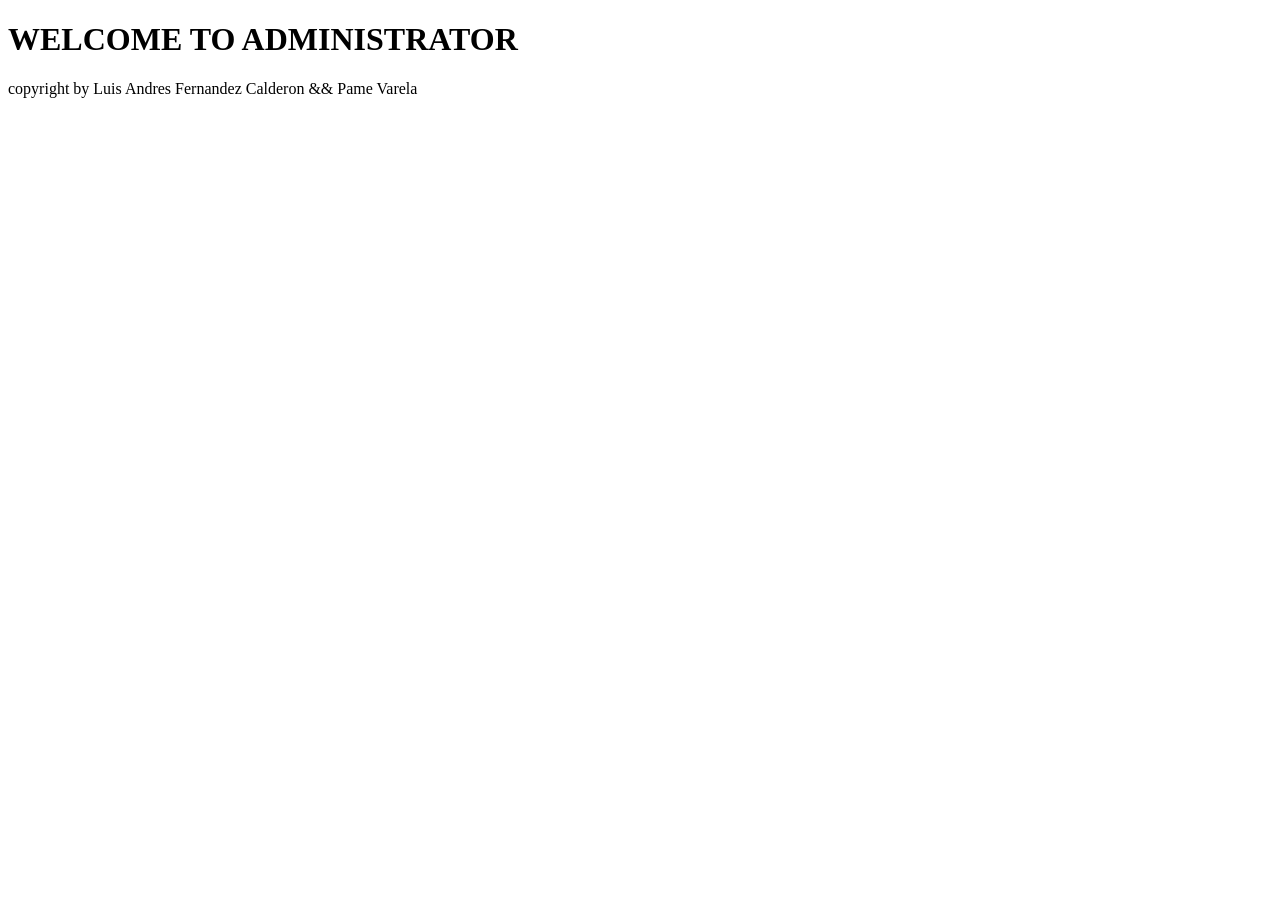
==== JogosPizza/app/components/administrador/administrador.html @ 9626ec50 "Registro y Login" ====
<!DOCTYPE html>
<html lang="en" ng-app="userModule">
<head>
    <!-- JavaScript -->
    <meta charset="UTF-8">
</head>
<body>
<header>

</header>
<h1>WELCOME TO ADMINISTRATOR</h1>

<footer>
    <p>copyright by Luis Andres Fernandez Calderon && Pame Varela</p>
</footer>
</body>
</html>
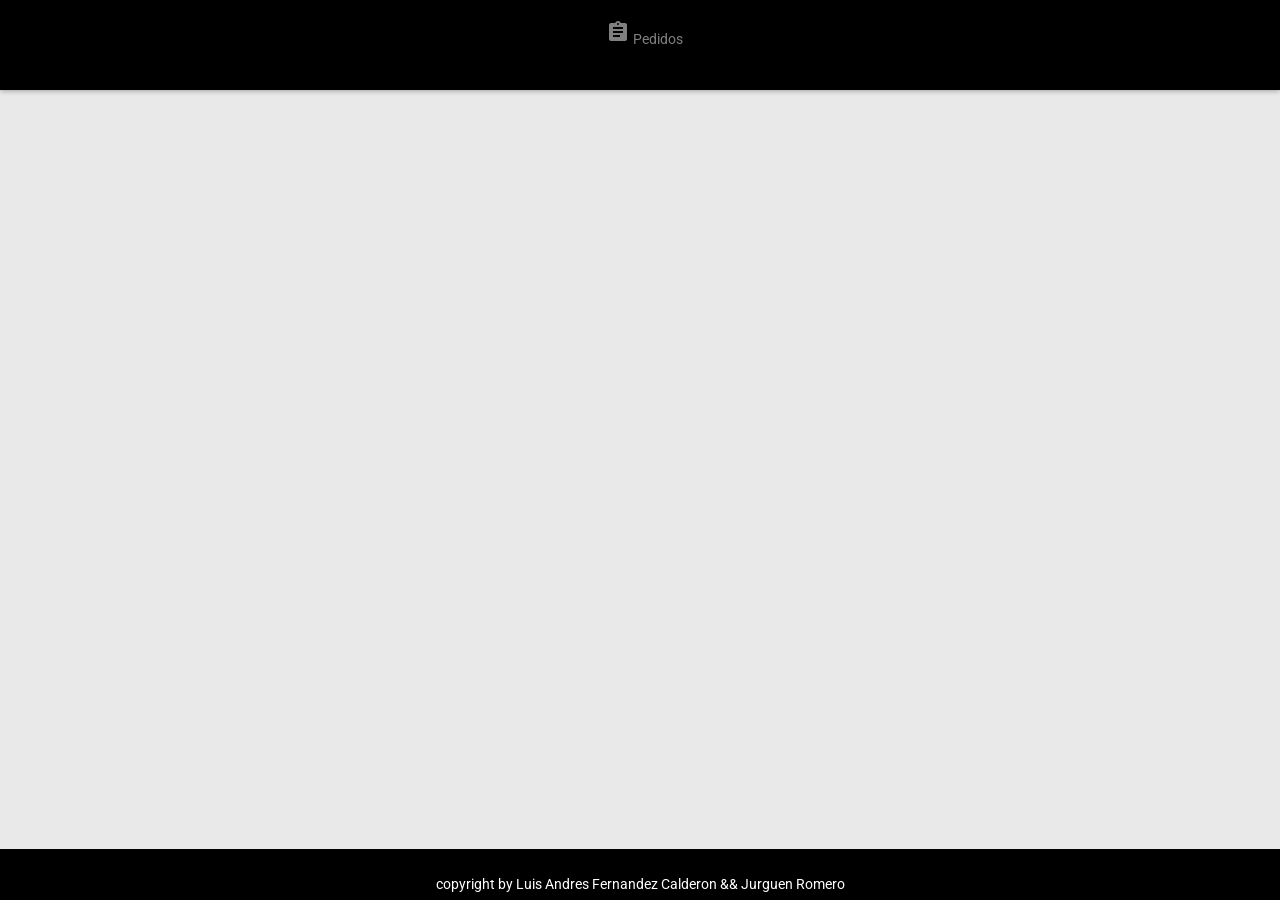
==== commit 8afc4524: "Modulo de pedidos(Obtener los pedidos)" ====
--- a/JogosPizza/app/components/administrador/administrador.html
+++ b/JogosPizza/app/components/administrador/administrador.html
@@ -1,17 +1,116 @@
 <!DOCTYPE html>
-<html lang="en" ng-app="userModule">
+<html ng-app="userModule">
+
 <head>
-    <!-- JavaScript -->
     <meta charset="UTF-8">
+    <meta http-equiv="X-UA-Compatible" content="IE=Edge">
+    <meta content="width=device-width, initial-scale=1, maximum-scale=1, user-scalable=no" name="viewport">
+    <title>Jogos Pizza</title>
+    <link rel="stylesheet" type="text/css" href="../../../css/style.css">
+    <!-- Favicon-->
+
+    <link rel="icon" href="../favicon.ico" type="image/x-icon">
+    <!-- Google Fonts -->
+    <link href="https://fonts.googleapis.com/css?family=Roboto:400,700&subset=latin,cyrillic-ext" rel="stylesheet" type="text/css">
+    <link href="https://fonts.googleapis.com/icon?family=Material+Icons" rel="stylesheet" type="text/css">
+    <!-- Compiled and minified CSS -->
+    <link rel='stylesheet prefetch' href='http://maxcdn.bootstrapcdn.com/font-awesome/4.2.0/css/font-awesome.min.css'>
+    <!-- Bootstrap Core Css -->
+    <link href="../../../plugins/bootstrap/css/bootstrap.css" rel="stylesheet">
+    <!-- Waves Effect Css -->
+    <link href="../../../plugins/node-waves/waves.css" rel="stylesheet" />
+    <!-- Animation Css -->
+    <link href="../../../plugins/animate-css/animate.css" rel="stylesheet" />
+
+    <!-- Preloader Css -->
+    <link href="../../../plugins/material-design-preloader/md-preloader.css" rel="stylesheet" />
+    <link href="../../../bower_components/sweetalert/dist/sweetalert.css" rel="stylesheet" />
+    <!-- Custom Css -->
+    <link href="../../../assets/css/style.css" rel="stylesheet">
+
+    <!-- AdminBSB Themes. You can choose a theme from css/themes instead of get all themes -->
+    <link href="../../../assets/css/themes/theme-blue.css" rel="stylesheet" />
+    <link rel="stylesheet" href="assets/css/mediaQueries.css">
 </head>
-<body>
-<header>
+<body class="theme-blue">
+<!-- Page Loader -->
+<div class="page-loader-wrapper">
+    <div class="loader">
+        <div class="md-preloader pl-size-md">
+            <svg viewbox="0 0 75 75">
+                <circle cx="37.5" cy="37.5" r="33.5" class="pl-red" stroke-width="4" />
+            </svg>
+        </div>
+        <p>Please wait...</p>
+    </div>
+</div>
+<!-- Overlay For Sidebars -->
+<div class="overlay"></div>
+<!-- #END# Overlay For Sidebars -->
+<!-- Search Bar -->
+<!-- #END# Search Bar -->
+<!-- Top Bar -->
+<nav class="navbar">
+    <div class="container-fluid">
+        <div class="navbar-header">
+            <a href="javascript:void(0);" class="navbar-toggle collapsed" data-toggle="collapse" data-target="#navbar-collapse" aria-expanded="false"></a>
+            <a href="javascript:void(0);" class="bars"></a>
+            <a class="navbar-brand">
+            </a>
+        </div>
+        <ul style="text-align: center">
+                <li class="tecTitles">
+                    <a href="#/pedidos">
+                        <i class="material-icons">assignment</i>
+                        <span>Pedidos</span>
+                    </a>
+                </li>
+        </ul>
+    </div>
+</nav>
+<!-- #Top Bar -->
+<!-- Se enlaza el controller al sidebar -->
+<!-- en el se encuentran los datos de usuario que aparecen en el sidebar -->
 
-</header>
-<h1>WELCOME TO ADMINISTRATOR</h1>
+<!-- Contenedor en el que se insertaran las vistas del ng-route -->
+<section class="content" ng-view>
+    <!--Los templates que se cargan aqui son los que se declaran en el archivo app.js -->
+</section>
 
+<!-- Dependencias de angular
+<script src="https://ajax.googleapis.com/ajax/libs/angularjs/1.5.8/angular.min.js" ></script>
+-->
+<script type="text/javascript" src="../../../bower_components/angular/angular.min.js"></script>
+<script type="text/javascript" src="../../../bower_components/angular-route/angular-route.min.js"></script>
+
+
+<!-- Funciones y variables compartidas entre madulos  -->
+<script src="../../../app.js"></script>
+<script src="pedidos/pedidosController.js"></script>
+<script src="pedidos/pedidosServices.js"></script>
+
+<script src="../../../plugins/jquery/jquery.min.js"></script>
+<!-- Bootstrap Core Js -->
+<script src="../../../plugins/bootstrap/js/bootstrap.js"></script>
+<script type="text/javascript" src="../../../bower_components/sweetalert/dist/sweetalert.min.js"></script>
+<script type="text/javascript" src="../../../assets/js/sweetAlert.js"> </script>
+<!-- Select Plugin Js -->
+<script src="../../../plugins/bootstrap-select/js/bootstrap-select.js"></script>
+<!-- Slimscroll Plugin Js -->
+<script src="../../../plugins/jquery-slimscroll/jquery.slimscroll.js"></script>
+
+<!-- JQuery Steps Plugin Js -->
+
+<script src="../../../assets/js/pages/forms/form-wizard.js"></script>
+
+<!-- Waves Effect Plugin Js -->
+<script src="../../../plugins/node-waves/waves.js"></script>
+
+<!-- Custom Js -->
+<script src="../../../assets/js/admin.js"></script>
+<!--<script src="https://unpkg.com/sweetalert/dist/sweetalert.min.js"></script>-->
+</body>
 <footer>
-    <p>copyright by Luis Andres Fernandez Calderon && Pame Varela</p>
+    <p>copyright by Luis Andres Fernandez Calderon && Jurguen Romero</p>
 </footer>
-</body>
 </html>
--- a/JogosPizza/css/style.css
+++ b/JogosPizza/css/style.css
@@ -0,0 +1,176 @@
+body{
+    background-color:#fff;
+    webkit-font-smoothing: antialiased;
+    font: normal 14px Roboto,arial,sans-serif;
+}
+.thumb {
+     height: 75px;
+     border: 1px solid #000;
+     margin: 10px 5px 0 0;
+ }
+ul li{
+    background: black;
+    color:white;
+    display: inline;
+    padding: 0px;
+    width: 100%;
+    height: 3%;
+}
+li{
+    background:black;
+    padding: 10px;
+    text-align: center;
+    color: white;
+}
+ul{
+    background:black;
+    padding: 20px;
+    text-align: center;
+    color: white;
+}
+footer{
+    text-align: center;
+    padding: 2%;
+    color: white;
+    background: black;
+    position: fixed;
+    bottom: 0;
+    left: 0;
+    height: 5%;
+    width: 100%;
+
+}
+header{
+    text-align: center;
+    padding: 2%;
+    color: white;
+    background: black;
+    position: fixed;
+    top: 0;
+    left: 0;
+    right: auto;
+    width: 100%;
+    height: 15%;
+    margin-bottom: 2%;
+    position: fixed;
+    background-image:url('../img/icon.png');
+    background-repeat: no-repeat;
+    z-index: 1;
+}
+a:link{
+    color:gray;
+    background-color: transparent;
+    text-decoration: none;
+
+}
+a:visited{
+    color:purple;
+    background-color: gray;
+    text-decoration: none;
+}
+a:hover{
+    color:transparent;
+    background-color: transparent;
+    text-decoration: none;
+
+}
+a:active{
+    color:blue;
+    background-color: transparent;
+    text-decoration: none;
+
+}
+.container {
+    margin-top: 10%;
+    padding: 25px;
+    position: fixed;
+}
+.form-login {
+    background-color: #EDEDED;
+    padding-top: 10px;
+    padding-bottom: 20px;
+    padding-left: 20px;
+    padding-right: 20px;
+    border-radius: 15px;
+    border-color:#d2d2d2;
+    border-width: 5px;
+    box-shadow:0 1px 0 #cfcfcf;
+}
+.form-control {
+    border-radius: 10px;
+}
+.wrapper {
+    text-align: center;
+}
+.producto{
+    text-align: center;
+    margin-top: 15%;
+    height: 5%;
+    display: inline-block;
+    border: 1px solid black;
+    width: 50%;
+    color: black;
+    margin-left: 25%;
+}
+.btn_products{
+    background: black;
+}
+.bloque{
+    color: black;
+    display: inline-block;
+    float: left;
+}
+.t_products{
+    margin-bottom: 10%;
+}
+.menu_products{
+    float: left;
+    margin-top: 15%;
+    height: 10%;
+    display: inline-block;
+    width: 100%;
+    margin-left: 5%;
+    color: black;
+}
+.menu_products_c{
+    float: left;
+    margin-top: 8%;
+    height: 10%;
+    display: inline-block;
+    width: 100%;
+    margin-left: 5%;
+    margin-bottom: 10%;
+    color: black;
+    position: fixed;
+}
+.contenedorEquipos{
+    margin-top: 10%;
+    margin-left: 30%;
+    margin-bottom: 5%;
+    text-align: center;
+    overflow:scroll;
+    /*position: fixed;*/
+}
+.s_categorias{
+    margin-top: 25%;
+}
+.bombo{
+    background-image: url("../img/clasificado.jpg");
+    width: 50px;
+    height: 50px;
+}
+.anfitrion{
+    background-image: url("../img/anfitrion.jpg");
+    width: 50px;
+    height: 50px;
+}
+.elegido{
+     background-image: url("../img/seleccionado.jpg");
+     width: 50px;
+     height: 50px;
+ }
+.aelegido{
+    background-image: url("../img/anfitrionseleccionado.jpg");
+    width: 50px;
+    height: 50px;
+}
--- a/JogosPizza/plugins/node-waves/waves.css
+++ b/JogosPizza/plugins/node-waves/waves.css
@@ -0,0 +1,136 @@
+/*!
+ * Waves v0.7.5
+ * http://fian.my.id/Waves 
+ * 
+ * Copyright 2014-2016 Alfiana E. Sibuea and other contributors 
+ * Released under the MIT license 
+ * https://github.com/fians/Waves/blob/master/LICENSE 
+ */
+.waves-effect {
+  position: relative;
+  cursor: pointer;
+  display: inline-block;
+  overflow: hidden;
+  -webkit-user-select: none;
+  -moz-user-select: none;
+  -ms-user-select: none;
+  user-select: none;
+  -webkit-tap-highlight-color: transparent;
+}
+.waves-effect .waves-ripple {
+  position: absolute;
+  border-radius: 50%;
+  width: 100px;
+  height: 100px;
+  margin-top: -50px;
+  margin-left: -50px;
+  opacity: 0;
+  background: rgba(0, 0, 0, 0.2);
+  background: -webkit-radial-gradient(rgba(0, 0, 0, 0.2) 0, rgba(0, 0, 0, 0.3) 40%, rgba(0, 0, 0, 0.4) 50%, rgba(0, 0, 0, 0.5) 60%, rgba(255, 255, 255, 0) 70%);
+  background: -o-radial-gradient(rgba(0, 0, 0, 0.2) 0, rgba(0, 0, 0, 0.3) 40%, rgba(0, 0, 0, 0.4) 50%, rgba(0, 0, 0, 0.5) 60%, rgba(255, 255, 255, 0) 70%);
+  background: -moz-radial-gradient(rgba(0, 0, 0, 0.2) 0, rgba(0, 0, 0, 0.3) 40%, rgba(0, 0, 0, 0.4) 50%, rgba(0, 0, 0, 0.5) 60%, rgba(255, 255, 255, 0) 70%);
+  background: radial-gradient(rgba(0, 0, 0, 0.2) 0, rgba(0, 0, 0, 0.3) 40%, rgba(0, 0, 0, 0.4) 50%, rgba(0, 0, 0, 0.5) 60%, rgba(255, 255, 255, 0) 70%);
+  -webkit-transition: all 0.5s ease-out;
+  -moz-transition: all 0.5s ease-out;
+  -o-transition: all 0.5s ease-out;
+  transition: all 0.5s ease-out;
+  -webkit-transition-property: -webkit-transform, opacity;
+  -moz-transition-property: -moz-transform, opacity;
+  -o-transition-property: -o-transform, opacity;
+  transition-property: transform, opacity;
+  -webkit-transform: scale(0) translate(0, 0);
+  -moz-transform: scale(0) translate(0, 0);
+  -ms-transform: scale(0) translate(0, 0);
+  -o-transform: scale(0) translate(0, 0);
+  transform: scale(0) translate(0, 0);
+  pointer-events: none;
+}
+.waves-effect.waves-light .waves-ripple {
+  background: rgba(255, 255, 255, 0.4);
+  background: -webkit-radial-gradient(rgba(255, 255, 255, 0.2) 0, rgba(255, 255, 255, 0.3) 40%, rgba(255, 255, 255, 0.4) 50%, rgba(255, 255, 255, 0.5) 60%, rgba(255, 255, 255, 0) 70%);
+  background: -o-radial-gradient(rgba(255, 255, 255, 0.2) 0, rgba(255, 255, 255, 0.3) 40%, rgba(255, 255, 255, 0.4) 50%, rgba(255, 255, 255, 0.5) 60%, rgba(255, 255, 255, 0) 70%);
+  background: -moz-radial-gradient(rgba(255, 255, 255, 0.2) 0, rgba(255, 255, 255, 0.3) 40%, rgba(255, 255, 255, 0.4) 50%, rgba(255, 255, 255, 0.5) 60%, rgba(255, 255, 255, 0) 70%);
+  background: radial-gradient(rgba(255, 255, 255, 0.2) 0, rgba(255, 255, 255, 0.3) 40%, rgba(255, 255, 255, 0.4) 50%, rgba(255, 255, 255, 0.5) 60%, rgba(255, 255, 255, 0) 70%);
+}
+.waves-effect.waves-classic .waves-ripple {
+  background: rgba(0, 0, 0, 0.2);
+}
+.waves-effect.waves-classic.waves-light .waves-ripple {
+  background: rgba(255, 255, 255, 0.4);
+}
+.waves-notransition {
+  -webkit-transition: none !important;
+  -moz-transition: none !important;
+  -o-transition: none !important;
+  transition: none !important;
+}
+.waves-button,
+.waves-circle {
+  -webkit-transform: translateZ(0);
+  -moz-transform: translateZ(0);
+  -ms-transform: translateZ(0);
+  -o-transform: translateZ(0);
+  transform: translateZ(0);
+  -webkit-mask-image: -webkit-radial-gradient(circle, #ffffff 100%, #000000 100%);
+}
+.waves-button,
+.waves-button:hover,
+.waves-button:visited,
+.waves-button-input {
+  white-space: nowrap;
+  vertical-align: middle;
+  cursor: pointer;
+  border: none;
+  outline: none;
+  color: inherit;
+  background-color: rgba(0, 0, 0, 0);
+  font-size: 1em;
+  line-height: 1em;
+  text-align: center;
+  text-decoration: none;
+  z-index: 1;
+}
+.waves-button {
+  padding: 0.85em 1.1em;
+  border-radius: 0.2em;
+}
+.waves-button-input {
+  margin: 0;
+  padding: 0.85em 1.1em;
+}
+.waves-input-wrapper {
+  border-radius: 0.2em;
+  vertical-align: bottom;
+}
+.waves-input-wrapper.waves-button {
+  padding: 0;
+}
+.waves-input-wrapper .waves-button-input {
+  position: relative;
+  top: 0;
+  left: 0;
+  z-index: 1;
+}
+.waves-circle {
+  text-align: center;
+  width: 2.5em;
+  height: 2.5em;
+  line-height: 2.5em;
+  border-radius: 50%;
+}
+.waves-float {
+  -webkit-mask-image: none;
+  -webkit-box-shadow: 0px 1px 1.5px 1px rgba(0, 0, 0, 0.12);
+  box-shadow: 0px 1px 1.5px 1px rgba(0, 0, 0, 0.12);
+  -webkit-transition: all 300ms;
+  -moz-transition: all 300ms;
+  -o-transition: all 300ms;
+  transition: all 300ms;
+}
+.waves-float:active {
+  -webkit-box-shadow: 0px 8px 20px 1px rgba(0, 0, 0, 0.3);
+  box-shadow: 0px 8px 20px 1px rgba(0, 0, 0, 0.3);
+}
+.waves-block {
+  display: block;
+}
--- a/JogosPizza/plugins/material-design-preloader/md-preloader.css
+++ b/JogosPizza/plugins/material-design-preloader/md-preloader.css
@@ -0,0 +1,91 @@
+.md-preloader {
+    font-size: 0;
+    display: inline-block;
+}
+
+.md-preloader svg {
+    -webkit-animation: inner 1320ms linear infinite;
+    animation: inner 1320ms linear infinite
+}
+
+.md-preloader svg circle {
+    fill: none;
+    stroke: #448aff;
+    stroke-linecap: square;
+    -webkit-animation: arc 1320ms cubic-bezier(.8, 0, .4, .8) infinite;
+    animation: arc 1320ms cubic-bezier(.8, 0, .4, .8) infinite
+}
+
+@-webkit-keyframes outer {
+    0% {
+        -webkit-transform: rotate(0);
+        transform: rotate(0)
+    }
+    100% {
+        -webkit-transform: rotate(360deg);
+        transform: rotate(360deg)
+    }
+}
+
+@keyframes outer {
+    0% {
+        -webkit-transform: rotate(0);
+        transform: rotate(0)
+    }
+    100% {
+        -webkit-transform: rotate(360deg);
+        transform: rotate(360deg)
+    }
+}
+
+@-webkit-keyframes inner {
+    0% {
+        -webkit-transform: rotate(-100.8deg);
+        transform: rotate(-100.8deg)
+    }
+    100% {
+        -webkit-transform: rotate(0);
+        transform: rotate(0)
+    }
+}
+
+@keyframes inner {
+    0% {
+        -webkit-transform: rotate(-100.8deg);
+        transform: rotate(-100.8deg)
+    }
+    100% {
+        -webkit-transform: rotate(0);
+        transform: rotate(0)
+    }
+}
+
+@-webkit-keyframes arc {
+    0% {
+        stroke-dasharray: 1 210.48670779px;
+        stroke-dashoffset: 0
+    }
+    40% {
+        stroke-dasharray: 151.55042961px, 210.48670779px;
+        stroke-dashoffset: 0
+    }
+    100% {
+        stroke-dasharray: 1 210.48670779px;
+        stroke-dashoffset: -151.55042961px
+    }
+}
+
+@keyframes arc {
+    0% {
+        stroke-dasharray: 1 210.48670779px;
+        stroke-dashoffset: 0
+    }
+    40% {
+        stroke-dasharray: 151.55042961px, 210.48670779px;
+        stroke-dashoffset: 0
+    }
+    100% {
+        stroke-dasharray: 1 210.48670779px;
+        stroke-dashoffset: -151.55042961px
+    }
+}
--- a/JogosPizza/assets/css/style.css
+++ b/JogosPizza/assets/css/style.css
@@ -0,0 +1,7735 @@
+﻿/* Navbar ====================================== */
+
+@import url(materialize.css);
+@import url('https://fonts.googleapis.com/css?family=Felipa');
+.font-Romanesco{
+  font-family: 'Felipa', cursive;
+  font-size: 3em;
+}
+
+.navbar {
+  font-family: "Roboto", sans-serif;
+  -webkit-border-radius: 0;
+  -moz-border-radius: 0;
+  -ms-border-radius: 0;
+  border-radius: 0;
+  -webkit-box-shadow: 0 1px 5px rgba(0, 0, 0, 0.3);
+  -moz-box-shadow: 0 1px 5px rgba(0, 0, 0, 0.3);
+  -ms-box-shadow: 0 1px 5px rgba(0, 0, 0, 0.3);
+  box-shadow: 0 1px 5px rgba(0, 0, 0, 0.3);
+  border: none;
+  position: fixed;
+  top: 0;
+  left: 0;
+  z-index: 12;
+  width: 100%; }
+  .navbar .navbar-brand {
+    white-space: nowrap;
+    -ms-text-overflow: ellipsis;
+    -o-text-overflow: ellipsis;
+    text-overflow: ellipsis;
+    overflow: hidden; }
+  .navbar .navbar-custom-right-menu {
+    float: right; }
+  .navbar .navbar-toggle {
+    text-decoration: none;
+    color: #fff;
+    width: 20px;
+    height: 20px;
+    margin-top: -4px;
+    margin-right: 17px; }
+    .navbar .navbar-toggle:before {
+      content: '\E8D5';
+      font-family: 'Material Icons';
+      font-size: 26px; }
+  .navbar .navbar-collapse.in {
+    overflow: visible; }
+
+.ls-closed .sidebar {
+  margin-left: -300px; }
+
+.ls-closed section.content {
+  margin-left: 15px; }
+
+.ls-closed .bars:after, .ls-closed .bars:before {
+  font-family: 'Material Icons';
+  font-size: 24px;
+  position: absolute;
+  top: 18px;
+  left: 20px;
+  margin-right: 10px;
+  -moz-transform: scale(0);
+  -ms-transform: scale(0);
+  -o-transform: scale(0);
+  -webkit-transform: scale(0);
+  transform: scale(0);
+  -moz-transition: all 0.3s;
+  -o-transition: all 0.3s;
+  -webkit-transition: all 0.3s;
+  transition: all 0.3s; }
+
+.ls-closed .bars:before {
+  content: '\E5D2';
+  -moz-transform: scale(1);
+  -ms-transform: scale(1);
+  -o-transform: scale(1);
+  -webkit-transform: scale(1);
+  transform: scale(1); }
+
+.ls-closed .bars:after {
+  content: '\E5C4';
+  -moz-transform: scale(0);
+  -ms-transform: scale(0);
+  -o-transform: scale(0);
+  -webkit-transform: scale(0);
+  transform: scale(0); }
+
+.ls-closed .navbar-brand {
+  margin-left: 30px; }
+
+.overlay-open .bars:before {
+  -moz-transform: scale(0);
+  -ms-transform: scale(0);
+  -o-transform: scale(0);
+  -webkit-transform: scale(0);
+  transform: scale(0); }
+
+.overlay-open .bars:after {
+  -moz-transform: scale(1);
+  -ms-transform: scale(1);
+  -o-transform: scale(1);
+  -webkit-transform: scale(1);
+  transform: scale(1); }
+
+.navbar-header {
+  padding: 10px 7px; }
+  .navbar-header .bars {
+    float: left;
+    text-decoration: none; }
+
+.navbar-nav > li > a {
+  padding: 7px 7px 2px 7px;
+  margin-top: 17px;
+  margin-left: 5px; }
+
+.navbar-nav .dropdown-menu {
+  margin-top: -40px !important; }
+
+.label-count {
+  position: absolute;
+  top: 2px;
+  right: 6px;
+  font-size: 10px;
+  line-height: 15px;
+  background-color: #000;
+  padding: 0 4px;
+  -webkit-border-radius: 3px;
+  -moz-border-radius: 3px;
+  -ms-border-radius: 3px;
+  border-radius: 3px; }
+
+.col-red .navbar .navbar-brand,
+.col-red .navbar .navbar-brand:hover,
+.col-red .navbar .navbar-brand:active,
+.col-red .navbar .navbar-brand:focus {
+  color: #fff; }
+
+.col-red .navbar .nav > li > a:hover,
+.col-red .navbar .nav > li > a:focus,
+.col-red .navbar .nav .open > a,
+.col-red .navbar .nav .open > a:hover,
+.col-red .navbar .nav .open > a:focus {
+  background-color: rgba(0, 0, 0, 0.05); }
+
+.col-red .navbar .nav > li > a {
+  color: #fff; }
+
+.col-red .navbar .bars {
+  float: left;
+  padding: 10px 20px;
+  font-size: 22px;
+  color: #fff;
+  margin-right: 10px;
+  margin-left: -10px;
+  margin-top: 4px; }
+
+.col-red .navbar .bars:hover {
+  background-color: rgba(0, 0, 0, 0.08); }
+
+.col-pink .navbar .navbar-brand,
+.col-pink .navbar .navbar-brand:hover,
+.col-pink .navbar .navbar-brand:active,
+.col-pink .navbar .navbar-brand:focus {
+  color: #fff; }
+
+.col-pink .navbar .nav > li > a:hover,
+.col-pink .navbar .nav > li > a:focus,
+.col-pink .navbar .nav .open > a,
+.col-pink .navbar .nav .open > a:hover,
+.col-pink .navbar .nav .open > a:focus {
+  background-color: rgba(0, 0, 0, 0.05); }
+
+.col-pink .navbar .nav > li > a {
+  color: #fff; }
+
+.col-pink .navbar .bars {
+  float: left;
+  padding: 10px 20px;
+  font-size: 22px;
+  color: #fff;
+  margin-right: 10px;
+  margin-left: -10px;
+  margin-top: 4px; }
+
+.col-pink .navbar .bars:hover {
+  background-color: rgba(0, 0, 0, 0.08); }
+
+.col-purple .navbar .navbar-brand,
+.col-purple .navbar .navbar-brand:hover,
+.col-purple .navbar .navbar-brand:active,
+.col-purple .navbar .navbar-brand:focus {
+  color: #fff; }
+
+.col-purple .navbar .nav > li > a:hover,
+.col-purple .navbar .nav > li > a:focus,
+.col-purple .navbar .nav .open > a,
+.col-purple .navbar .nav .open > a:hover,
+.col-purple .navbar .nav .open > a:focus {
+  background-color: rgba(0, 0, 0, 0.05); }
+
+.col-purple .navbar .nav > li > a {
+  color: #fff; }
+
+.col-purple .navbar .bars {
+  float: left;
+  padding: 10px 20px;
+  font-size: 22px;
+  color: #fff;
+  margin-right: 10px;
+  margin-left: -10px;
+  margin-top: 4px; }
+
+.col-purple .navbar .bars:hover {
+  background-color: rgba(0, 0, 0, 0.08); }
+
+.col-deep-purple .navbar .navbar-brand,
+.col-deep-purple .navbar .navbar-brand:hover,
+.col-deep-purple .navbar .navbar-brand:active,
+.col-deep-purple .navbar .navbar-brand:focus {
+  color: #fff; }
+
+.col-deep-purple .navbar .nav > li > a:hover,
+.col-deep-purple .navbar .nav > li > a:focus,
+.col-deep-purple .navbar .nav .open > a,
+.col-deep-purple .navbar .nav .open > a:hover,
+.col-deep-purple .navbar .nav .open > a:focus {
+  background-color: rgba(0, 0, 0, 0.05); }
+
+.col-deep-purple .navbar .nav > li > a {
+  color: #fff; }
+
+.col-deep-purple .navbar .bars {
+  float: left;
+  padding: 10px 20px;
+  font-size: 22px;
+  color: #fff;
+  margin-right: 10px;
+  margin-left: -10px;
+  margin-top: 4px; }
+
+.col-deep-purple .navbar .bars:hover {
+  background-color: rgba(0, 0, 0, 0.08); }
+
+.col-indigo .navbar .navbar-brand,
+.col-indigo .navbar .navbar-brand:hover,
+.col-indigo .navbar .navbar-brand:active,
+.col-indigo .navbar .navbar-brand:focus {
+  color: #fff; }
+
+.col-indigo .navbar .nav > li > a:hover,
+.col-indigo .navbar .nav > li > a:focus,
+.col-indigo .navbar .nav .open > a,
+.col-indigo .navbar .nav .open > a:hover,
+.col-indigo .navbar .nav .open > a:focus {
+  background-color: rgba(0, 0, 0, 0.05); }
+
+.col-indigo .navbar .nav > li > a {
+  color: #fff; }
+
+.col-indigo .navbar .bars {
+  float: left;
+  padding: 10px 20px;
+  font-size: 22px;
+  color: #fff;
+  margin-right: 10px;
+  margin-left: -10px;
+  margin-top: 4px; }
+
+.col-indigo .navbar .bars:hover {
+  background-color: rgba(0, 0, 0, 0.08); }
+
+.col-blue .navbar .navbar-brand,
+.col-blue .navbar .navbar-brand:hover,
+.col-blue .navbar .navbar-brand:active,
+.col-blue .navbar .navbar-brand:focus {
+  color: #fff; }
+
+.col-blue .navbar .nav > li > a:hover,
+.col-blue .navbar .nav > li > a:focus,
+.col-blue .navbar .nav .open > a,
+.col-blue .navbar .nav .open > a:hover,
+.col-blue .navbar .nav .open > a:focus {
+  background-color: rgba(0, 0, 0, 0.05); }
+
+.col-blue .navbar .nav > li > a {
+  color: #fff; }
+
+.col-blue .navbar .bars {
+  float: left;
+  padding: 10px 20px;
+  font-size: 22px;
+  color: #fff;
+  margin-right: 10px;
+  margin-left: -10px;
+  margin-top: 4px; }
+
+.col-blue .navbar .bars:hover {
+  background-color: rgba(0, 0, 0, 0.08); }
+
+.col-light-blue .navbar .navbar-brand,
+.col-light-blue .navbar .navbar-brand:hover,
+.col-light-blue .navbar .navbar-brand:active,
+.col-light-blue .navbar .navbar-brand:focus {
+  color: #fff; }
+
+.col-light-blue .navbar .nav > li > a:hover,
+.col-light-blue .navbar .nav > li > a:focus,
+.col-light-blue .navbar .nav .open > a,
+.col-light-blue .navbar .nav .open > a:hover,
+.col-light-blue .navbar .nav .open > a:focus {
+  background-color: rgba(0, 0, 0, 0.05); }
+
+.col-light-blue .navbar .nav > li > a {
+  color: #fff; }
+
+.col-light-blue .navbar .bars {
+  float: left;
+  padding: 10px 20px;
+  font-size: 22px;
+  color: #fff;
+  margin-right: 10px;
+  margin-left: -10px;
+  margin-top: 4px; }
+
+.col-light-blue .navbar .bars:hover {
+  background-color: rgba(0, 0, 0, 0.08); }
+
+.col-cyan .navbar .navbar-brand,
+.col-cyan .navbar .navbar-brand:hover,
+.col-cyan .navbar .navbar-brand:active,
+.col-cyan .navbar .navbar-brand:focus {
+  color: #fff; }
+
+.col-cyan .navbar .nav > li > a:hover,
+.col-cyan .navbar .nav > li > a:focus,
+.col-cyan .navbar .nav .open > a,
+.col-cyan .navbar .nav .open > a:hover,
+.col-cyan .navbar .nav .open > a:focus {
+  background-color: rgba(0, 0, 0, 0.05); }
+
+.col-cyan .navbar .nav > li > a {
+  color: #fff; }
+
+.col-cyan .navbar .bars {
+  float: left;
+  padding: 10px 20px;
+  font-size: 22px;
+  color: #fff;
+  margin-right: 10px;
+  margin-left: -10px;
+  margin-top: 4px; }
+
+.col-cyan .navbar .bars:hover {
+  background-color: rgba(0, 0, 0, 0.08); }
+
+.col-teal .navbar .navbar-brand,
+.col-teal .navbar .navbar-brand:hover,
+.col-teal .navbar .navbar-brand:active,
+.col-teal .navbar .navbar-brand:focus {
+  color: #fff; }
+
+.col-teal .navbar .nav > li > a:hover,
+.col-teal .navbar .nav > li > a:focus,
+.col-teal .navbar .nav .open > a,
+.col-teal .navbar .nav .open > a:hover,
+.col-teal .navbar .nav .open > a:focus {
+  background-color: rgba(0, 0, 0, 0.05); }
+
+.col-teal .navbar .nav > li > a {
+  color: #fff; }
+
+.col-teal .navbar .bars {
+  float: left;
+  padding: 10px 20px;
+  font-size: 22px;
+  color: #fff;
+  margin-right: 10px;
+  margin-left: -10px;
+  margin-top: 4px; }
+
+.col-teal .navbar .bars:hover {
+  background-color: rgba(0, 0, 0, 0.08); }
+
+.col-green .navbar .navbar-brand,
+.col-green .navbar .navbar-brand:hover,
+.col-green .navbar .navbar-brand:active,
+.col-green .navbar .navbar-brand:focus {
+  color: #fff; }
+
+.col-green .navbar .nav > li > a:hover,
+.col-green .navbar .nav > li > a:focus,
+.col-green .navbar .nav .open > a,
+.col-green .navbar .nav .open > a:hover,
+.col-green .navbar .nav .open > a:focus {
+  background-color: rgba(0, 0, 0, 0.05); }
+
+.col-green .navbar .nav > li > a {
+  color: #fff; }
+
+.col-green .navbar .bars {
+  float: left;
+  padding: 10px 20px;
+  font-size: 22px;
+  color: #fff;
+  margin-right: 10px;
+  margin-left: -10px;
+  margin-top: 4px; }
+
+.col-green .navbar .bars:hover {
+  background-color: rgba(0, 0, 0, 0.08); }
+
+.col-light-green .navbar .navbar-brand,
+.col-light-green .navbar .navbar-brand:hover,
+.col-light-green .navbar .navbar-brand:active,
+.col-light-green .navbar .navbar-brand:focus {
+  color: #fff; }
+
+.col-light-green .navbar .nav > li > a:hover,
+.col-light-green .navbar .nav > li > a:focus,
+.col-light-green .navbar .nav .open > a,
+.col-light-green .navbar .nav .open > a:hover,
+.col-light-green .navbar .nav .open > a:focus {
+  background-color: rgba(0, 0, 0, 0.05); }
+
+.col-light-green .navbar .nav > li > a {
+  color: #fff; }
+
+.col-light-green .navbar .bars {
+  float: left;
+  padding: 10px 20px;
+  font-size: 22px;
+  color: #fff;
+  margin-right: 10px;
+  margin-left: -10px;
+  margin-top: 4px; }
+
+.col-light-green .navbar .bars:hover {
+  background-color: rgba(0, 0, 0, 0.08); }
+
+.col-lime .navbar .navbar-brand,
+.col-lime .navbar .navbar-brand:hover,
+.col-lime .navbar .navbar-brand:active,
+.col-lime .navbar .navbar-brand:focus {
+  color: #fff; }
+
+.col-lime .navbar .nav > li > a:hover,
+.col-lime .navbar .nav > li > a:focus,
+.col-lime .navbar .nav .open > a,
+.col-lime .navbar .nav .open > a:hover,
+.col-lime .navbar .nav .open > a:focus {
+  background-color: rgba(0, 0, 0, 0.05); }
+
+.col-lime .navbar .nav > li > a {
+  color: #fff; }
+
+.col-lime .navbar .bars {
+  float: left;
+  padding: 10px 20px;
+  font-size: 22px;
+  color: #fff;
+  margin-right: 10px;
+  margin-left: -10px;
+  margin-top: 4px; }
+
+.col-lime .navbar .bars:hover {
+  background-color: rgba(0, 0, 0, 0.08); }
+
+.col-yellow .navbar .navbar-brand,
+.col-yellow .navbar .navbar-brand:hover,
+.col-yellow .navbar .navbar-brand:active,
+.col-yellow .navbar .navbar-brand:focus {
+  color: #fff; }
+
+.col-yellow .navbar .nav > li > a:hover,
+.col-yellow .navbar .nav > li > a:focus,
+.col-yellow .navbar .nav .open > a,
+.col-yellow .navbar .nav .open > a:hover,
+.col-yellow .navbar .nav .open > a:focus {
+  background-color: rgba(0, 0, 0, 0.05); }
+
+.col-yellow .navbar .nav > li > a {
+  color: #fff; }
+
+.col-yellow .navbar .bars {
+  float: left;
+  padding: 10px 20px;
+  font-size: 22px;
+  color: #fff;
+  margin-right: 10px;
+  margin-left: -10px;
+  margin-top: 4px; }
+
+.col-yellow .navbar .bars:hover {
+  background-color: rgba(0, 0, 0, 0.08); }
+
+.col-amber .navbar .navbar-brand,
+.col-amber .navbar .navbar-brand:hover,
+.col-amber .navbar .navbar-brand:active,
+.col-amber .navbar .navbar-brand:focus {
+  color: #fff; }
+
+.col-amber .navbar .nav > li > a:hover,
+.col-amber .navbar .nav > li > a:focus,
+.col-amber .navbar .nav .open > a,
+.col-amber .navbar .nav .open > a:hover,
+.col-amber .navbar .nav .open > a:focus {
+  background-color: rgba(0, 0, 0, 0.05); }
+
+.col-amber .navbar .nav > li > a {
+  color: #fff; }
+
+.col-amber .navbar .bars {
+  float: left;
+  padding: 10px 20px;
+  font-size: 22px;
+  color: #fff;
+  margin-right: 10px;
+  margin-left: -10px;
+  margin-top: 4px; }
+
+.col-amber .navbar .bars:hover {
+  background-color: rgba(0, 0, 0, 0.08); }
+
+.col-orange .navbar .navbar-brand,
+.col-orange .navbar .navbar-brand:hover,
+.col-orange .navbar .navbar-brand:active,
+.col-orange .navbar .navbar-brand:focus {
+  color: #fff; }
+
+.col-orange .navbar .nav > li > a:hover,
+.col-orange .navbar .nav > li > a:focus,
+.col-orange .navbar .nav .open > a,
+.col-orange .navbar .nav .open > a:hover,
+.col-orange .navbar .nav .open > a:focus {
+  background-color: rgba(0, 0, 0, 0.05); }
+
+.col-orange .navbar .nav > li > a {
+  color: #fff; }
+
+.col-orange .navbar .bars {
+  float: left;
+  padding: 10px 20px;
+  font-size: 22px;
+  color: #fff;
+  margin-right: 10px;
+  margin-left: -10px;
+  margin-top: 4px; }
+
+.col-orange .navbar .bars:hover {
+  background-color: rgba(0, 0, 0, 0.08); }
+
+.col-deep-orange .navbar .navbar-brand,
+.col-deep-orange .navbar .navbar-brand:hover,
+.col-deep-orange .navbar .navbar-brand:active,
+.col-deep-orange .navbar .navbar-brand:focus {
+  color: #fff; }
+
+.col-deep-orange .navbar .nav > li > a:hover,
+.col-deep-orange .navbar .nav > li > a:focus,
+.col-deep-orange .navbar .nav .open > a,
+.col-deep-orange .navbar .nav .open > a:hover,
+.col-deep-orange .navbar .nav .open > a:focus {
+  background-color: rgba(0, 0, 0, 0.05); }
+
+.col-deep-orange .navbar .nav > li > a {
+  color: #fff; }
+
+.col-deep-orange .navbar .bars {
+  float: left;
+  padding: 10px 20px;
+  font-size: 22px;
+  color: #fff;
+  margin-right: 10px;
+  margin-left: -10px;
+  margin-top: 4px; }
+
+.col-deep-orange .navbar .bars:hover {
+  background-color: rgba(0, 0, 0, 0.08); }
+
+.col-brown .navbar .navbar-brand,
+.col-brown .navbar .navbar-brand:hover,
+.col-brown .navbar .navbar-brand:active,
+.col-brown .navbar .navbar-brand:focus {
+  color: #fff; }
+
+.col-brown .navbar .nav > li > a:hover,
+.col-brown .navbar .nav > li > a:focus,
+.col-brown .navbar .nav .open > a,
+.col-brown .navbar .nav .open > a:hover,
+.col-brown .navbar .nav .open > a:focus {
+  background-color: rgba(0, 0, 0, 0.05); }
+
+.col-brown .navbar .nav > li > a {
+  color: #fff; }
+
+.col-brown .navbar .bars {
+  float: left;
+  padding: 10px 20px;
+  font-size: 22px;
+  color: #fff;
+  margin-right: 10px;
+  margin-left: -10px;
+  margin-top: 4px; }
+
+.col-brown .navbar .bars:hover {
+  background-color: rgba(0, 0, 0, 0.08); }
+
+.col-grey .navbar .navbar-brand,
+.col-grey .navbar .navbar-brand:hover,
+.col-grey .navbar .navbar-brand:active,
+.col-grey .navbar .navbar-brand:focus {
+  color: #fff; }
+
+.col-grey .navbar .nav > li > a:hover,
+.col-grey .navbar .nav > li > a:focus,
+.col-grey .navbar .nav .open > a,
+.col-grey .navbar .nav .open > a:hover,
+.col-grey .navbar .nav .open > a:focus {
+  background-color: rgba(0, 0, 0, 0.05); }
+
+.col-grey .navbar .nav > li > a {
+  color: #fff; }
+
+.col-grey .navbar .bars {
+  float: left;
+  padding: 10px 20px;
+  font-size: 22px;
+  color: #fff;
+  margin-right: 10px;
+  margin-left: -10px;
+  margin-top: 4px; }
+
+.col-grey .navbar .bars:hover {
+  background-color: rgba(0, 0, 0, 0.08); }
+
+.col-blue-grey .navbar .navbar-brand,
+.col-blue-grey .navbar .navbar-brand:hover,
+.col-blue-grey .navbar .navbar-brand:active,
+.col-blue-grey .navbar .navbar-brand:focus {
+  color: #fff; }
+
+.col-blue-grey .navbar .nav > li > a:hover,
+.col-blue-grey .navbar .nav > li > a:focus,
+.col-blue-grey .navbar .nav .open > a,
+.col-blue-grey .navbar .nav .open > a:hover,
+.col-blue-grey .navbar .nav .open > a:focus {
+  background-color: rgba(0, 0, 0, 0.05); }
+
+.col-blue-grey .navbar .nav > li > a {
+  color: #fff; }
+
+.col-blue-grey .navbar .bars {
+  float: left;
+  padding: 10px 20px;
+  font-size: 22px;
+  color: #fff;
+  margin-right: 10px;
+  margin-left: -10px;
+  margin-top: 4px; }
+
+.col-blue-grey .navbar .bars:hover {
+  background-color: rgba(0, 0, 0, 0.08); }
+
+.col-black .navbar .navbar-brand,
+.col-black .navbar .navbar-brand:hover,
+.col-black .navbar .navbar-brand:active,
+.col-black .navbar .navbar-brand:focus {
+  color: #fff; }
+
+.col-black .navbar .nav > li > a:hover,
+.col-black .navbar .nav > li > a:focus,
+.col-black .navbar .nav .open > a,
+.col-black .navbar .nav .open > a:hover,
+.col-black .navbar .nav .open > a:focus {
+  background-color: rgba(0, 0, 0, 0.05); }
+
+.col-black .navbar .nav > li > a {
+  color: #fff; }
+
+.col-black .navbar .bars {
+  float: left;
+  padding: 10px 20px;
+  font-size: 22px;
+  color: #fff;
+  margin-right: 10px;
+  margin-left: -10px;
+  margin-top: 4px; }
+
+.col-black .navbar .bars:hover {
+  background-color: rgba(0, 0, 0, 0.08); }
+
+.col-white .navbar .navbar-brand,
+.col-white .navbar .navbar-brand:hover,
+.col-white .navbar .navbar-brand:active,
+.col-white .navbar .navbar-brand:focus {
+  color: #fff; }
+
+.col-white .navbar .nav > li > a:hover,
+.col-white .navbar .nav > li > a:focus,
+.col-white .navbar .nav .open > a,
+.col-white .navbar .nav .open > a:hover,
+.col-white .navbar .nav .open > a:focus {
+  background-color: rgba(0, 0, 0, 0.05); }
+
+.col-white .navbar .nav > li > a {
+  color: #fff; }
+
+.col-white .navbar .bars {
+  float: left;
+  padding: 10px 20px;
+  font-size: 22px;
+  color: #fff;
+  margin-right: 10px;
+  margin-left: -10px;
+  margin-top: 4px; }
+
+.col-white .navbar .bars:hover {
+  background-color: rgba(0, 0, 0, 0.08); }
+
+/* Material Icons ============================== */
+.material-icons.md-18 {
+  font-size: 18px; }
+
+.material-icons.md-24 {
+  font-size: 24px; }
+
+.material-icons.md-26 {
+  font-size: 26px; }
+
+.material-icons.md-28 {
+  font-size: 28px; }
+
+.material-icons.md-30 {
+  font-size: 30px; }
+
+.material-icons.md-32 {
+  font-size: 32px; }
+
+.material-icons.md-36 {
+  font-size: 36px; }
+
+.material-icons.md-48 {
+  font-size: 48px; }
+
+/* Helpers ===================================== */
+.m-l--125 {
+  margin-left: -125px; }
+
+.m-t--125 {
+  margin-top: -125px; }
+
+.m-r--125 {
+  margin-right: -125px; }
+
+.m-b--125 {
+  margin-bottom: -125px; }
+
+.m-l--120 {
+  margin-left: -120px; }
+
+.m-t--120 {
+  margin-top: -120px; }
+
+.m-r--120 {
+  margin-right: -120px; }
+
+.m-b--120 {
+  margin-bottom: -120px; }
+
+.m-l--115 {
+  margin-left: -115px; }
+
+.m-t--115 {
+  margin-top: -115px; }
+
+.m-r--115 {
+  margin-right: -115px; }
+
+.m-b--115 {
+  margin-bottom: -115px; }
+
+.m-l--110 {
+  margin-left: -110px; }
+
+.m-t--110 {
+  margin-top: -110px; }
+
+.m-r--110 {
+  margin-right: -110px; }
+
+.m-b--110 {
+  margin-bottom: -110px; }
+
+.m-l--105 {
+  margin-left: -105px; }
+
+.m-t--105 {
+  margin-top: -105px; }
+
+.m-r--105 {
+  margin-right: -105px; }
+
+.m-b--105 {
+  margin-bottom: -105px; }
+
+.m-l--100 {
+  margin-left: -100px; }
+
+.m-t--100 {
+  margin-top: -100px; }
+
+.m-r--100 {
+  margin-right: -100px; }
+
+.m-b--100 {
+  margin-bottom: -100px; }
+
+.m-l--95 {
+  margin-left: -95px; }
+
+.m-t--95 {
+  margin-top: -95px; }
+
+.m-r--95 {
+  margin-right: -95px; }
+
+.m-b--95 {
+  margin-bottom: -95px; }
+
+.m-l--90 {
+  margin-left: -90px; }
+
+.m-t--90 {
+  margin-top: -90px; }
+
+.m-r--90 {
+  margin-right: -90px; }
+
+.m-b--90 {
+  margin-bottom: -90px; }
+
+.m-l--85 {
+  margin-left: -85px; }
+
+.m-t--85 {
+  margin-top: -85px; }
+
+.m-r--85 {
+  margin-right: -85px; }
+
+.m-b--85 {
+  margin-bottom: -85px; }
+
+.m-l--80 {
+  margin-left: -80px; }
+
+.m-t--80 {
+  margin-top: -80px; }
+
+.m-r--80 {
+  margin-right: -80px; }
+
+.m-b--80 {
+  margin-bottom: -80px; }
+
+.m-l--75 {
+  margin-left: -75px; }
+
+.m-t--75 {
+  margin-top: -75px; }
+
+.m-r--75 {
+  margin-right: -75px; }
+
+.m-b--75 {
+  margin-bottom: -75px; }
+
+.m-l--70 {
+  margin-left: -70px; }
+
+.m-t--70 {
+  margin-top: -70px; }
+
+.m-r--70 {
+  margin-right: -70px; }
+
+.m-b--70 {
+  margin-bottom: -70px; }
+
+.m-l--65 {
+  margin-left: -65px; }
+
+.m-t--65 {
+  margin-top: -65px; }
+
+.m-r--65 {
+  margin-right: -65px; }
+
+.m-b--65 {
+  margin-bottom: -65px; }
+
+.m-l--60 {
+  margin-left: -60px; }
+
+.m-t--60 {
+  margin-top: -60px; }
+
+.m-r--60 {
+  margin-right: -60px; }
+
+.m-b--60 {
+  margin-bottom: -60px; }
+
+.m-l--55 {
+  margin-left: -55px; }
+
+.m-t--55 {
+  margin-top: -55px; }
+
+.m-r--55 {
+  margin-right: -55px; }
+
+.m-b--55 {
+  margin-bottom: -55px; }
+
+.m-l--50 {
+  margin-left: -50px; }
+
+.m-t--50 {
+  margin-top: -50px; }
+
+.m-r--50 {
+  margin-right: -50px; }
+
+.m-b--50 {
+  margin-bottom: -50px; }
+
+.m-l--45 {
+  margin-left: -45px; }
+
+.m-t--45 {
+  margin-top: -45px; }
+
+.m-r--45 {
+  margin-right: -45px; }
+
+.m-b--45 {
+  margin-bottom: -45px; }
+
+.m-l--40 {
+  margin-left: -40px; }
+
+.m-t--40 {
+  margin-top: -40px; }
+
+.m-r--40 {
+  margin-right: -40px; }
+
+.m-b--40 {
+  margin-bottom: -40px; }
+
+.m-l--35 {
+  margin-left: -35px; }
+
+.m-t--35 {
+  margin-top: -35px; }
+
+.m-r--35 {
+  margin-right: -35px; }
+
+.m-b--35 {
+  margin-bottom: -35px; }
+
+.m-l--30 {
+  margin-left: -30px; }
+
+.m-t--30 {
+  margin-top: -30px; }
+
+.m-r--30 {
+  margin-right: -30px; }
+
+.m-b--30 {
+  margin-bottom: -30px; }
+
+.m-l--25 {
+  margin-left: -25px; }
+
+.m-t--25 {
+  margin-top: -25px; }
+
+.m-r--25 {
+  margin-right: -25px; }
+
+.m-b--25 {
+  margin-bottom: -25px; }
+
+.m-l--20 {
+  margin-left: -20px; }
+
+.m-t--20 {
+  margin-top: -20px; }
+
+.m-r--20 {
+  margin-right: -20px; }
+
+.m-b--20 {
+  margin-bottom: -20px; }
+
+.m-l--15 {
+  margin-left: -15px; }
+
+.m-t--15 {
+  margin-top: -15px; }
+
+.m-r--15 {
+  margin-right: -15px; }
+
+.m-b--15 {
+  margin-bottom: -15px; }
+
+.m-l--10 {
+  margin-left: -10px; }
+
+.m-t--10 {
+  margin-top: -10px; }
+
+.m-r--10 {
+  margin-right: -10px; }
+
+.m-b--10 {
+  margin-bottom: -10px; }
+
+.m-l--5 {
+  margin-left: -5px; }
+
+.m-t--5 {
+  margin-top: -5px; }
+
+.m-r--5 {
+  margin-right: -5px; }
+
+.m-b--5 {
+  margin-bottom: -5px; }
+
+.m-l-0 {
+  margin-left: 0px; }
+
+.m-t-0 {
+  margin-top: 0px; }
+
+.m-r-0 {
+  margin-right: 0px; }
+
+.m-b-0 {
+  margin-bottom: 0px; }
+
+.m-l-5 {
+  margin-left: 5px; }
+
+.m-t-5 {
+  margin-top: 5px; }
+
+.m-r-5 {
+  margin-right: 5px; }
+
+.m-b-5 {
+  margin-bottom: 5px; }
+
+.m-l-10 {
+  margin-left: 10px; }
+
+.m-t-10 {
+  margin-top: 10px; }
+
+.m-r-10 {
+  margin-right: 10px; }
+
+.m-b-10 {
+  margin-bottom: 10px; }
+
+.m-l-15 {
+  margin-left: 15px; }
+
+.m-t-15 {
+  margin-top: 15px; }
+
+.m-r-15 {
+  margin-right: 15px; }
+
+.m-b-15 {
+  margin-bottom: 15px; }
+
+.m-l-20 {
+  margin-left: 20px; }
+
+.m-t-20 {
+  margin-top: 20px; }
+
+.m-r-20 {
+  margin-right: 20px; }
+
+.m-b-20 {
+  margin-bottom: 20px; }
+
+.m-l-25 {
+  margin-left: 25px; }
+
+.m-t-25 {
+  margin-top: 25px; }
+
+.m-r-25 {
+  margin-right: 25px; }
+
+.m-b-25 {
+  margin-bottom: 25px; }
+
+.m-l-30 {
+  margin-left: 30px; }
+
+.m-t-30 {
+  margin-top: 30px; }
+
+.m-r-30 {
+  margin-right: 30px; }
+
+.m-b-30 {
+  margin-bottom: 30px; }
+
+.m-l-35 {
+  margin-left: 35px; }
+
+.m-t-35 {
+  margin-top: 35px; }
+
+.m-r-35 {
+  margin-right: 35px; }
+
+.m-b-35 {
+  margin-bottom: 35px; }
+
+.m-l-40 {
+  margin-left: 40px; }
+
+.m-t-40 {
+  margin-top: 40px; }
+
+.m-r-40 {
+  margin-right: 40px; }
+
+.m-b-40 {
+  margin-bottom: 40px; }
+
+.m-l-45 {
+  margin-left: 45px; }
+
+.m-t-45 {
+  margin-top: 45px; }
+
+.m-r-45 {
+  margin-right: 45px; }
+
+.m-b-45 {
+  margin-bottom: 45px; }
+
+.m-l-50 {
+  margin-left: 50px; }
+
+.m-t-50 {
+  margin-top: 50px; }
+
+.m-r-50 {
+  margin-right: 50px; }
+
+.m-b-50 {
+  margin-bottom: 50px; }
+
+.m-l-55 {
+  margin-left: 55px; }
+
+.m-t-55 {
+  margin-top: 55px; }
+
+.m-r-55 {
+  margin-right: 55px; }
+
+.m-b-55 {
+  margin-bottom: 55px; }
+
+.m-l-60 {
+  margin-left: 60px; }
+
+.m-t-60 {
+  margin-top: 60px; }
+
+.m-r-60 {
+  margin-right: 60px; }
+
+.m-b-60 {
+  margin-bottom: 60px; }
+
+.m-l-65 {
+  margin-left: 65px; }
+
+.m-t-65 {
+  margin-top: 65px; }
+
+.m-r-65 {
+  margin-right: 65px; }
+
+.m-b-65 {
+  margin-bottom: 65px; }
+
+.m-l-70 {
+  margin-left: 70px; }
+
+.m-t-70 {
+  margin-top: 70px; }
+
+.m-r-70 {
+  margin-right: 70px; }
+
+.m-b-70 {
+  margin-bottom: 70px; }
+
+.m-l-75 {
+  margin-left: 75px; }
+
+.m-t-75 {
+  margin-top: 75px; }
+
+.m-r-75 {
+  margin-right: 75px; }
+
+.m-b-75 {
+  margin-bottom: 75px; }
+
+.m-l-80 {
+  margin-left: 80px; }
+
+.m-t-80 {
+  margin-top: 80px; }
+
+.m-r-80 {
+  margin-right: 80px; }
+
+.m-b-80 {
+  margin-bottom: 80px; }
+
+.m-l-85 {
+  margin-left: 85px; }
+
+.m-t-85 {
+  margin-top: 85px; }
+
+.m-r-85 {
+  margin-right: 85px; }
+
+.m-b-85 {
+  margin-bottom: 85px; }
+
+.m-l-90 {
+  margin-left: 90px; }
+
+.m-t-90 {
+  margin-top: 90px; }
+
+.m-r-90 {
+  margin-right: 90px; }
+
+.m-b-90 {
+  margin-bottom: 90px; }
+
+.m-l-95 {
+  margin-left: 95px; }
+
+.m-t-95 {
+  margin-top: 95px; }
+
+.m-r-95 {
+  margin-right: 95px; }
+
+.m-b-95 {
+  margin-bottom: 95px; }
+
+.m-l-100 {
+  margin-left: 100px; }
+
+.m-t-100 {
+  margin-top: 100px; }
+
+.m-r-100 {
+  margin-right: 100px; }
+
+.m-b-100 {
+  margin-bottom: 100px; }
+
+.m-l-105 {
+  margin-left: 105px; }
+
+.m-t-105 {
+  margin-top: 105px; }
+
+.m-r-105 {
+  margin-right: 105px; }
+
+.m-b-105 {
+  margin-bottom: 105px; }
+
+.m-l-110 {
+  margin-left: 110px; }
+
+.m-t-110 {
+  margin-top: 110px; }
+
+.m-r-110 {
+  margin-right: 110px; }
+
+.m-b-110 {
+  margin-bottom: 110px; }
+
+.m-l-115 {
+  margin-left: 115px; }
+
+.m-t-115 {
+  margin-top: 115px; }
+
+.m-r-115 {
+  margin-right: 115px; }
+
+.m-b-115 {
+  margin-bottom: 115px; }
+
+.m-l-120 {
+  margin-left: 120px; }
+
+.m-t-120 {
+  margin-top: 120px; }
+
+.m-r-120 {
+  margin-right: 120px; }
+
+.m-b-120 {
+  margin-bottom: 120px; }
+
+.m-l-125 {
+  margin-left: 125px; }
+
+.m-t-125 {
+  margin-top: 125px; }
+
+.m-r-125 {
+  margin-right: 125px; }
+
+.m-b-125 {
+  margin-bottom: 125px; }
+
+.margin-0 {
+  margin: 0; }
+
+.p-l-0 {
+  padding-left: 0px; }
+
+.p-t-0 {
+  padding-top: 0px; }
+
+.p-r-0 {
+  padding-right: 0px; }
+
+.p-b-0 {
+  padding-bottom: 0px; }
+
+.p-l-5 {
+  padding-left: 5px; }
+
+.p-t-5 {
+  padding-top: 5px; }
+
+.p-r-5 {
+  padding-right: 5px; }
+
+.p-b-5 {
+  padding-bottom: 5px; }
+
+.p-l-10 {
+  padding-left: 10px; }
+
+.p-t-10 {
+  padding-top: 10px; }
+
+.p-r-10 {
+  padding-right: 10px; }
+
+.p-b-10 {
+  padding-bottom: 10px; }
+
+.p-l-15 {
+  padding-left: 15px; }
+
+.p-t-15 {
+  padding-top: 15px; }
+
+.p-r-15 {
+  padding-right: 15px; }
+
+.p-b-15 {
+  padding-bottom: 15px; }
+
+.p-l-20 {
+  padding-left: 20px; }
+
+.p-t-20 {
+  padding-top: 20px; }
+
+.p-r-20 {
+  padding-right: 20px; }
+
+.p-b-20 {
+  padding-bottom: 20px; }
+
+.p-l-25 {
+  padding-left: 25px; }
+
+.p-t-25 {
+  padding-top: 25px; }
+
+.p-r-25 {
+  padding-right: 25px; }
+
+.p-b-25 {
+  padding-bottom: 25px; }
+
+.p-l-30 {
+  padding-left: 30px; }
+
+.p-t-30 {
+  padding-top: 30px; }
+
+.p-r-30 {
+  padding-right: 30px; }
+
+.p-b-30 {
+  padding-bottom: 30px; }
+
+.p-l-35 {
+  padding-left: 35px; }
+
+.p-t-35 {
+  padding-top: 35px; }
+
+.p-r-35 {
+  padding-right: 35px; }
+
+.p-b-35 {
+  padding-bottom: 35px; }
+
+.p-l-40 {
+  padding-left: 40px; }
+
+.p-t-40 {
+  padding-top: 40px; }
+
+.p-r-40 {
+  padding-right: 40px; }
+
+.p-b-40 {
+  padding-bottom: 40px; }
+
+.p-l-45 {
+  padding-left: 45px; }
+
+.p-t-45 {
+  padding-top: 45px; }
+
+.p-r-45 {
+  padding-right: 45px; }
+
+.p-b-45 {
+  padding-bottom: 45px; }
+
+.p-l-50 {
+  padding-left: 50px; }
+
+.p-t-50 {
+  padding-top: 50px; }
+
+.p-r-50 {
+  padding-right: 50px; }
+
+.p-b-50 {
+  padding-bottom: 50px; }
+
+.p-l-55 {
+  padding-left: 55px; }
+
+.p-t-55 {
+  padding-top: 55px; }
+
+.p-r-55 {
+  padding-right: 55px; }
+
+.p-b-55 {
+  padding-bottom: 55px; }
+
+.p-l-60 {
+  padding-left: 60px; }
+
+.p-t-60 {
+  padding-top: 60px; }
+
+.p-r-60 {
+  padding-right: 60px; }
+
+.p-b-60 {
+  padding-bottom: 60px; }
+
+.p-l-65 {
+  padding-left: 65px; }
+
+.p-t-65 {
+  padding-top: 65px; }
+
+.p-r-65 {
+  padding-right: 65px; }
+
+.p-b-65 {
+  padding-bottom: 65px; }
+
+.p-l-70 {
+  padding-left: 70px; }
+
+.p-t-70 {
+  padding-top: 70px; }
+
+.p-r-70 {
+  padding-right: 70px; }
+
+.p-b-70 {
+  padding-bottom: 70px; }
+
+.p-l-75 {
+  padding-left: 75px; }
+
+.p-t-75 {
+  padding-top: 75px; }
+
+.p-r-75 {
+  padding-right: 75px; }
+
+.p-b-75 {
+  padding-bottom: 75px; }
+
+.p-l-80 {
+  padding-left: 80px; }
+
+.p-t-80 {
+  padding-top: 80px; }
+
+.p-r-80 {
+  padding-right: 80px; }
+
+.p-b-80 {
+  padding-bottom: 80px; }
+
+.p-l-85 {
+  padding-left: 85px; }
+
+.p-t-85 {
+  padding-top: 85px; }
+
+.p-r-85 {
+  padding-right: 85px; }
+
+.p-b-85 {
+  padding-bottom: 85px; }
+
+.p-l-90 {
+  padding-left: 90px; }
+
+.p-t-90 {
+  padding-top: 90px; }
+
+.p-r-90 {
+  padding-right: 90px; }
+
+.p-b-90 {
+  padding-bottom: 90px; }
+
+.p-l-95 {
+  padding-left: 95px; }
+
+.p-t-95 {
+  padding-top: 95px; }
+
+.p-r-95 {
+  padding-right: 95px; }
+
+.p-b-95 {
+  padding-bottom: 95px; }
+
+.p-l-100 {
+  padding-left: 100px; }
+
+.p-t-100 {
+  padding-top: 100px; }
+
+.p-r-100 {
+  padding-right: 100px; }
+
+.p-b-100 {
+  padding-bottom: 100px; }
+
+.p-l-105 {
+  padding-left: 105px; }
+
+.p-t-105 {
+  padding-top: 105px; }
+
+.p-r-105 {
+  padding-right: 105px; }
+
+.p-b-105 {
+  padding-bottom: 105px; }
+
+.p-l-110 {
+  padding-left: 110px; }
+
+.p-t-110 {
+  padding-top: 110px; }
+
+.p-r-110 {
+  padding-right: 110px; }
+
+.p-b-110 {
+  padding-bottom: 110px; }
+
+.p-l-115 {
+  padding-left: 115px; }
+
+.p-t-115 {
+  padding-top: 115px; }
+
+.p-r-115 {
+  padding-right: 115px; }
+
+.p-b-115 {
+  padding-bottom: 115px; }
+
+.p-l-120 {
+  padding-left: 120px; }
+
+.p-t-120 {
+  padding-top: 120px; }
+
+.p-r-120 {
+  padding-right: 120px; }
+
+.p-b-120 {
+  padding-bottom: 120px; }
+
+.p-l-125 {
+  padding-left: 125px; }
+
+.p-t-125 {
+  padding-top: 125px; }
+
+.p-r-125 {
+  padding-right: 125px; }
+
+.p-b-125 {
+  padding-bottom: 125px; }
+
+.padding-0 {
+  padding: 0; }
+
+.font-6 {
+  font-size: 6px; }
+
+.font-7 {
+  font-size: 7px; }
+
+.font-8 {
+  font-size: 8px; }
+
+.font-9 {
+  font-size: 9px; }
+
+.font-10 {
+  font-size: 10px; }
+
+.font-11 {
+  font-size: 11px; }
+
+.font-12 {
+  font-size: 12px; }
+
+.font-13 {
+  font-size: 13px; }
+
+.font-14 {
+  font-size: 14px; }
+
+.font-15 {
+  font-size: 15px; }
+
+.font-16 {
+  font-size: 16px; }
+
+.font-17 {
+  font-size: 17px; }
+
+.font-18 {
+  font-size: 18px; }
+
+.font-19 {
+  font-size: 19px; }
+
+.font-20 {
+  font-size: 20px; }
+
+.font-21 {
+  font-size: 21px; }
+
+.font-22 {
+  font-size: 22px; }
+
+.font-23 {
+  font-size: 23px; }
+
+.font-24 {
+  font-size: 24px; }
+
+.font-25 {
+  font-size: 25px; }
+
+.font-26 {
+  font-size: 26px; }
+
+.font-27 {
+  font-size: 27px; }
+
+.font-28 {
+  font-size: 28px; }
+
+.font-29 {
+  font-size: 29px; }
+
+.font-30 {
+  font-size: 30px; }
+
+.font-31 {
+  font-size: 31px; }
+
+.font-32 {
+  font-size: 32px; }
+
+.font-33 {
+  font-size: 33px; }
+
+.font-34 {
+  font-size: 34px; }
+
+.font-35 {
+  font-size: 35px; }
+
+.font-36 {
+  font-size: 36px; }
+
+.font-37 {
+  font-size: 37px; }
+
+.font-38 {
+  font-size: 38px; }
+
+.font-39 {
+  font-size: 39px; }
+
+.font-40 {
+  font-size: 40px; }
+
+.font-41 {
+  font-size: 41px; }
+
+.font-42 {
+  font-size: 42px; }
+
+.font-43 {
+  font-size: 43px; }
+
+.font-44 {
+  font-size: 44px; }
+
+.font-45 {
+  font-size: 45px; }
+
+.font-46 {
+  font-size: 46px; }
+
+.font-47 {
+  font-size: 47px; }
+
+.font-48 {
+  font-size: 48px; }
+
+.font-49 {
+  font-size: 49px; }
+
+.font-50 {
+  font-size: 50px; }
+
+.align-left {
+  text-align: left; }
+
+.align-center {
+  text-align: center; }
+
+.align-right {
+  text-align: right; }
+
+.align-justify {
+  text-align: justify; }
+
+.no-resize {
+  resize: none; }
+
+.font-bold {
+  font-weight: bold; }
+
+.font-italic {
+  font-style: italic; }
+
+.font-underline {
+  text-decoration: underline; }
+
+.font-line-through {
+  text-decoration: line-through; }
+
+.font-overline {
+  text-decoration: overline; }
+
+.block-header {
+  margin-bottom: 15px; }
+  .block-header h2 {
+    margin: 0 !important;
+    color: #666 !important;
+    font-weight: normal;
+    font-size: 16px; }
+    .block-header h2 small {
+      display: block;
+      font-size: 12px;
+      margin-top: 8px;
+      color: #888; }
+      .block-header h2 small a {
+        font-weight: bold;
+        color: #777; }
+
+.bg-red {
+  background-color: #F44336 !important;
+  color: #fff; }
+  .bg-red .content .text,
+  .bg-red .content .number {
+    color: #fff !important; }
+
+.bg-pink {
+  background-color: #E91E63 !important;
+  color: #fff; }
+  .bg-pink .content .text,
+  .bg-pink .content .number {
+    color: #fff !important; }
+
+.bg-purple {
+  background-color: #9C27B0 !important;
+  color: #fff; }
+  .bg-purple .content .text,
+  .bg-purple .content .number {
+    color: #fff !important; }
+
+.bg-deep-purple {
+  background-color: #673AB7 !important;
+  color: #fff; }
+  .bg-deep-purple .content .text,
+  .bg-deep-purple .content .number {
+    color: #fff !important; }
+
+.bg-indigo {
+  background-color: #3F51B5 !important;
+  color: #fff; }
+  .bg-indigo .content .text,
+  .bg-indigo .content .number {
+    color: #fff !important; }
+
+.bg-blue {
+  background-color: #2196F3 !important;
+  color: #fff; }
+  .bg-blue .content .text,
+  .bg-blue .content .number {
+    color: #fff !important; }
+
+.bg-light-blue {
+  background-color: #03A9F4 !important;
+  color: #fff; }
+  .bg-light-blue .content .text,
+  .bg-light-blue .content .number {
+    color: #fff !important; }
+
+.bg-cyan {
+  background-color: #00BCD4 !important;
+  color: #fff; }
+  .bg-cyan .content .text,
+  .bg-cyan .content .number {
+    color: #fff !important; }
+
+.bg-teal {
+  background-color: #009688 !important;
+  color: #fff; }
+  .bg-teal .content .text,
+  .bg-teal .content .number {
+    color: #fff !important; }
+
+.bg-green {
+  background-color: #4CAF50 !important;
+  color: #fff; }
+  .bg-green .content .text,
+  .bg-green .content .number {
+    color: #fff !important; }
+
+.bg-light-green {
+  background-color: #8BC34A !important;
+  color: #fff; }
+  .bg-light-green .content .text,
+  .bg-light-green .content .number {
+    color: #fff !important; }
+
+.bg-lime {
+  background-color: #CDDC39 !important;
+  color: #fff; }
+  .bg-lime .content .text,
+  .bg-lime .content .number {
+    color: #fff !important; }
+
+.bg-yellow {
+  background-color: #ffe821 !important;
+  color: #fff; }
+  .bg-yellow .content .text,
+  .bg-yellow .content .number {
+    color: #fff !important; }
+
+.bg-amber {
+  background-color: #FFC107 !important;
+  color: #fff; }
+  .bg-amber .content .text,
+  .bg-amber .content .number {
+    color: #fff !important; }
+
+.bg-orange {
+  background-color: #FF9800 !important;
+  color: #fff; }
+  .bg-orange .content .text,
+  .bg-orange .content .number {
+    color: #fff !important; }
+
+.bg-deep-orange {
+  background-color: #FF5722 !important;
+  color: #fff; }
+  .bg-deep-orange .content .text,
+  .bg-deep-orange .content .number {
+    color: #fff !important; }
+
+.bg-brown {
+  background-color: #795548 !important;
+  color: #fff; }
+  .bg-brown .content .text,
+  .bg-brown .content .number {
+    color: #fff !important; }
+
+.bg-grey {
+  background-color: #9E9E9E !important;
+  color: #fff; }
+  .bg-grey .content .text,
+  .bg-grey .content .number {
+    color: #fff !important; }
+
+.bg-blue-grey {
+  background-color: #607D8B !important;
+  color: #fff; }
+  .bg-blue-grey .content .text,
+  .bg-blue-grey .content .number {
+    color: #fff !important; }
+
+.bg-black {
+  background-color: #000000 !important;
+  color: #fff; }
+  .bg-black .content .text,
+  .bg-black .content .number {
+    color: #fff !important; }
+
+.bg-white {
+  background-color: #ffffff !important;
+  color: #fff; }
+  .bg-white .content .text,
+  .bg-white .content .number {
+    color: #fff !important; }
+
+.col-red {
+  color: #F44336 !important; }
+
+.col-pink {
+  color: #E91E63 !important; }
+
+.col-purple {
+  color: #9C27B0 !important; }
+
+.col-deep-purple {
+  color: #673AB7 !important; }
+
+.col-indigo {
+  color: #3F51B5 !important; }
+
+.col-blue {
+  color: #2196F3 !important; }
+
+.col-light-blue {
+  color: #03A9F4 !important; }
+
+.col-cyan {
+  color: #00BCD4 !important; }
+
+.col-teal {
+  color: #009688 !important; }
+
+.col-green {
+  color: #4CAF50 !important; }
+
+.col-light-green {
+  color: #8BC34A !important; }
+
+.col-lime {
+  color: #CDDC39 !important; }
+
+.col-yellow {
+  color: #ffe821 !important; }
+
+.col-amber {
+  color: #FFC107 !important; }
+
+.col-orange {
+  color: #FF9800 !important; }
+
+.col-deep-orange {
+  color: #FF5722 !important; }
+
+.col-brown {
+  color: #795548 !important; }
+
+.col-grey {
+  color: #9E9E9E !important; }
+
+.col-blue-grey {
+  color: #607D8B !important; }
+
+.col-black {
+  color: #000000 !important; }
+
+.col-white {
+  color: #ffffff !important; }
+
+/* Custom Animate ============================== */
+@-ms-keyframes spin {
+  from {
+    -ms-transform: rotate(0deg);
+    -moz-transform: rotate(0deg);
+    -o-transform: rotate(0deg);
+    -webkit-transform: rotate(0deg);
+    transform: rotate(0deg); }
+  to {
+    -ms-transform: rotate(360deg);
+    -moz-transform: rotate(360deg);
+    -o-transform: rotate(360deg);
+    -webkit-transform: rotate(360deg);
+    transform: rotate(360deg); } }
+
+@-moz-keyframes spin {
+  from {
+    -moz-transform: rotate(0deg);
+    -ms-transform: rotate(0deg);
+    -o-transform: rotate(0deg);
+    -webkit-transform: rotate(0deg);
+    transform: rotate(0deg); }
+  to {
+    -moz-transform: rotate(360deg);
+    -ms-transform: rotate(360deg);
+    -o-transform: rotate(360deg);
+    -webkit-transform: rotate(360deg);
+    transform: rotate(360deg); } }
+
+@-webkit-keyframes spin {
+  from {
+    -webkit-transform: rotate(0deg);
+    -moz-transform: rotate(0deg);
+    -ms-transform: rotate(0deg);
+    -o-transform: rotate(0deg);
+    transform: rotate(0deg); }
+  to {
+    -webkit-transform: rotate(360deg);
+    -moz-transform: rotate(360deg);
+    -ms-transform: rotate(360deg);
+    -o-transform: rotate(360deg);
+    transform: rotate(360deg); } }
+
+@keyframes spin {
+  from {
+    -moz-transform: rotate(0deg);
+    -ms-transform: rotate(0deg);
+    -o-transform: rotate(0deg);
+    -webkit-transform: rotate(0deg);
+    transform: rotate(0deg); }
+  to {
+    -moz-transform: rotate(360deg);
+    -ms-transform: rotate(360deg);
+    -o-transform: rotate(360deg);
+    -webkit-transform: rotate(360deg);
+    transform: rotate(360deg); } }
+
+/* Demo ======================================== */
+.demo-button-sizes .btn {
+  margin-bottom: 5px; }
+
+.icon-button-demo button {
+  margin-right: 5px;
+  margin-bottom: 12px; }
+
+.button-demo ul {
+  padding-left: 0; }
+  .button-demo ul li {
+    list-style: none;
+    padding-left: 0;
+    display: inline-block;
+    margin-right: 7px; }
+    .button-demo ul li .btn {
+      display: block;
+      min-width: 175px; }
+
+.button-demo .btn {
+  margin-right: 8px;
+  margin-bottom: 13px;
+  min-width: 120px; }
+
+.demo-button-groups .btn-group {
+  margin-right: 10px; }
+
+.demo-button-toolbar .btn-toolbar {
+  float: left;
+  margin-right: 25px; }
+
+.demo-button-nesting > .btn-group {
+  margin-right: 15px; }
+
+.demo-single-button-dropdowns > .btn-group {
+  margin-right: 10px; }
+
+.demo-splite-button-dropdowns > .btn-group {
+  margin-right: 10px; }
+
+.demo-dropup .dropup {
+  margin-right: 10px; }
+
+.demo-checkbox label,
+.demo-radio-button label {
+  min-width: 150px; }
+
+.demo-knob-chart div {
+  margin-right: 15px; }
+
+.demo-switch .switch {
+  display: inline-block;
+  min-width: 170px; }
+
+.demo-switch .demo-switch-title {
+  min-width: 95px;
+  display: inline-block; }
+
+.demo-color-box {
+  padding: 15px 0;
+  text-align: center;
+  margin-bottom: 20px;
+  -webkit-border-radius: 3px;
+  -moz-border-radius: 3px;
+  -ms-border-radius: 3px;
+  border-radius: 3px; }
+  .demo-color-box .color-name {
+    font-size: 16px;
+    margin-bottom: 5px; }
+  .demo-color-box .color-code,
+  .demo-color-box .color-class-name {
+    font-size: 13px; }
+
+.demo-image-copyright {
+  text-align: right;
+  font-style: italic;
+  font-size: 12px;
+  color: #777;
+  margin: 5px 0 10px 0; }
+  .demo-image-copyright a {
+    font-weight: bold;
+    color: #555 !important; }
+
+.demo-tagsinput-area {
+  margin-bottom: 50px !important; }
+
+.demo-icon-container .demo-google-material-icon {
+  margin-bottom: 5px;
+  text-align: left; }
+  .demo-icon-container .demo-google-material-icon .icon-name {
+    position: relative;
+    top: -8px;
+    left: 7px; }
+  .demo-icon-container .demo-google-material-icon .material-icons {
+    width: 24px; }
+
+.demo-preloader .md-preloader {
+  margin-right: 5px; }
+
+.irs-demo {
+  margin-bottom: 40px; }
+  .irs-demo .irs {
+    margin-top: 15px; }
+
+.right-sidebar .nav-tabs + .tab-content {
+  padding: 0; }
+
+.right-sidebar p {
+  margin: 20px 15px 15px 15px;
+  font-weight: bold;
+  text-align: center; }
+
+.right-sidebar #settings .setting-list {
+  list-style: none;
+  padding-left: 0;
+  margin-bottom: 20px; }
+  .right-sidebar #settings .setting-list li {
+    padding: 15px;
+    position: relative;
+    border-top: 1px solid #eee; }
+    .right-sidebar #settings .setting-list li .switch {
+      position: absolute;
+      top: 15px;
+      right: 5px; }
+
+.demo-choose-skin {
+  list-style: none;
+  padding-left: 0;
+  overflow-y: hidden; }
+  .demo-choose-skin li {
+    border-bottom: 1px solid #eee;
+    padding: 10px 10px 4px 10px;
+    position: relative;
+    cursor: pointer; }
+    .demo-choose-skin li.active {
+      background-color: #eee; }
+      .demo-choose-skin li.active:after {
+        font-family: 'Material Icons';
+        position: absolute;
+        top: 10px;
+        right: 10px;
+        content: '\E876';
+        font-size: 18px;
+        font-weight: bold; }
+    .demo-choose-skin li:hover {
+      background-color: #eee; }
+    .demo-choose-skin li div {
+      width: 24px;
+      height: 24px;
+      display: inline-block;
+      -webkit-border-radius: 3px;
+      -moz-border-radius: 3px;
+      -ms-border-radius: 3px;
+      border-radius: 3px; }
+    .demo-choose-skin li span {
+      position: relative;
+      bottom: 7px;
+      left: 5px; }
+  .demo-choose-skin .red {
+    background-color: #F44336; }
+  .demo-choose-skin .pink {
+    background-color: #E91E63; }
+  .demo-choose-skin .purple {
+    background-color: #9C27B0; }
+  .demo-choose-skin .deep-purple {
+    background-color: #673AB7; }
+  .demo-choose-skin .indigo {
+    background-color: #3F51B5; }
+  .demo-choose-skin .blue {
+    background-color: #2196F3; }
+  .demo-choose-skin .light-blue {
+    background-color: #03A9F4; }
+  .demo-choose-skin .cyan {
+    background-color: #00BCD4; }
+  .demo-choose-skin .teal {
+    background-color: #009688; }
+  .demo-choose-skin .green {
+    background-color: #4CAF50; }
+  .demo-choose-skin .light-green {
+    background-color: #8BC34A; }
+  .demo-choose-skin .lime {
+    background-color: #CDDC39; }
+  .demo-choose-skin .yellow {
+    background-color: #ffe821; }
+  .demo-choose-skin .amber {
+    background-color: #FFC107; }
+  .demo-choose-skin .orange {
+    background-color: #FF9800; }
+  .demo-choose-skin .deep-orange {
+    background-color: #FF5722; }
+  .demo-choose-skin .brown {
+    background-color: #795548; }
+  .demo-choose-skin .grey {
+    background-color: #9E9E9E; }
+  .demo-choose-skin .blue-grey {
+    background-color: #607D8B; }
+  .demo-choose-skin .black {
+    background-color: #000000; }
+  .demo-choose-skin .white {
+    background-color: #ffffff; }
+
+/* Materialize Css | Taken from www.materializecss.com */
+/* Media ======================================= */
+@media (max-width: 767px) {
+
+  .navbar > .container .navbar-brand,
+  .navbar > .container-fluid .navbar-brand {
+    margin-left: 35px;
+    width: 73%; }
+  .navbar .navbar-header {
+    display: inline-block;
+    margin-bottom: -6px;
+    width: calc(100% + 30px); }
+  .navbar .nav > li {
+    display: inline-block; }
+  .navbar .navbar-nav {
+    margin-top: -10px;
+    margin-bottom: 1px;
+    margin-left: -7px; }
+    .navbar .navbar-nav .open .dropdown-menu {
+      background-color: #fff;
+      position: absolute; }
+  .navbar .dropdown-menu {
+    margin-left: -50px; }
+  .navbar .js-right-sidebar {
+    margin-top: 15px; } }
+
+@media (min-width: 768px) and (max-width: 991px) {
+  .navbar > .container .navbar-brand,
+  .navbar > .container-fluid .navbar-brand {
+    margin-left: 20px; } }
+
+@media (min-width: 992px) and (max-width: 1169px) {
+  .navbar > .container .navbar-brand,
+  .navbar > .container-fluid .navbar-brand {
+    margin-left: 20px; } }
+
+/* General ===================================== */
+body {
+  background-color: #e9e9e9;
+  -moz-transition: all 0.5s;
+  -o-transition: all 0.5s;
+  -webkit-transition: all 0.5s;
+  transition: all 0.5s;
+  font-family: 'Roboto', Arial, Tahoma, sans-serif; }
+
+h1,
+h2,
+h3,
+h4,
+h5,
+h6 {
+  font-weight: bold; }
+
+button,
+input,
+select,
+a {
+  outline: none !important; }
+
+.no-animate {
+  -o-transition-property: none !important;
+  -moz-transition-property: none !important;
+  -ms-transition-property: none !important;
+  -webkit-transition-property: none !important;
+  transition-property: none !important;
+  -o-transform: none !important;
+  -moz-transform: none !important;
+  -ms-transform: none !important;
+  -webkit-transform: none !important;
+  transform: none !important;
+  -webkit-animation: none !important;
+  -moz-animation: none !important;
+  -o-animation: none !important;
+  -ms-animation: none !important;
+  animation: none !important; }
+section.content {
+  margin: 100px 15px 0 0px;
+  -moz-transition: 0.5s;
+  -o-transition: 0.5s;
+  -webkit-transition: 0.5s;
+  transition: 0.5s; }
+
+/* Dashboard =================================== */
+.dashboard-flot-chart {
+  height: 275px; }
+
+.dashboard-donut-chart {
+  height: 265px; }
+
+.dashboard-line-chart {
+  height: 250px; }
+
+.dashboard-stat-list {
+  list-style: none;
+  padding-left: 0;
+  margin-top: 40px; }
+  .dashboard-stat-list li {
+    padding: 16px 0 0 0; }
+    .dashboard-stat-list li small {
+      font-size: 8px; }
+
+.dashboard-task-infos .progress {
+  height: 10px;
+  margin-bottom: 0;
+  position: relative;
+  top: 6px; }
+
+/* Buttons ===================================== */
+.btn:focus {
+  outline: none !important; }
+
+.btn-circle {
+  border: none;
+  outline: none !important;
+  overflow: hidden;
+  width: 40px;
+  height: 40px;
+  -webkit-border-radius: 50%;
+  -moz-border-radius: 50%;
+  -ms-border-radius: 50%;
+  border-radius: 50%; }
+  .btn-circle i {
+    font-size: 18px;
+    position: relative;
+    left: -1px; }
+
+.btn-link {
+  font-weight: bold;
+  color: #333;
+  -moz-transition: 0.5s;
+  -o-transition: 0.5s;
+  -webkit-transition: 0.5s;
+  transition: 0.5s; }
+  .btn-link:active, .btn-link:focus {
+    text-decoration: none;
+    color: #333; }
+  .btn-link:hover {
+    text-decoration: none;
+    color: #333;
+    background-color: #ddd; }
+
+.btn-circle-lg {
+  border: none;
+  outline: none !important;
+  overflow: hidden;
+  width: 50px;
+  height: 50px;
+  -webkit-border-radius: 50% !important;
+  -moz-border-radius: 50% !important;
+  -ms-border-radius: 50% !important;
+  border-radius: 50% !important; }
+  .btn-circle-lg i {
+    font-size: 26px !important;
+    position: relative !important;
+    left: 0px !important;
+    top: 6px !important; }
+
+.btn:not(.btn-link):not(.btn-circle) {
+  box-shadow: 0 2px 5px rgba(0, 0, 0, 0.16), 0 2px 10px rgba(0, 0, 0, 0.12);
+  -webkit-border-radius: 2px;
+  -moz-border-radius: 2px;
+  -ms-border-radius: 2px;
+  border-radius: 2px;
+  border: none;
+  font-size: 13px;
+  outline: none; }
+  .btn:not(.btn-link):not(.btn-circle):hover {
+    outline: none; }
+  .btn:not(.btn-link):not(.btn-circle) i {
+    font-size: 20px;
+    position: relative;
+    top: 3px; }
+
+.btn-warning,
+.btn-warning:hover,
+.btn-warning:active,
+.btn-warning:focus {
+  background-color: #ff9600 !important; }
+
+.btn-danger,
+.btn-danger:hover,
+.btn-danger:active,
+.btn-danger:focus {
+  background-color: #fb483a !important; }
+
+.btn-info,
+.btn-info:hover,
+.btn-info:active,
+.btn-info:focus {
+  background-color: #00b0e4 !important; }
+
+.btn-success,
+.btn-success:hover,
+.btn-success:active,
+.btn-success:focus {
+  background-color: #2b982b !important;
+  padding: 0px;
+ }
+
+.btn-primary,
+.btn-primary:hover,
+.btn-primary:active,
+.btn-primary:focus {
+  background-color: #1f91f3 !important; }
+
+.btn-default,
+.btn-default:hover,
+.btn-default:active,
+.btn-default:focus {
+  background-color: #fff !important; 
+  }
+
+.btn-group,
+.btn-group-vertical {
+  box-shadow: 0 2px 5px rgba(0, 0, 0, 0.16), 0 2px 10px rgba(0, 0, 0, 0.12); }
+  .btn-group .btn,
+  .btn-group-vertical .btn {
+    box-shadow: none !important;
+    -webkit-border-radius: 0;
+    -moz-border-radius: 0;
+    -ms-border-radius: 0;
+    border-radius: 0; }
+    .btn-group .btn .caret,
+    .btn-group-vertical .btn .caret {
+      position: relative;
+      bottom: 1px; }
+  .btn-group .btn-group,
+  .btn-group-vertical .btn-group {
+    box-shadow: none !important; }
+  .btn-group .btn + .dropdown-toggle,
+  .btn-group-vertical .btn + .dropdown-toggle {
+    border-left: 1px solid rgba(0, 0, 0, 0.08) !important; }
+
+/* Bootstrap Tags Input ======================== */
+.bootstrap-tagsinput {
+  -webkit-box-shadow: none !important;
+  -moz-box-shadow: none !important;
+  -ms-box-shadow: none !important;
+  box-shadow: none !important;
+  border: none !important; }
+
+/* noUISlider ================================== */
+.noUi-target {
+  -webkit-touch-callout: none;
+  -webkit-user-select: none;
+  -ms-touch-action: none;
+  touch-action: none;
+  -ms-user-select: none;
+  -moz-user-select: none;
+  user-select: none;
+  -moz-box-sizing: border-box;
+  box-sizing: border-box;
+  position: relative;
+  direction: ltr; }
+  .noUi-target * {
+    -webkit-touch-callout: none;
+    -webkit-user-select: none;
+    -ms-touch-action: none;
+    touch-action: none;
+    -ms-user-select: none;
+    -moz-user-select: none;
+    user-select: none;
+    -moz-box-sizing: border-box;
+    box-sizing: border-box; }
+
+.noUi-base {
+  width: 100%;
+  height: 100%;
+  position: relative;
+  z-index: 1; }
+
+.noUi-origin {
+  position: absolute;
+  right: 0;
+  top: 6px;
+  left: 0;
+  bottom: 0; }
+
+.noUi-handle {
+  position: relative;
+  z-index: 1; }
+
+.noUi-stacking .noUi-handle {
+  z-index: 10; }
+
+.noUi-state-tap .noUi-origin {
+  -webkit-transition: left 0.25s, top 0.25s;
+  transition: left 0.25s, top 0.25s; }
+
+.noUi-state-drag * {
+  cursor: inherit !important; }
+
+.noUi-base {
+  -webkit-transform: translate3d(0, 0, 0);
+  transform: translate3d(0, 0, 0); }
+
+.noUi-horizontal {
+  height: 18px; }
+  .noUi-horizontal .noUi-handle {
+    width: 34px;
+    height: 28px;
+    left: -17px;
+    top: -6px; }
+
+.noUi-vertical {
+  width: 18px; }
+  .noUi-vertical .noUi-handle {
+    width: 28px;
+    height: 34px;
+    left: -6px;
+    top: -17px; }
+
+.noUi-background {
+  background: #FAFAFA;
+  box-shadow: inset 0 1px 1px #f0f0f0; }
+
+.noUi-connect {
+  background: #3FB8AF;
+  box-shadow: inset 0 0 3px rgba(51, 51, 51, 0.45);
+  -webkit-transition: background 450ms;
+  transition: background 450ms; }
+
+.noUi-origin {
+  border-radius: 2px; }
+
+.noUi-target {
+  border-radius: 4px;
+  border: 1px solid #D3D3D3;
+  box-shadow: inset 0 1px 1px #F0F0F0, 0 3px 6px -5px #BBB; }
+  .noUi-target.noUi-connect {
+    box-shadow: inset 0 0 3px rgba(51, 51, 51, 0.45), 0 3px 6px -5px #BBB; }
+
+.noUi-dragable {
+  cursor: w-resize; }
+
+.noUi-vertical .noUi-dragable {
+  cursor: n-resize; }
+
+.noUi-handle {
+  border: 1px solid #D9D9D9;
+  border-radius: 3px;
+  background: #FFF;
+  cursor: default;
+  box-shadow: inset 0 0 1px #FFF, inset 0 1px 7px #EBEBEB, 0 3px 6px -3px #BBB; }
+
+.noUi-active {
+  box-shadow: inset 0 0 1px #FFF, inset 0 1px 7px #DDD, 0 3px 6px -3px #BBB; }
+
+.noUi-handle:before {
+  content: "";
+  display: block;
+  position: absolute;
+  height: 14px;
+  width: 1px;
+  background: #E8E7E6;
+  left: 14px;
+  top: 6px; }
+
+.noUi-handle:after {
+  content: "";
+  display: block;
+  position: absolute;
+  height: 14px;
+  width: 1px;
+  background: #E8E7E6;
+  left: 14px;
+  top: 6px;
+  left: 17px; }
+
+.noUi-vertical .noUi-handle:before {
+  width: 14px;
+  height: 1px;
+  left: 6px;
+  top: 14px; }
+
+.noUi-vertical .noUi-handle:after {
+  width: 14px;
+  height: 1px;
+  left: 6px;
+  top: 14px;
+  top: 17px; }
+
+[disabled].noUi-connect, [disabled] .noUi-connect {
+  background: #B8B8B8; }
+
+[disabled].noUi-origin, [disabled] .noUi-handle {
+  cursor: not-allowed; }
+
+.noUi-target {
+  box-shadow: none;
+  border: none; }
+
+.noUi-base {
+  height: 15px;
+  top: -6px; }
+
+.noUi-background {
+  height: 3px;
+  top: 6px;
+  background-color: #bfbfbf;
+  box-shadow: none; }
+
+.noUi-horizontal {
+  height: 3px; }
+
+.noUi-connect {
+  height: 3px;
+  top: 6px;
+  background-color: #26A69A;
+  box-shadow: none; }
+
+.noUi-horizontal .noUi-handle {
+  width: 15px;
+  height: 15px;
+  border-radius: 50%;
+  box-shadow: none;
+  background-color: #26A69A;
+  border: none;
+  left: -5px;
+  top: -6px;
+  transition: width 0.2s cubic-bezier(0.215, 0.61, 0.355, 1), height 0.2s cubic-bezier(0.215, 0.61, 0.355, 1), left 0.2s cubic-bezier(0.215, 0.61, 0.355, 1), top 0.2s cubic-bezier(0.215, 0.61, 0.355, 1); }
+
+.noUi-handle:before, .noUi-handle:after {
+  content: none; }
+
+.noUi-target .noUi-active.noUi-handle {
+  -webkit-box-shadow: 0 0 20px rgba(0, 0, 0, 0.5);
+  -moz-box-shadow: 0 0 20px rgba(0, 0, 0, 0.5);
+  -ms-box-shadow: 0 0 20px rgba(0, 0, 0, 0.5);
+  box-shadow: 0 0 20px rgba(0, 0, 0, 0.5); }
+
+.noUi-target .range-label {
+  position: absolute;
+  height: 30px;
+  width: 30px;
+  top: -17px;
+  left: -2px;
+  background-color: #26A69A;
+  border-radius: 50%;
+  transition: border-radius 0.25s cubic-bezier(0.215, 0.61, 0.355, 1), transform 0.25s cubic-bezier(0.215, 0.61, 0.355, 1);
+  transform: scale(0.5) rotate(-45deg);
+  transform-origin: 50% 100%; }
+
+.noUi-target .noUi-active .range-label {
+  border-radius: 15px 15px 15px 0;
+  transform: rotate(-45deg) translate(23px, -25px); }
+
+.range-label span {
+  width: 100%;
+  text-align: center;
+  color: #fff;
+  font-size: 12px;
+  transform: rotate(45deg);
+  opacity: 0;
+  position: absolute;
+  top: 7px;
+  left: -1px;
+  transition: opacity 0.25s cubic-bezier(0.215, 0.61, 0.355, 1); }
+
+.noUi-active .range-label span {
+  opacity: 1; }
+
+/* Multi Select ================================ */
+.ms-container {
+  width: auto !important; }
+  .ms-container .ms-list {
+    -webkit-box-shadow: none !important;
+    -moz-box-shadow: none !important;
+    -ms-box-shadow: none !important;
+    box-shadow: none !important;
+    -webkit-border-radius: 0 !important;
+    -moz-border-radius: 0 !important;
+    -ms-border-radius: 0 !important;
+    border-radius: 0 !important; }
+  .ms-container .ms-list.ms-focus {
+    -webkit-box-shadow: none !important;
+    -moz-box-shadow: none !important;
+    -ms-box-shadow: none !important;
+    box-shadow: none !important; }
+  .ms-container .ms-selectable,
+  .ms-container .ms-selection {
+    min-width: 250px !important; }
+    .ms-container .ms-selectable li.ms-hover,
+    .ms-container .ms-selection li.ms-hover {
+      color: #000000 !important;
+      background-color: #e6e6e6 !important; }
+    .ms-container .ms-selectable li.ms-elem-selectable,
+    .ms-container .ms-selectable li.ms-elem-selection,
+    .ms-container .ms-selection li.ms-elem-selectable,
+    .ms-container .ms-selection li.ms-elem-selection {
+      padding: 9px 15px 6px 15px !important; }
+  .ms-container .ms-optgroup-label {
+    padding: 5px 0 0 8px !important; }
+
+/* Card ======================================== */
+.card {
+  background: #fff;
+  min-height: 50px;
+  box-shadow: 0 2px 10px rgba(0, 0, 0, 0.2);
+  position: relative;
+  margin-bottom: 30px; }
+  .card .card-inside-title {
+    margin-top: 25px;
+    margin-bottom: 15px;
+    display: block;
+    font-size: 15px;
+    color: #000; }
+    .card .card-inside-title small {
+      color: #999;
+      display: block;
+      font-size: 11px;
+      margin-top: 5px; }
+      .card .card-inside-title small a {
+        color: #777;
+        font-weight: bold; }
+  .card .card-inside-title:first-child {
+    margin-top: 0; }
+  .card .bg-red,
+  .card .bg-pink,
+  .card .bg-purple,
+  .card .bg-deep-purple,
+  .card .bg-indigo,
+  .card .bg-blue,
+  .card .bg-light-blue,
+  .card .bg-cyan,
+  .card .bg-teal,
+  .card .bg-green,
+  .card .bg-light-green,
+  .card .bg-lime,
+  .card .bg-yellow,
+  .card .bg-amber,
+  .card .bg-orange,
+  .card .bg-deep-orange,
+  .card .bg-brown,
+  .card .bg-grey,
+  .card .bg-blue-grey,
+  .card .bg-black {
+    border-bottom: none !important;
+    color: #fff !important; }
+    .card .bg-red h2, .card .bg-red small, .card .bg-red .material-icons,
+    .card .bg-pink h2,
+    .card .bg-pink small,
+    .card .bg-pink .material-icons,
+    .card .bg-purple h2,
+    .card .bg-purple small,
+    .card .bg-purple .material-icons,
+    .card .bg-deep-purple h2,
+    .card .bg-deep-purple small,
+    .card .bg-deep-purple .material-icons,
+    .card .bg-indigo h2,
+    .card .bg-indigo small,
+    .card .bg-indigo .material-icons,
+    .card .bg-blue h2,
+    .card .bg-blue small,
+    .card .bg-blue .material-icons,
+    .card .bg-light-blue h2,
+    .card .bg-light-blue small,
+    .card .bg-light-blue .material-icons,
+    .card .bg-cyan h2,
+    .card .bg-cyan small,
+    .card .bg-cyan .material-icons,
+    .card .bg-teal h2,
+    .card .bg-teal small,
+    .card .bg-teal .material-icons,
+    .card .bg-green h2,
+    .card .bg-green small,
+    .card .bg-green .material-icons,
+    .card .bg-light-green h2,
+    .card .bg-light-green small,
+    .card .bg-light-green .material-icons,
+    .card .bg-lime h2,
+    .card .bg-lime small,
+    .card .bg-lime .material-icons,
+    .card .bg-yellow h2,
+    .card .bg-yellow small,
+    .card .bg-yellow .material-icons,
+    .card .bg-amber h2,
+    .card .bg-amber small,
+    .card .bg-amber .material-icons,
+    .card .bg-orange h2,
+    .card .bg-orange small,
+    .card .bg-orange .material-icons,
+    .card .bg-deep-orange h2,
+    .card .bg-deep-orange small,
+    .card .bg-deep-orange .material-icons,
+    .card .bg-brown h2,
+    .card .bg-brown small,
+    .card .bg-brown .material-icons,
+    .card .bg-grey h2,
+    .card .bg-grey small,
+    .card .bg-grey .material-icons,
+    .card .bg-blue-grey h2,
+    .card .bg-blue-grey small,
+    .card .bg-blue-grey .material-icons,
+    .card .bg-black h2,
+    .card .bg-black small,
+    .card .bg-black .material-icons {
+      color: #fff !important; }
+    .card .bg-red .badge,
+    .card .bg-pink .badge,
+    .card .bg-purple .badge,
+    .card .bg-deep-purple .badge,
+    .card .bg-indigo .badge,
+    .card .bg-blue .badge,
+    .card .bg-light-blue .badge,
+    .card .bg-cyan .badge,
+    .card .bg-teal .badge,
+    .card .bg-green .badge,
+    .card .bg-light-green .badge,
+    .card .bg-lime .badge,
+    .card .bg-yellow .badge,
+    .card .bg-amber .badge,
+    .card .bg-orange .badge,
+    .card .bg-deep-orange .badge,
+    .card .bg-brown .badge,
+    .card .bg-grey .badge,
+    .card .bg-blue-grey .badge,
+    .card .bg-black .badge {
+      background-color: #fff;
+      color: #555; }
+  .card .header {
+    color: #ffffff;
+    padding: 20px;
+    position: relative;
+    background-color: #140e39;
+    border-bottom: 1px solid rgba(204, 204, 204, 0.35); }
+
+    .card .header .header-dropdown {
+      position: absolute;
+      top: 20px;
+      right: 15px;
+      list-style: none; }
+      .card .header .header-dropdown .dropdown-menu li {
+        display: block !important; }
+      .card .header .header-dropdown li {
+        display: inline-block; }
+      .card .header .header-dropdown i {
+        font-size: 20px;
+        color: #999;
+        -moz-transition: all 0.5s;
+        -o-transition: all 0.5s;
+        -webkit-transition: all 0.5s;
+        transition: all 0.5s; }
+        .card .header .header-dropdown i:hover {
+          color: #000; }
+    .card .header h2 {
+      margin: 0;
+      font-size: 18px;
+      font-weight: normal;
+      color: #fff; }
+      .card .header h2 small {
+        display: block;
+        font-size: 12px;
+        margin-top: 5px;
+        color: #999;
+        line-height: 15px; }
+        .card .header h2 small a {
+          font-weight: bold;
+          color: #777; }
+  .card .body {
+    font-size: 14px;
+    color: #555;
+    padding: 20px; }
+    .card .body .col-xs-1,
+    .card .body .col-sm-1,
+    .card .body .col-md-1,
+    .card .body .col-lg-1 {
+      margin-bottom: 20px; }
+    .card .body .col-xs-2,
+    .card .body .col-sm-2,
+    .card .body .col-md-2,
+    .card .body .col-lg-2 {
+      margin-bottom: 20px; }
+    .card .body .col-xs-3,
+    .card .body .col-sm-3,
+    .card .body .col-md-3,
+    .card .body .col-lg-3 {
+      margin-bottom: 20px; }
+    .card .body .col-xs-4,
+    .card .body .col-sm-4,
+    .card .body .col-md-4,
+    .card .body .col-lg-4 {
+      margin-bottom: 20px; }
+    .card .body .col-xs-5,
+    .card .body .col-sm-5,
+    .card .body .col-md-5,
+    .card .body .col-lg-5 {
+      margin-bottom: 20px; }
+    .card .body .col-xs-6,
+    .card .body .col-sm-6,
+    .card .body .col-md-6,
+    .card .body .col-lg-6 {
+      margin-bottom: 20px; }
+    .card .body .col-xs-7,
+    .card .body .col-sm-7,
+    .card .body .col-md-7,
+    .card .body .col-lg-7 {
+      margin-bottom: 20px; }
+    .card .body .col-xs-8,
+    .card .body .col-sm-8,
+    .card .body .col-md-8,
+    .card .body .col-lg-8 {
+      margin-bottom: 20px; }
+    .card .body .col-xs-9,
+    .card .body .col-sm-9,
+    .card .body .col-md-9,
+    .card .body .col-lg-9 {
+      margin-bottom: 20px; }
+    .card .body .col-xs-10,
+    .card .body .col-sm-10,
+    .card .body .col-md-10,
+    .card .body .col-lg-10 {
+      margin-bottom: 20px; }
+    .card .body .col-xs-11,
+    .card .body .col-sm-11,
+    .card .body .col-md-11,
+    .card .body .col-lg-11 {
+      margin-bottom: 20px; }
+    .card .body .col-xs-12,
+    .card .body .col-sm-12,
+    .card .body .col-md-12,
+    .card .body .col-lg-12 {
+      margin-bottom: 20px; }
+
+/* Infobox ===================================== */
+.info-box {
+  box-shadow: 0 2px 10px rgba(0, 0, 0, 0.2);
+  min-height: 40%;
+  display: flex;
+  cursor: default;
+  background-color: #fff;
+  position: relative;
+  overflow: hidden;
+  margin-bottom: 20px; }
+  .info-box .icon {
+    display: inline-block;
+    text-align: center;
+    background-color: #140e39;
+    min-width: 80px; }
+    .info-box .icon i {
+      color: #fff;
+      font-size: 50px;
+      line-height: 80px; }
+    .info-box .icon .chart.chart-bar {
+      height: 100%;
+      line-height: 100px; }
+      .info-box .icon .chart.chart-bar canvas {
+        vertical-align: baseline !important; }
+    .info-box .icon .chart.chart-pie {
+      height: 100%;
+      line-height: 123px; }
+      .info-box .icon .chart.chart-pie canvas {
+        vertical-align: baseline !important; }
+    .info-box .icon .chart.chart-line {
+      height: 100%;
+      line-height: 115px; }
+      .info-box .icon .chart.chart-line canvas {
+        vertical-align: baseline !important; }
+  .info-box .content {
+    display: inline-block;
+    padding: 7px 10px; }
+    .info-box .content .text {
+      font-size: 13px;
+      margin-top: 11px;
+      color: #555; }
+    .info-box .content .number {
+      font-weight: normal;
+      font-size: 26px;
+      margin-top: -4px;
+      color: #555; }
+
+.info-box.hover-zoom-effect .icon {
+  overflow: hidden; }
+  .info-box.hover-zoom-effect .icon i {
+    -moz-transition: all 0.3s ease;
+    -o-transition: all 0.3s ease;
+    -webkit-transition: all 0.3s ease;
+    transition: all 0.3s ease; }
+
+.info-box.hover-zoom-effect:hover .icon i {
+  opacity: 0.4;
+  -moz-transform: rotate(-32deg) scale(1.4);
+  -ms-transform: rotate(-32deg) scale(1.4);
+  -o-transform: rotate(-32deg) scale(1.4);
+  -webkit-transform: rotate(-32deg) scale(1.4);
+  transform: rotate(-32deg) scale(1.4); }
+
+.info-box.hover-expand-effect:after {
+  background-color: rgba(0, 0, 0, 0.05);
+  content: ".";
+  position: absolute;
+  left: 80px;
+  top: 0;
+  width: 0;
+  height: 100%;
+  color: transparent;
+  -moz-transition: all 0.95s;
+  -o-transition: all 0.95s;
+  -webkit-transition: all 0.95s;
+  transition: all 0.95s; }
+
+.info-box.hover-expand-effect:hover:after {
+  width: 100%; }
+
+.info-box-2 {
+  box-shadow: 0 2px 10px rgba(0, 0, 0, 0.2);
+  height: 80px;
+  display: flex;
+  cursor: default;
+  background-color: #fff;
+  position: relative;
+  overflow: hidden;
+  margin-bottom: 30px; }
+  .info-box-2 .icon {
+    display: inline-block;
+    text-align: center;
+    width: 80px; }
+    .info-box-2 .icon i {
+      color: #fff;
+      font-size: 50px;
+      line-height: 80px; }
+  .info-box-2 .chart.chart-bar {
+    height: 100%;
+    line-height: 105px; }
+    .info-box-2 .chart.chart-bar canvas {
+      vertical-align: baseline !important; }
+  .info-box-2 .chart.chart-pie {
+    height: 100%;
+    line-height: 123px; }
+    .info-box-2 .chart.chart-pie canvas {
+      vertical-align: baseline !important; }
+  .info-box-2 .chart.chart-line {
+    height: 100%;
+    line-height: 115px; }
+    .info-box-2 .chart.chart-line canvas {
+      vertical-align: baseline !important; }
+  .info-box-2 .content {
+    display: inline-block;
+    padding: 7px 10px; }
+    .info-box-2 .content .text {
+      font-size: 13px;
+      margin-top: 11px;
+      color: #555; }
+    .info-box-2 .content .number {
+      font-weight: normal;
+      font-size: 26px;
+      margin-top: -4px;
+      color: #555; }
+
+.info-box-2.hover-zoom-effect .icon {
+  overflow: hidden; }
+  .info-box-2.hover-zoom-effect .icon i {
+    -moz-transition: all 0.3s ease;
+    -o-transition: all 0.3s ease;
+    -webkit-transition: all 0.3s ease;
+    transition: all 0.3s ease; }
+
+.info-box-2.hover-zoom-effect:hover .icon i {
+  opacity: 0.4;
+  -moz-transform: rotate(-32deg) scale(1.4);
+  -ms-transform: rotate(-32deg) scale(1.4);
+  -o-transform: rotate(-32deg) scale(1.4);
+  -webkit-transform: rotate(-32deg) scale(1.4);
+  transform: rotate(-32deg) scale(1.4); }
+
+.info-box-2.hover-expand-effect:after {
+  background-color: rgba(0, 0, 0, 0.05);
+  content: ".";
+  position: absolute;
+  left: 0;
+  top: 0;
+  width: 0;
+  height: 100%;
+  color: transparent;
+  -moz-transition: all 0.95s;
+  -o-transition: all 0.95s;
+  -webkit-transition: all 0.95s;
+  transition: all 0.95s; }
+
+.info-box-2.hover-expand-effect:hover:after {
+  width: 100%; }
+
+.info-box-3 {
+  box-shadow: 0 2px 10px rgba(0, 0, 0, 0.2);
+  height: 80px;
+  display: flex;
+  cursor: default;
+  background-color: #fff;
+  position: relative;
+  overflow: hidden;
+  margin-bottom: 30px; }
+  .info-box-3 .icon {
+    position: absolute;
+    right: 10px;
+    bottom: 2px;
+    text-align: center; }
+    .info-box-3 .icon i {
+      color: rgba(0, 0, 0, 0.15);
+      font-size: 60px; }
+  .info-box-3 .chart {
+    margin-right: 5px; }
+  .info-box-3 .chart.chart-bar {
+    height: 100%;
+    line-height: 50px; }
+    .info-box-3 .chart.chart-bar canvas {
+      vertical-align: baseline !important; }
+  .info-box-3 .chart.chart-pie {
+    height: 100%;
+    line-height: 34px; }
+    .info-box-3 .chart.chart-pie canvas {
+      vertical-align: baseline !important; }
+  .info-box-3 .chart.chart-line {
+    height: 100%;
+    line-height: 40px; }
+    .info-box-3 .chart.chart-line canvas {
+      vertical-align: baseline !important; }
+  .info-box-3 .content {
+    display: inline-block;
+    padding: 7px 16px; }
+    .info-box-3 .content .text {
+      font-size: 13px;
+      margin-top: 11px;
+      color: #555; }
+    .info-box-3 .content .number {
+      font-weight: normal;
+      font-size: 26px;
+      margin-top: -4px;
+      color: #555; }
+
+.info-box-3.hover-zoom-effect .icon i {
+  -moz-transition: all 0.3s ease;
+  -o-transition: all 0.3s ease;
+  -webkit-transition: all 0.3s ease;
+  transition: all 0.3s ease; }
+
+.info-box-3.hover-zoom-effect:hover .icon i {
+  opacity: 0.4;
+  -moz-transform: rotate(-32deg) scale(1.4);
+  -ms-transform: rotate(-32deg) scale(1.4);
+  -o-transform: rotate(-32deg) scale(1.4);
+  -webkit-transform: rotate(-32deg) scale(1.4);
+  transform: rotate(-32deg) scale(1.4); }
+
+.info-box-3.hover-expand-effect:after {
+  background-color: rgba(0, 0, 0, 0.05);
+  content: ".";
+  position: absolute;
+  left: 0;
+  top: 0;
+  width: 0;
+  height: 100%;
+  color: transparent;
+  -moz-transition: all 0.95s;
+  -o-transition: all 0.95s;
+  -webkit-transition: all 0.95s;
+  transition: all 0.95s; }
+
+.info-box-3.hover-expand-effect:hover:after {
+  width: 100%; }
+
+.info-box-4 {
+  box-shadow: 0 2px 10px rgba(0, 0, 0, 0.2);
+  height: 80px;
+  display: flex;
+  cursor: default;
+  background-color: #fff;
+  position: relative;
+  overflow: hidden;
+  margin-bottom: 30px; }
+  .info-box-4 .icon {
+    position: absolute;
+    right: 10px;
+    bottom: 2px;
+    text-align: center; }
+    .info-box-4 .icon i {
+      color: rgba(0, 0, 0, 0.15);
+      font-size: 60px; }
+  .info-box-4 .chart {
+    margin-right: 5px; }
+  .info-box-4 .chart.chart-bar {
+    height: 100%;
+    line-height: 50px; }
+    .info-box-4 .chart.chart-bar canvas {
+      vertical-align: baseline !important; }
+  .info-box-4 .chart.chart-pie {
+    height: 100%;
+    line-height: 34px; }
+    .info-box-4 .chart.chart-pie canvas {
+      vertical-align: baseline !important; }
+  .info-box-4 .chart.chart-line {
+    height: 100%;
+    line-height: 40px; }
+    .info-box-4 .chart.chart-line canvas {
+      vertical-align: baseline !important; }
+  .info-box-4 .content {
+    display: inline-block;
+    padding: 7px 16px; }
+    .info-box-4 .content .text {
+      font-size: 13px;
+      margin-top: 11px;
+      color: #555; }
+    .info-box-4 .content .number {
+      font-weight: normal;
+      font-size: 26px;
+      margin-top: -4px;
+      color: #555; }
+
+.info-box-4.hover-zoom-effect .icon i {
+  -moz-transition: all 0.3s ease;
+  -o-transition: all 0.3s ease;
+  -webkit-transition: all 0.3s ease;
+  transition: all 0.3s ease; }
+
+.info-box-4.hover-zoom-effect:hover .icon i {
+  opacity: 0.4;
+  -moz-transform: rotate(-32deg) scale(1.4);
+  -ms-transform: rotate(-32deg) scale(1.4);
+  -o-transform: rotate(-32deg) scale(1.4);
+  -webkit-transform: rotate(-32deg) scale(1.4);
+  transform: rotate(-32deg) scale(1.4); }
+
+.info-box-4.hover-expand-effect:after {
+  background-color: rgba(0, 0, 0, 0.05);
+  content: ".";
+  position: absolute;
+  left: 0;
+  top: 0;
+  width: 0;
+  height: 100%;
+  color: transparent;
+  -moz-transition: all 0.95s;
+  -o-transition: all 0.95s;
+  -webkit-transition: all 0.95s;
+  transition: all 0.95s; }
+
+.info-box-4.hover-expand-effect:hover:after {
+  width: 100%; }
+
+/* Alerts ====================================== */
+.alert {
+  -webkit-border-radius: 0;
+  -moz-border-radius: 0;
+  -ms-border-radius: 0;
+  border-radius: 0;
+  -webkit-box-shadow: none;
+  -moz-box-shadow: none;
+  -ms-box-shadow: none;
+  box-shadow: none;
+  border: none;
+  color: #fff !important; }
+  .alert .alert-link {
+    color: #fff;
+    text-decoration: underline;
+    font-weight: bold; }
+
+.alert-success {
+  background-color: #2b982b; }
+
+.alert-info {
+  background-color: #00b0e4; }
+
+.alert-warning {
+  background-color: #ff9600 !important; }
+
+.alert-danger {
+  background-color: #fb483a !important; }
+
+.alert-dismissible .close {
+  color: #fff;
+  opacity: 1;
+  border: none;
+  text-shadow: none; }
+
+/* Dialogs (SweetAlert) ======================== */
+.sweet-alert {
+  -webkit-border-radius: 0 !important;
+  -moz-border-radius: 0 !important;
+  -ms-border-radius: 0 !important;
+  border-radius: 0 !important; }
+  .sweet-alert p {
+    font-size: 14px !important; }
+  .sweet-alert .sa-input-error {
+    top: 23px !important;
+    right: 13px !important; }
+  .sweet-alert h2 {
+    font-size: 18px !important;
+    margin: 0 0 5px 0 !important; }
+  .sweet-alert button {
+    font-size: 15px !important;
+    -webkit-border-radius: 0 !important;
+    -moz-border-radius: 0 !important;
+    -ms-border-radius: 0 !important;
+    border-radius: 0 !important;
+    padding: 5px 20px !important; }
+
+/* Checkbox & Radio ============================ */
+[type="checkbox"] + label {
+  padding-left: 26px;
+  height: 25px;
+  line-height: 21px;
+  font-size: 13px;
+  font-weight: normal; }
+
+[type="checkbox"]:checked + label:before {
+  top: -4px;
+  left: -2px;
+  width: 11px;
+  height: 19px; }
+
+[type="checkbox"]:checked.chk-col-red + label:before {
+  border-right: 2px solid #F44336;
+  border-bottom: 2px solid #F44336; }
+
+[type="checkbox"]:checked.chk-col-pink + label:before {
+  border-right: 2px solid #E91E63;
+  border-bottom: 2px solid #E91E63; }
+
+[type="checkbox"]:checked.chk-col-purple + label:before {
+  border-right: 2px solid #9C27B0;
+  border-bottom: 2px solid #9C27B0; }
+
+[type="checkbox"]:checked.chk-col-deep-purple + label:before {
+  border-right: 2px solid #673AB7;
+  border-bottom: 2px solid #673AB7; }
+
+[type="checkbox"]:checked.chk-col-indigo + label:before {
+  border-right: 2px solid #3F51B5;
+  border-bottom: 2px solid #3F51B5; }
+
+[type="checkbox"]:checked.chk-col-blue + label:before {
+  border-right: 2px solid #2196F3;
+  border-bottom: 2px solid #2196F3; }
+
+[type="checkbox"]:checked.chk-col-light-blue + label:before {
+  border-right: 2px solid #03A9F4;
+  border-bottom: 2px solid #03A9F4; }
+
+[type="checkbox"]:checked.chk-col-cyan + label:before {
+  border-right: 2px solid #00BCD4;
+  border-bottom: 2px solid #00BCD4; }
+
+[type="checkbox"]:checked.chk-col-teal + label:before {
+  border-right: 2px solid #009688;
+  border-bottom: 2px solid #009688; }
+
+[type="checkbox"]:checked.chk-col-green + label:before {
+  border-right: 2px solid #4CAF50;
+  border-bottom: 2px solid #4CAF50; }
+
+[type="checkbox"]:checked.chk-col-light-green + label:before {
+  border-right: 2px solid #8BC34A;
+  border-bottom: 2px solid #8BC34A; }
+
+[type="checkbox"]:checked.chk-col-lime + label:before {
+  border-right: 2px solid #CDDC39;
+  border-bottom: 2px solid #CDDC39; }
+
+[type="checkbox"]:checked.chk-col-yellow + label:before {
+  border-right: 2px solid #ffe821;
+  border-bottom: 2px solid #ffe821; }
+
+[type="checkbox"]:checked.chk-col-amber + label:before {
+  border-right: 2px solid #FFC107;
+  border-bottom: 2px solid #FFC107; }
+
+[type="checkbox"]:checked.chk-col-orange + label:before {
+  border-right: 2px solid #FF9800;
+  border-bottom: 2px solid #FF9800; }
+
+[type="checkbox"]:checked.chk-col-deep-orange + label:before {
+  border-right: 2px solid #FF5722;
+  border-bottom: 2px solid #FF5722; }
+
+[type="checkbox"]:checked.chk-col-brown + label:before {
+  border-right: 2px solid #795548;
+  border-bottom: 2px solid #795548; }
+
+[type="checkbox"]:checked.chk-col-grey + label:before {
+  border-right: 2px solid #9E9E9E;
+  border-bottom: 2px solid #9E9E9E; }
+
+[type="checkbox"]:checked.chk-col-blue-grey + label:before {
+  border-right: 2px solid #607D8B;
+  border-bottom: 2px solid #607D8B; }
+
+[type="checkbox"]:checked.chk-col-black + label:before {
+  border-right: 2px solid #000000;
+  border-bottom: 2px solid #000000; }
+
+[type="checkbox"]:checked.chk-col-white + label:before {
+  border-right: 2px solid #ffffff;
+  border-bottom: 2px solid #ffffff; }
+
+[type="checkbox"].filled-in:checked + label:after {
+  top: 0;
+  width: 20px;
+  height: 20px;
+  border: 2px solid #26a69a;
+  background-color: #26a69a;
+  z-index: 0; }
+
+[type="checkbox"].filled-in:checked + label:before {
+  border-right: 2px solid #fff !important;
+  border-bottom: 2px solid #fff !important; }
+
+[type="checkbox"].filled-in:checked.chk-col-red + label:after {
+  border: 2px solid #F44336;
+  background-color: #F44336; }
+
+[type="checkbox"].filled-in:checked.chk-col-pink + label:after {
+  border: 2px solid #E91E63;
+  background-color: #E91E63; }
+
+[type="checkbox"].filled-in:checked.chk-col-purple + label:after {
+  border: 2px solid #9C27B0;
+  background-color: #9C27B0; }
+
+[type="checkbox"].filled-in:checked.chk-col-deep-purple + label:after {
+  border: 2px solid #673AB7;
+  background-color: #673AB7; }
+
+[type="checkbox"].filled-in:checked.chk-col-indigo + label:after {
+  border: 2px solid #3F51B5;
+  background-color: #3F51B5; }
+
+[type="checkbox"].filled-in:checked.chk-col-blue + label:after {
+  border: 2px solid #2196F3;
+  background-color: #2196F3; }
+
+[type="checkbox"].filled-in:checked.chk-col-light-blue + label:after {
+  border: 2px solid #03A9F4;
+  background-color: #03A9F4; }
+
+[type="checkbox"].filled-in:checked.chk-col-cyan + label:after {
+  border: 2px solid #00BCD4;
+  background-color: #00BCD4; }
+
+[type="checkbox"].filled-in:checked.chk-col-teal + label:after {
+  border: 2px solid #009688;
+  background-color: #009688; }
+
+[type="checkbox"].filled-in:checked.chk-col-green + label:after {
+  border: 2px solid #4CAF50;
+  background-color: #4CAF50; }
+
+[type="checkbox"].filled-in:checked.chk-col-light-green + label:after {
+  border: 2px solid #8BC34A;
+  background-color: #8BC34A; }
+
+[type="checkbox"].filled-in:checked.chk-col-lime + label:after {
+  border: 2px solid #CDDC39;
+  background-color: #CDDC39; }
+
+[type="checkbox"].filled-in:checked.chk-col-yellow + label:after {
+  border: 2px solid #ffe821;
+  background-color: #ffe821; }
+
+[type="checkbox"].filled-in:checked.chk-col-amber + label:after {
+  border: 2px solid #FFC107;
+  background-color: #FFC107; }
+
+[type="checkbox"].filled-in:checked.chk-col-orange + label:after {
+  border: 2px solid #FF9800;
+  background-color: #FF9800; }
+
+[type="checkbox"].filled-in:checked.chk-col-deep-orange + label:after {
+  border: 2px solid #FF5722;
+  background-color: #FF5722; }
+
+[type="checkbox"].filled-in:checked.chk-col-brown + label:after {
+  border: 2px solid #795548;
+  background-color: #795548; }
+
+[type="checkbox"].filled-in:checked.chk-col-grey + label:after {
+  border: 2px solid #9E9E9E;
+  background-color: #9E9E9E; }
+
+[type="checkbox"].filled-in:checked.chk-col-blue-grey + label:after {
+  border: 2px solid #607D8B;
+  background-color: #607D8B; }
+
+[type="checkbox"].filled-in:checked.chk-col-black + label:after {
+  border: 2px solid #000000;
+  background-color: #000000; }
+
+[type="checkbox"].filled-in:checked.chk-col-white + label:after {
+  border: 2px solid #ffffff;
+  background-color: #ffffff; }
+
+[type="radio"]:not(:checked) + label {
+  padding-left: 26px;
+  height: 25px;
+  line-height: 25px;
+  font-size: 13px;
+  font-weight: normal; }
+
+[type="radio"]:checked + label {
+  padding-left: 26px;
+  height: 25px;
+  line-height: 25px;
+  font-size: 13px;
+  font-weight: normal; }
+
+[type="radio"].radio-col-red:checked + label:after {
+  background-color: #F44336;
+  border-color: #F44336; }
+
+[type="radio"].radio-col-pink:checked + label:after {
+  background-color: #E91E63;
+  border-color: #E91E63; }
+
+[type="radio"].radio-col-purple:checked + label:after {
+  background-color: #9C27B0;
+  border-color: #9C27B0; }
+
+[type="radio"].radio-col-deep-purple:checked + label:after {
+  background-color: #673AB7;
+  border-color: #673AB7; }
+
+[type="radio"].radio-col-indigo:checked + label:after {
+  background-color: #3F51B5;
+  border-color: #3F51B5; }
+
+[type="radio"].radio-col-blue:checked + label:after {
+  background-color: #2196F3;
+  border-color: #2196F3; }
+
+[type="radio"].radio-col-light-blue:checked + label:after {
+  background-color: #03A9F4;
+  border-color: #03A9F4; }
+
+[type="radio"].radio-col-cyan:checked + label:after {
+  background-color: #00BCD4;
+  border-color: #00BCD4; }
+
+[type="radio"].radio-col-teal:checked + label:after {
+  background-color: #009688;
+  border-color: #009688; }
+
+[type="radio"].radio-col-green:checked + label:after {
+  background-color: #4CAF50;
+  border-color: #4CAF50; }
+
+[type="radio"].radio-col-light-green:checked + label:after {
+  background-color: #8BC34A;
+  border-color: #8BC34A; }
+
+[type="radio"].radio-col-lime:checked + label:after {
+  background-color: #CDDC39;
+  border-color: #CDDC39; }
+
+[type="radio"].radio-col-yellow:checked + label:after {
+  background-color: #ffe821;
+  border-color: #ffe821; }
+
+[type="radio"].radio-col-amber:checked + label:after {
+  background-color: #FFC107;
+  border-color: #FFC107; }
+
+[type="radio"].radio-col-orange:checked + label:after {
+  background-color: #FF9800;
+  border-color: #FF9800; }
+
+[type="radio"].radio-col-deep-orange:checked + label:after {
+  background-color: #FF5722;
+  border-color: #FF5722; }
+
+[type="radio"].radio-col-brown:checked + label:after {
+  background-color: #795548;
+  border-color: #795548; }
+
+[type="radio"].radio-col-grey:checked + label:after {
+  background-color: #9E9E9E;
+  border-color: #9E9E9E; }
+
+[type="radio"].radio-col-blue-grey:checked + label:after {
+  background-color: #607D8B;
+  border-color: #607D8B; }
+
+[type="radio"].radio-col-black:checked + label:after {
+  background-color: #000000;
+  border-color: #000000; }
+
+[type="radio"].radio-col-white:checked + label:after {
+  background-color: #ffffff;
+  border-color: #ffffff; }
+
+[type="radio"].with-gap.radio-col-red:checked + label:before {
+  border: 2px solid #F44336; }
+
+[type="radio"].with-gap.radio-col-red:checked + label:after {
+  background-color: #F44336;
+  border: 2px solid #F44336; }
+
+[type="radio"].with-gap.radio-col-pink:checked + label:before {
+  border: 2px solid #E91E63; }
+
+[type="radio"].with-gap.radio-col-pink:checked + label:after {
+  background-color: #E91E63;
+  border: 2px solid #E91E63; }
+
+[type="radio"].with-gap.radio-col-purple:checked + label:before {
+  border: 2px solid #9C27B0; }
+
+[type="radio"].with-gap.radio-col-purple:checked + label:after {
+  background-color: #9C27B0;
+  border: 2px solid #9C27B0; }
+
+[type="radio"].with-gap.radio-col-deep-purple:checked + label:before {
+  border: 2px solid #673AB7; }
+
+[type="radio"].with-gap.radio-col-deep-purple:checked + label:after {
+  background-color: #673AB7;
+  border: 2px solid #673AB7; }
+
+[type="radio"].with-gap.radio-col-indigo:checked + label:before {
+  border: 2px solid #3F51B5; }
+
+[type="radio"].with-gap.radio-col-indigo:checked + label:after {
+  background-color: #3F51B5;
+  border: 2px solid #3F51B5; }
+
+[type="radio"].with-gap.radio-col-blue:checked + label:before {
+  border: 2px solid #2196F3; }
+
+[type="radio"].with-gap.radio-col-blue:checked + label:after {
+  background-color: #2196F3;
+  border: 2px solid #2196F3; }
+
+[type="radio"].with-gap.radio-col-light-blue:checked + label:before {
+  border: 2px solid #03A9F4; }
+
+[type="radio"].with-gap.radio-col-light-blue:checked + label:after {
+  background-color: #03A9F4;
+  border: 2px solid #03A9F4; }
+
+[type="radio"].with-gap.radio-col-cyan:checked + label:before {
+  border: 2px solid #00BCD4; }
+
+[type="radio"].with-gap.radio-col-cyan:checked + label:after {
+  background-color: #00BCD4;
+  border: 2px solid #00BCD4; }
+
+[type="radio"].with-gap.radio-col-teal:checked + label:before {
+  border: 2px solid #009688; }
+
+[type="radio"].with-gap.radio-col-teal:checked + label:after {
+  background-color: #009688;
+  border: 2px solid #009688; }
+
+[type="radio"].with-gap.radio-col-green:checked + label:before {
+  border: 2px solid #4CAF50; }
+
+[type="radio"].with-gap.radio-col-green:checked + label:after {
+  background-color: #4CAF50;
+  border: 2px solid #4CAF50; }
+
+[type="radio"].with-gap.radio-col-light-green:checked + label:before {
+  border: 2px solid #8BC34A; }
+
+[type="radio"].with-gap.radio-col-light-green:checked + label:after {
+  background-color: #8BC34A;
+  border: 2px solid #8BC34A; }
+
+[type="radio"].with-gap.radio-col-lime:checked + label:before {
+  border: 2px solid #CDDC39; }
+
+[type="radio"].with-gap.radio-col-lime:checked + label:after {
+  background-color: #CDDC39;
+  border: 2px solid #CDDC39; }
+
+[type="radio"].with-gap.radio-col-yellow:checked + label:before {
+  border: 2px solid #ffe821; }
+
+[type="radio"].with-gap.radio-col-yellow:checked + label:after {
+  background-color: #ffe821;
+  border: 2px solid #ffe821; }
+
+[type="radio"].with-gap.radio-col-amber:checked + label:before {
+  border: 2px solid #FFC107; }
+
+[type="radio"].with-gap.radio-col-amber:checked + label:after {
+  background-color: #FFC107;
+  border: 2px solid #FFC107; }
+
+[type="radio"].with-gap.radio-col-orange:checked + label:before {
+  border: 2px solid #FF9800; }
+
+[type="radio"].with-gap.radio-col-orange:checked + label:after {
+  background-color: #FF9800;
+  border: 2px solid #FF9800; }
+
+[type="radio"].with-gap.radio-col-deep-orange:checked + label:before {
+  border: 2px solid #FF5722; }
+
+[type="radio"].with-gap.radio-col-deep-orange:checked + label:after {
+  background-color: #FF5722;
+  border: 2px solid #FF5722; }
+
+[type="radio"].with-gap.radio-col-brown:checked + label:before {
+  border: 2px solid #795548; }
+
+[type="radio"].with-gap.radio-col-brown:checked + label:after {
+  background-color: #795548;
+  border: 2px solid #795548; }
+
+[type="radio"].with-gap.radio-col-grey:checked + label:before {
+  border: 2px solid #9E9E9E; }
+
+[type="radio"].with-gap.radio-col-grey:checked + label:after {
+  background-color: #9E9E9E;
+  border: 2px solid #9E9E9E; }
+
+[type="radio"].with-gap.radio-col-blue-grey:checked + label:before {
+  border: 2px solid #607D8B; }
+
+[type="radio"].with-gap.radio-col-blue-grey:checked + label:after {
+  background-color: #607D8B;
+  border: 2px solid #607D8B; }
+
+[type="radio"].with-gap.radio-col-black:checked + label:before {
+  border: 2px solid #000000; }
+
+[type="radio"].with-gap.radio-col-black:checked + label:after {
+  background-color: #000000;
+  border: 2px solid #000000; }
+
+[type="radio"].with-gap.radio-col-white:checked + label:before {
+  border: 2px solid #ffffff; }
+
+[type="radio"].with-gap.radio-col-white:checked + label:after {
+  background-color: #ffffff;
+  border: 2px solid #ffffff; }
+
+/* Switch ====================================== */
+.switch label {
+  font-weight: normal;
+  font-size: 13px; }
+  .switch label .lever {
+    margin: 0 14px; }
+  .switch label input[type=checkbox]:checked:not(:disabled) ~ .lever.switch-col-red:active:after {
+    box-shadow: 0 1px 3px 1px rgba(0, 0, 0, 0.4), 0 0 0 15px rgba(244, 67, 54, 0.1); }
+  .switch label input[type=checkbox]:checked + .lever.switch-col-red {
+    background-color: rgba(244, 67, 54, 0.5); }
+    .switch label input[type=checkbox]:checked + .lever.switch-col-red:after {
+      background-color: #F44336; }
+  .switch label input[type=checkbox]:checked:not(:disabled) ~ .lever.switch-col-pink:active:after {
+    box-shadow: 0 1px 3px 1px rgba(0, 0, 0, 0.4), 0 0 0 15px rgba(233, 30, 99, 0.1); }
+  .switch label input[type=checkbox]:checked + .lever.switch-col-pink {
+    background-color: rgba(233, 30, 99, 0.5); }
+    .switch label input[type=checkbox]:checked + .lever.switch-col-pink:after {
+      background-color: #E91E63; }
+  .switch label input[type=checkbox]:checked:not(:disabled) ~ .lever.switch-col-purple:active:after {
+    box-shadow: 0 1px 3px 1px rgba(0, 0, 0, 0.4), 0 0 0 15px rgba(156, 39, 176, 0.1); }
+  .switch label input[type=checkbox]:checked + .lever.switch-col-purple {
+    background-color: rgba(156, 39, 176, 0.5); }
+    .switch label input[type=checkbox]:checked + .lever.switch-col-purple:after {
+      background-color: #9C27B0; }
+  .switch label input[type=checkbox]:checked:not(:disabled) ~ .lever.switch-col-deep-purple:active:after {
+    box-shadow: 0 1px 3px 1px rgba(0, 0, 0, 0.4), 0 0 0 15px rgba(103, 58, 183, 0.1); }
+  .switch label input[type=checkbox]:checked + .lever.switch-col-deep-purple {
+    background-color: rgba(103, 58, 183, 0.5); }
+    .switch label input[type=checkbox]:checked + .lever.switch-col-deep-purple:after {
+      background-color: #673AB7; }
+  .switch label input[type=checkbox]:checked:not(:disabled) ~ .lever.switch-col-indigo:active:after {
+    box-shadow: 0 1px 3px 1px rgba(0, 0, 0, 0.4), 0 0 0 15px rgba(63, 81, 181, 0.1); }
+  .switch label input[type=checkbox]:checked + .lever.switch-col-indigo {
+    background-color: rgba(63, 81, 181, 0.5); }
+    .switch label input[type=checkbox]:checked + .lever.switch-col-indigo:after {
+      background-color: #3F51B5; }
+  .switch label input[type=checkbox]:checked:not(:disabled) ~ .lever.switch-col-blue:active:after {
+    box-shadow: 0 1px 3px 1px rgba(0, 0, 0, 0.4), 0 0 0 15px rgba(33, 150, 243, 0.1); }
+  .switch label input[type=checkbox]:checked + .lever.switch-col-blue {
+    background-color: rgba(33, 150, 243, 0.5); }
+    .switch label input[type=checkbox]:checked + .lever.switch-col-blue:after {
+      background-color: #2196F3; }
+  .switch label input[type=checkbox]:checked:not(:disabled) ~ .lever.switch-col-light-blue:active:after {
+    box-shadow: 0 1px 3px 1px rgba(0, 0, 0, 0.4), 0 0 0 15px rgba(3, 169, 244, 0.1); }
+  .switch label input[type=checkbox]:checked + .lever.switch-col-light-blue {
+    background-color: rgba(3, 169, 244, 0.5); }
+    .switch label input[type=checkbox]:checked + .lever.switch-col-light-blue:after {
+      background-color: #03A9F4; }
+  .switch label input[type=checkbox]:checked:not(:disabled) ~ .lever.switch-col-cyan:active:after {
+    box-shadow: 0 1px 3px 1px rgba(0, 0, 0, 0.4), 0 0 0 15px rgba(0, 188, 212, 0.1); }
+  .switch label input[type=checkbox]:checked + .lever.switch-col-cyan {
+    background-color: rgba(0, 188, 212, 0.5); }
+    .switch label input[type=checkbox]:checked + .lever.switch-col-cyan:after {
+      background-color: #00BCD4; }
+  .switch label input[type=checkbox]:checked:not(:disabled) ~ .lever.switch-col-teal:active:after {
+    box-shadow: 0 1px 3px 1px rgba(0, 0, 0, 0.4), 0 0 0 15px rgba(0, 150, 136, 0.1); }
+  .switch label input[type=checkbox]:checked + .lever.switch-col-teal {
+    background-color: rgba(0, 150, 136, 0.5); }
+    .switch label input[type=checkbox]:checked + .lever.switch-col-teal:after {
+      background-color: #009688; }
+  .switch label input[type=checkbox]:checked:not(:disabled) ~ .lever.switch-col-green:active:after {
+    box-shadow: 0 1px 3px 1px rgba(0, 0, 0, 0.4), 0 0 0 15px rgba(76, 175, 80, 0.1); }
+  .switch label input[type=checkbox]:checked + .lever.switch-col-green {
+    background-color: rgba(76, 175, 80, 0.5); }
+    .switch label input[type=checkbox]:checked + .lever.switch-col-green:after {
+      background-color: #4CAF50; }
+  .switch label input[type=checkbox]:checked:not(:disabled) ~ .lever.switch-col-light-green:active:after {
+    box-shadow: 0 1px 3px 1px rgba(0, 0, 0, 0.4), 0 0 0 15px rgba(139, 195, 74, 0.1); }
+  .switch label input[type=checkbox]:checked + .lever.switch-col-light-green {
+    background-color: rgba(139, 195, 74, 0.5); }
+    .switch label input[type=checkbox]:checked + .lever.switch-col-light-green:after {
+      background-color: #8BC34A; }
+  .switch label input[type=checkbox]:checked:not(:disabled) ~ .lever.switch-col-lime:active:after {
+    box-shadow: 0 1px 3px 1px rgba(0, 0, 0, 0.4), 0 0 0 15px rgba(205, 220, 57, 0.1); }
+  .switch label input[type=checkbox]:checked + .lever.switch-col-lime {
+    background-color: rgba(205, 220, 57, 0.5); }
+    .switch label input[type=checkbox]:checked + .lever.switch-col-lime:after {
+      background-color: #CDDC39; }
+  .switch label input[type=checkbox]:checked:not(:disabled) ~ .lever.switch-col-yellow:active:after {
+    box-shadow: 0 1px 3px 1px rgba(0, 0, 0, 0.4), 0 0 0 15px rgba(255, 232, 33, 0.1); }
+  .switch label input[type=checkbox]:checked + .lever.switch-col-yellow {
+    background-color: rgba(255, 232, 33, 0.5); }
+    .switch label input[type=checkbox]:checked + .lever.switch-col-yellow:after {
+      background-color: #ffe821; }
+  .switch label input[type=checkbox]:checked:not(:disabled) ~ .lever.switch-col-amber:active:after {
+    box-shadow: 0 1px 3px 1px rgba(0, 0, 0, 0.4), 0 0 0 15px rgba(255, 193, 7, 0.1); }
+  .switch label input[type=checkbox]:checked + .lever.switch-col-amber {
+    background-color: rgba(255, 193, 7, 0.5); }
+    .switch label input[type=checkbox]:checked + .lever.switch-col-amber:after {
+      background-color: #FFC107; }
+  .switch label input[type=checkbox]:checked:not(:disabled) ~ .lever.switch-col-orange:active:after {
+    box-shadow: 0 1px 3px 1px rgba(0, 0, 0, 0.4), 0 0 0 15px rgba(255, 152, 0, 0.1); }
+  .switch label input[type=checkbox]:checked + .lever.switch-col-orange {
+    background-color: rgba(255, 152, 0, 0.5); }
+    .switch label input[type=checkbox]:checked + .lever.switch-col-orange:after {
+      background-color: #FF9800; }
+  .switch label input[type=checkbox]:checked:not(:disabled) ~ .lever.switch-col-deep-orange:active:after {
+    box-shadow: 0 1px 3px 1px rgba(0, 0, 0, 0.4), 0 0 0 15px rgba(255, 87, 34, 0.1); }
+  .switch label input[type=checkbox]:checked + .lever.switch-col-deep-orange {
+    background-color: rgba(255, 87, 34, 0.5); }
+    .switch label input[type=checkbox]:checked + .lever.switch-col-deep-orange:after {
+      background-color: #FF5722; }
+  .switch label input[type=checkbox]:checked:not(:disabled) ~ .lever.switch-col-brown:active:after {
+    box-shadow: 0 1px 3px 1px rgba(0, 0, 0, 0.4), 0 0 0 15px rgba(121, 85, 72, 0.1); }
+  .switch label input[type=checkbox]:checked + .lever.switch-col-brown {
+    background-color: rgba(121, 85, 72, 0.5); }
+    .switch label input[type=checkbox]:checked + .lever.switch-col-brown:after {
+      background-color: #795548; }
+  .switch label input[type=checkbox]:checked:not(:disabled) ~ .lever.switch-col-grey:active:after {
+    box-shadow: 0 1px 3px 1px rgba(0, 0, 0, 0.4), 0 0 0 15px rgba(158, 158, 158, 0.1); }
+  .switch label input[type=checkbox]:checked + .lever.switch-col-grey {
+    background-color: rgba(158, 158, 158, 0.5); }
+    .switch label input[type=checkbox]:checked + .lever.switch-col-grey:after {
+      background-color: #9E9E9E; }
+  .switch label input[type=checkbox]:checked:not(:disabled) ~ .lever.switch-col-blue-grey:active:after {
+    box-shadow: 0 1px 3px 1px rgba(0, 0, 0, 0.4), 0 0 0 15px rgba(96, 125, 139, 0.1); }
+  .switch label input[type=checkbox]:checked + .lever.switch-col-blue-grey {
+    background-color: rgba(96, 125, 139, 0.5); }
+    .switch label input[type=checkbox]:checked + .lever.switch-col-blue-grey:after {
+      background-color: #607D8B; }
+  .switch label input[type=checkbox]:checked:not(:disabled) ~ .lever.switch-col-black:active:after {
+    box-shadow: 0 1px 3px 1px rgba(0, 0, 0, 0.4), 0 0 0 15px rgba(0, 0, 0, 0.1); }
+  .switch label input[type=checkbox]:checked + .lever.switch-col-black {
+    background-color: rgba(0, 0, 0, 0.5); }
+    .switch label input[type=checkbox]:checked + .lever.switch-col-black:after {
+      background-color: #000000; }
+  .switch label input[type=checkbox]:checked:not(:disabled) ~ .lever.switch-col-white:active:after {
+    box-shadow: 0 1px 3px 1px rgba(0, 0, 0, 0.4), 0 0 0 15px rgba(255, 255, 255, 0.1); }
+  .switch label input[type=checkbox]:checked + .lever.switch-col-white {
+    background-color: rgba(255, 255, 255, 0.5); }
+    .switch label input[type=checkbox]:checked + .lever.switch-col-white:after {
+      background-color: #ffffff; }
+
+/* DateTime Picker ============================= */
+.dtp div.dtp-date,
+.dtp div.dtp-time {
+  background: #007d72; }
+
+.dtp > .dtp-content > .dtp-date-view > header.dtp-header {
+  background: #009688; }
+
+.dtp .dtp-buttons .dtp-btn-ok {
+  margin-left: 10px; }
+
+.dtp .dtp-buttons .dtp-btn-clear {
+  margin-right: 10px !important; }
+
+.dtp .p10 > a {
+  color: #fff; }
+
+.dtp div.dtp-actual-year {
+  font-size: 1.5em;
+  color: #ffffff; }
+
+.dtp table.dtp-picker-days tr td a.selected {
+  background: #007d72;
+  color: #fff; }
+
+/* Bootstrap Select ============================ */
+.bootstrap-select {
+  box-shadow: none !important;
+  border-bottom: 1px solid #ddd !important;
+  -webkit-border-radius: 0;
+  -moz-border-radius: 0;
+  -ms-border-radius: 0;
+  border-radius: 0; }
+  .bootstrap-select .dropdown-toggle:focus, .bootstrap-select .dropdown-toggle:active {
+    outline: none !important; }
+  .bootstrap-select .bs-searchbox,
+  .bootstrap-select .bs-actionsbox,
+  .bootstrap-select .bs-donebutton {
+    padding: 0 0 5px 0;
+    border-bottom: 1px solid #e9e9e9; }
+    .bootstrap-select .bs-searchbox .form-control,
+    .bootstrap-select .bs-actionsbox .form-control,
+    .bootstrap-select .bs-donebutton .form-control {
+      -webkit-border-radius: 0;
+      -moz-border-radius: 0;
+      -ms-border-radius: 0;
+      border-radius: 0;
+      -webkit-box-shadow: none !important;
+      -moz-box-shadow: none !important;
+      -ms-box-shadow: none !important;
+      box-shadow: none !important;
+      border: none;
+      margin-left: 30px; }
+  .bootstrap-select .bs-searchbox {
+    position: relative; }
+    .bootstrap-select .bs-searchbox:after {
+      content: '\E8B6';
+      font-family: 'Material Icons';
+      position: absolute;
+      top: 0;
+      left: 10px;
+      font-size: 25px; }
+  .bootstrap-select ul.dropdown-menu {
+    margin-top: 0 !important; }
+  .bootstrap-select .dropdown-menu li.selected a {
+    background-color: #eee !important;
+    color: #555 !important; }
+  .bootstrap-select .dropdown-menu .active a {
+    background-color: transparent;
+    color: #333 !important; }
+  .bootstrap-select .dropdown-menu .notify {
+    background-color: #F44336 !important;
+    color: #fff !important;
+    border: none !important; }
+
+.bootstrap-select.btn-group.show-tick .dropdown-menu li.selected a span.check-mark {
+  margin-top: 9px; }
+
+/* Tooltip & Popovers ========================== */
+.tooltip {
+  font-size: 13px; }
+  .tooltip .tooltip-inner {
+    -webkit-border-radius: 0;
+    -moz-border-radius: 0;
+    -ms-border-radius: 0;
+    border-radius: 0; }
+
+.popover {
+  -webkit-border-radius: 0;
+  -moz-border-radius: 0;
+  -ms-border-radius: 0;
+  border-radius: 0;
+  border: 1px solid rgba(0, 0, 0, 0.08); }
+  .popover .popover-title {
+    font-weight: bold;
+    -webkit-border-radius: 0;
+    -moz-border-radius: 0;
+    -ms-border-radius: 0;
+    border-radius: 0;
+    background-color: #e9e9e9;
+    border-bottom: 1px solid #ddd; }
+  .popover .popover-content {
+    font-size: 13px;
+    color: #777;
+    -webkit-border-radius: 0;
+    -moz-border-radius: 0;
+    -ms-border-radius: 0;
+    border-radius: 0; }
+
+/* Nav Tabs ==================================== */
+.nav-tabs {
+  border-bottom: 2px solid #eee; }
+  .nav-tabs > li {
+    position: relative;
+    top: 3px;
+    left: -2px; }
+    .nav-tabs > li > a {
+      border: none !important;
+      color: #999 !important;
+      -webkit-border-radius: 0;
+      -moz-border-radius: 0;
+      -ms-border-radius: 0;
+      border-radius: 0; }
+      .nav-tabs > li > a:hover, .nav-tabs > li > a:active, .nav-tabs > li > a:focus {
+        background-color: transparent !important; }
+      .nav-tabs > li > a:before {
+        content: '';
+        position: absolute;
+        left: 0;
+        width: 100%;
+        height: 0;
+        border-bottom: 2px solid #2196F3;
+        bottom: 2px;
+        -moz-transform: scaleX(0);
+        -ms-transform: scaleX(0);
+        -o-transform: scaleX(0);
+        -webkit-transform: scaleX(0);
+        transform: scaleX(0);
+        -moz-transition: 0.1s ease-in;
+        -o-transition: 0.1s ease-in;
+        -webkit-transition: 0.1s ease-in;
+        transition: 0.1s ease-in; }
+      .nav-tabs > li > a .material-icons {
+        position: relative;
+        top: 7px;
+        margin-bottom: 8px; }
+  .nav-tabs li.active a {
+    color: #222 !important; }
+    .nav-tabs li.active a:hover, .nav-tabs li.active a:active, .nav-tabs li.active a:focus {
+      background-color: transparent !important; }
+    .nav-tabs li.active a:before {
+      -moz-transform: scaleX(1);
+      -ms-transform: scaleX(1);
+      -o-transform: scaleX(1);
+      -webkit-transform: scaleX(1);
+      transform: scaleX(1); }
+  .nav-tabs + .tab-content {
+    padding: 15px 0; }
+
+.nav-tabs.tab-col-red > li > a:before {
+  border-bottom: 2px solid #F44336; }
+
+.nav-tabs.tab-col-pink > li > a:before {
+  border-bottom: 2px solid #E91E63; }
+
+.nav-tabs.tab-col-purple > li > a:before {
+  border-bottom: 2px solid #9C27B0; }
+
+.nav-tabs.tab-col-deep-purple > li > a:before {
+  border-bottom: 2px solid #673AB7; }
+
+.nav-tabs.tab-col-indigo > li > a:before {
+  border-bottom: 2px solid #3F51B5; }
+
+.nav-tabs.tab-col-blue > li > a:before {
+  border-bottom: 2px solid #2196F3; }
+
+.nav-tabs.tab-col-light-blue > li > a:before {
+  border-bottom: 2px solid #03A9F4; }
+
+.nav-tabs.tab-col-cyan > li > a:before {
+  border-bottom: 2px solid #00BCD4; }
+
+.nav-tabs.tab-col-teal > li > a:before {
+  border-bottom: 2px solid #009688; }
+
+.nav-tabs.tab-col-green > li > a:before {
+  border-bottom: 2px solid #4CAF50; }
+
+.nav-tabs.tab-col-light-green > li > a:before {
+  border-bottom: 2px solid #8BC34A; }
+
+.nav-tabs.tab-col-lime > li > a:before {
+  border-bottom: 2px solid #CDDC39; }
+
+.nav-tabs.tab-col-yellow > li > a:before {
+  border-bottom: 2px solid #ffe821; }
+
+.nav-tabs.tab-col-amber > li > a:before {
+  border-bottom: 2px solid #FFC107; }
+
+.nav-tabs.tab-col-orange > li > a:before {
+  border-bottom: 2px solid #FF9800; }
+
+.nav-tabs.tab-col-deep-orange > li > a:before {
+  border-bottom: 2px solid #FF5722; }
+
+.nav-tabs.tab-col-brown > li > a:before {
+  border-bottom: 2px solid #795548; }
+
+.nav-tabs.tab-col-grey > li > a:before {
+  border-bottom: 2px solid #9E9E9E; }
+
+.nav-tabs.tab-col-blue-grey > li > a:before {
+  border-bottom: 2px solid #607D8B; }
+
+.nav-tabs.tab-col-black > li > a:before {
+  border-bottom: 2px solid #000000; }
+
+.nav-tabs.tab-col-white > li > a:before {
+  border-bottom: 2px solid #ffffff; }
+
+/* Thumbnails ================================== */
+.thumbnail {
+  -webkit-border-radius: 0;
+  -moz-border-radius: 0;
+  -ms-border-radius: 0;
+  border-radius: 0; }
+  .thumbnail p:not(button) {
+    color: #999999;
+    font-size: 14px; }
+  .thumbnail h3 {
+    font-weight: bold;
+    font-size: 17px; }
+
+/* Modals ====================================== */
+.modal-margin{
+  margin-top: 5em;
+}
+.modal .modal-header {
+  border: none;
+  padding: 25px 25px 5px 25px; }
+  .modal .modal-header .modal-title {
+    font-weight: bold;
+    font-size: 16px; }
+
+.modal .modal-content {
+  -webkit-border-radius: 0;
+  -moz-border-radius: 0;
+  -ms-border-radius: 0;
+  border-radius: 0;
+  box-shadow: 0 5px 20px rgba(0, 0, 0, 0.31) !important;
+  border: none; }
+  .modal .modal-content .modal-body {
+    color: #777;
+    padding: 15px 25px; }
+
+.modal .modal-footer {
+  border: none; }
+
+.modal-col-red {
+  background-color: #F44336; }
+  .modal-col-red .modal-body,
+  .modal-col-red .modal-title {
+    color: #fff !important; }
+  .modal-col-red .modal-footer {
+    background-color: rgba(0, 0, 0, 0.12); }
+    .modal-col-red .modal-footer .btn-link {
+      color: #fff !important; }
+      .modal-col-red .modal-footer .btn-link:hover, .modal-col-red .modal-footer .btn-link:active, .modal-col-red .modal-footer .btn-link:focus {
+        background-color: rgba(0, 0, 0, 0.12); }
+
+.modal-col-pink {
+  background-color: #E91E63; }
+  .modal-col-pink .modal-body,
+  .modal-col-pink .modal-title {
+    color: #fff !important; }
+  .modal-col-pink .modal-footer {
+    background-color: rgba(0, 0, 0, 0.12); }
+    .modal-col-pink .modal-footer .btn-link {
+      color: #fff !important; }
+      .modal-col-pink .modal-footer .btn-link:hover, .modal-col-pink .modal-footer .btn-link:active, .modal-col-pink .modal-footer .btn-link:focus {
+        background-color: rgba(0, 0, 0, 0.12); }
+
+.modal-col-purple {
+  background-color: #9C27B0; }
+  .modal-col-purple .modal-body,
+  .modal-col-purple .modal-title {
+    color: #fff !important; }
+  .modal-col-purple .modal-footer {
+    background-color: rgba(0, 0, 0, 0.12); }
+    .modal-col-purple .modal-footer .btn-link {
+      color: #fff !important; }
+      .modal-col-purple .modal-footer .btn-link:hover, .modal-col-purple .modal-footer .btn-link:active, .modal-col-purple .modal-footer .btn-link:focus {
+        background-color: rgba(0, 0, 0, 0.12); }
+
+.modal-col-deep-purple {
+  background-color: #673AB7; }
+  .modal-col-deep-purple .modal-body,
+  .modal-col-deep-purple .modal-title {
+    color: #fff !important; }
+  .modal-col-deep-purple .modal-footer {
+    background-color: rgba(0, 0, 0, 0.12); }
+    .modal-col-deep-purple .modal-footer .btn-link {
+      color: #fff !important; }
+      .modal-col-deep-purple .modal-footer .btn-link:hover, .modal-col-deep-purple .modal-footer .btn-link:active, .modal-col-deep-purple .modal-footer .btn-link:focus {
+        background-color: rgba(0, 0, 0, 0.12); }
+
+.modal-col-indigo {
+  background-color: #3F51B5; }
+  .modal-col-indigo .modal-body,
+  .modal-col-indigo .modal-title {
+    color: #fff !important; }
+  .modal-col-indigo .modal-footer {
+    background-color: rgba(0, 0, 0, 0.12); }
+    .modal-col-indigo .modal-footer .btn-link {
+      color: #fff !important; }
+      .modal-col-indigo .modal-footer .btn-link:hover, .modal-col-indigo .modal-footer .btn-link:active, .modal-col-indigo .modal-footer .btn-link:focus {
+        background-color: rgba(0, 0, 0, 0.12); }
+
+.modal-col-blue {
+  background-color: #2196F3; }
+  .modal-col-blue .modal-body,
+  .modal-col-blue .modal-title {
+    color: #fff !important; }
+  .modal-col-blue .modal-footer {
+    background-color: rgba(0, 0, 0, 0.12); }
+    .modal-col-blue .modal-footer .btn-link {
+      color: #fff !important; }
+      .modal-col-blue .modal-footer .btn-link:hover, .modal-col-blue .modal-footer .btn-link:active, .modal-col-blue .modal-footer .btn-link:focus {
+        background-color: rgba(0, 0, 0, 0.12); }
+
+.modal-col-light-blue {
+  background-color: #03A9F4; }
+  .modal-col-light-blue .modal-body,
+  .modal-col-light-blue .modal-title {
+    color: #fff !important; }
+  .modal-col-light-blue .modal-footer {
+    background-color: rgba(0, 0, 0, 0.12); }
+    .modal-col-light-blue .modal-footer .btn-link {
+      color: #fff !important; }
+      .modal-col-light-blue .modal-footer .btn-link:hover, .modal-col-light-blue .modal-footer .btn-link:active, .modal-col-light-blue .modal-footer .btn-link:focus {
+        background-color: rgba(0, 0, 0, 0.12); }
+
+.modal-col-cyan {
+  background-color: #00BCD4; }
+  .modal-col-cyan .modal-body,
+  .modal-col-cyan .modal-title {
+    color: #fff !important; }
+  .modal-col-cyan .modal-footer {
+    background-color: rgba(0, 0, 0, 0.12); }
+    .modal-col-cyan .modal-footer .btn-link {
+      color: #fff !important; }
+      .modal-col-cyan .modal-footer .btn-link:hover, .modal-col-cyan .modal-footer .btn-link:active, .modal-col-cyan .modal-footer .btn-link:focus {
+        background-color: rgba(0, 0, 0, 0.12); }
+
+.modal-col-teal {
+  background-color: #009688; }
+  .modal-col-teal .modal-body,
+  .modal-col-teal .modal-title {
+    color: #fff !important; }
+  .modal-col-teal .modal-footer {
+    background-color: rgba(0, 0, 0, 0.12); }
+    .modal-col-teal .modal-footer .btn-link {
+      color: #fff !important; }
+      .modal-col-teal .modal-footer .btn-link:hover, .modal-col-teal .modal-footer .btn-link:active, .modal-col-teal .modal-footer .btn-link:focus {
+        background-color: rgba(0, 0, 0, 0.12); }
+
+.modal-col-green {
+  background-color: #4CAF50; }
+  .modal-col-green .modal-body,
+  .modal-col-green .modal-title {
+    color: #fff !important; }
+  .modal-col-green .modal-footer {
+    background-color: rgba(0, 0, 0, 0.12); }
+    .modal-col-green .modal-footer .btn-link {
+      color: #fff !important; }
+      .modal-col-green .modal-footer .btn-link:hover, .modal-col-green .modal-footer .btn-link:active, .modal-col-green .modal-footer .btn-link:focus {
+        background-color: rgba(0, 0, 0, 0.12); }
+
+.modal-col-light-green {
+  background-color: #8BC34A; }
+  .modal-col-light-green .modal-body,
+  .modal-col-light-green .modal-title {
+    color: #fff !important; }
+  .modal-col-light-green .modal-footer {
+    background-color: rgba(0, 0, 0, 0.12); }
+    .modal-col-light-green .modal-footer .btn-link {
+      color: #fff !important; }
+      .modal-col-light-green .modal-footer .btn-link:hover, .modal-col-light-green .modal-footer .btn-link:active, .modal-col-light-green .modal-footer .btn-link:focus {
+        background-color: rgba(0, 0, 0, 0.12); }
+
+.modal-col-lime {
+  background-color: #CDDC39; }
+  .modal-col-lime .modal-body,
+  .modal-col-lime .modal-title {
+    color: #fff !important; }
+  .modal-col-lime .modal-footer {
+    background-color: rgba(0, 0, 0, 0.12); }
+    .modal-col-lime .modal-footer .btn-link {
+      color: #fff !important; }
+      .modal-col-lime .modal-footer .btn-link:hover, .modal-col-lime .modal-footer .btn-link:active, .modal-col-lime .modal-footer .btn-link:focus {
+        background-color: rgba(0, 0, 0, 0.12); }
+
+.modal-col-yellow {
+  background-color: #ffe821; }
+  .modal-col-yellow .modal-body,
+  .modal-col-yellow .modal-title {
+    color: #fff !important; }
+  .modal-col-yellow .modal-footer {
+    background-color: rgba(0, 0, 0, 0.12); }
+    .modal-col-yellow .modal-footer .btn-link {
+      color: #fff !important; }
+      .modal-col-yellow .modal-footer .btn-link:hover, .modal-col-yellow .modal-footer .btn-link:active, .modal-col-yellow .modal-footer .btn-link:focus {
+        background-color: rgba(0, 0, 0, 0.12); }
+
+.modal-col-amber {
+  background-color: #FFC107; }
+  .modal-col-amber .modal-body,
+  .modal-col-amber .modal-title {
+    color: #fff !important; }
+  .modal-col-amber .modal-footer {
+    background-color: rgba(0, 0, 0, 0.12); }
+    .modal-col-amber .modal-footer .btn-link {
+      color: #fff !important; }
+      .modal-col-amber .modal-footer .btn-link:hover, .modal-col-amber .modal-footer .btn-link:active, .modal-col-amber .modal-footer .btn-link:focus {
+        background-color: rgba(0, 0, 0, 0.12); }
+
+.modal-col-orange {
+  background-color: #FF9800; }
+  .modal-col-orange .modal-body,
+  .modal-col-orange .modal-title {
+    color: #fff !important; }
+  .modal-col-orange .modal-footer {
+    background-color: rgba(0, 0, 0, 0.12); }
+    .modal-col-orange .modal-footer .btn-link {
+      color: #fff !important; }
+      .modal-col-orange .modal-footer .btn-link:hover, .modal-col-orange .modal-footer .btn-link:active, .modal-col-orange .modal-footer .btn-link:focus {
+        background-color: rgba(0, 0, 0, 0.12); }
+
+.modal-col-deep-orange {
+  background-color: #FF5722; }
+  .modal-col-deep-orange .modal-body,
+  .modal-col-deep-orange .modal-title {
+    color: #fff !important; }
+  .modal-col-deep-orange .modal-footer {
+    background-color: rgba(0, 0, 0, 0.12); }
+    .modal-col-deep-orange .modal-footer .btn-link {
+      color: #fff !important; }
+      .modal-col-deep-orange .modal-footer .btn-link:hover, .modal-col-deep-orange .modal-footer .btn-link:active, .modal-col-deep-orange .modal-footer .btn-link:focus {
+        background-color: rgba(0, 0, 0, 0.12); }
+
+.modal-col-brown {
+  background-color: #795548; }
+  .modal-col-brown .modal-body,
+  .modal-col-brown .modal-title {
+    color: #fff !important; }
+  .modal-col-brown .modal-footer {
+    background-color: rgba(0, 0, 0, 0.12); }
+    .modal-col-brown .modal-footer .btn-link {
+      color: #fff !important; }
+      .modal-col-brown .modal-footer .btn-link:hover, .modal-col-brown .modal-footer .btn-link:active, .modal-col-brown .modal-footer .btn-link:focus {
+        background-color: rgba(0, 0, 0, 0.12); }
+
+.modal-col-grey {
+  background-color: #9E9E9E; }
+  .modal-col-grey .modal-body,
+  .modal-col-grey .modal-title {
+    color: #fff !important; }
+  .modal-col-grey .modal-footer {
+    background-color: rgba(0, 0, 0, 0.12); }
+    .modal-col-grey .modal-footer .btn-link {
+      color: #fff !important; }
+      .modal-col-grey .modal-footer .btn-link:hover, .modal-col-grey .modal-footer .btn-link:active, .modal-col-grey .modal-footer .btn-link:focus {
+        background-color: rgba(0, 0, 0, 0.12); }
+
+.modal-col-blue-grey {
+  background-color: #607D8B; }
+  .modal-col-blue-grey .modal-body,
+  .modal-col-blue-grey .modal-title {
+    color: #fff !important; }
+  .modal-col-blue-grey .modal-footer {
+    background-color: rgba(0, 0, 0, 0.12); }
+    .modal-col-blue-grey .modal-footer .btn-link {
+      color: #fff !important; }
+      .modal-col-blue-grey .modal-footer .btn-link:hover, .modal-col-blue-grey .modal-footer .btn-link:active, .modal-col-blue-grey .modal-footer .btn-link:focus {
+        background-color: rgba(0, 0, 0, 0.12); }
+
+.modal-col-black {
+  background-color: #000000; }
+  .modal-col-black .modal-body,
+  .modal-col-black .modal-title {
+    color: #fff !important; }
+  .modal-col-black .modal-footer {
+    background-color: rgba(0, 0, 0, 0.12); }
+    .modal-col-black .modal-footer .btn-link {
+      color: #fff !important; }
+      .modal-col-black .modal-footer .btn-link:hover, .modal-col-black .modal-footer .btn-link:active, .modal-col-black .modal-footer .btn-link:focus {
+        background-color: rgba(0, 0, 0, 0.12); }
+
+.modal-col-white {
+  background-color: #ffffff; }
+  .modal-col-white .modal-body,
+  .modal-col-white .modal-title {
+    color: #fff !important; }
+  .modal-col-white .modal-footer {
+    background-color: rgba(0, 0, 0, 0.12); }
+    .modal-col-white .modal-footer .btn-link {
+      color: #fff !important; }
+      .modal-col-white .modal-footer .btn-link:hover, .modal-col-white .modal-footer .btn-link:active, .modal-col-white .modal-footer .btn-link:focus {
+        background-color: rgba(0, 0, 0, 0.12); }
+
+/* Labels ====================================== */
+.label {
+  -webkit-border-radius: 0;
+  -moz-border-radius: 0;
+  -ms-border-radius: 0;
+  border-radius: 0; }
+
+.label-primary {
+  background-color: #1f91f3; }
+
+.label-success {
+  background-color: #2b982b; }
+
+.label-info {
+  background-color: #00b0e4; }
+
+.label-warning {
+  background-color: #ff9600; }
+
+.label-danger {
+  background-color: #fb483a; }
+
+/* Collapse ==================================== */
+.collapse .well,
+.collapse.in .well,
+.collapsing .well {
+  -webkit-border-radius: 0;
+  -moz-border-radius: 0;
+  -ms-border-radius: 0;
+  border-radius: 0;
+  margin-bottom: 0; }
+
+/* Tables ====================================== */
+.table tbody tr td, .table tbody tr th {
+  padding: 10px;
+  border-top: 1px solid #eee;
+  border-bottom: 1px solid #eee; }
+
+.table tbody tr.primary td, .table tbody tr.primary th {
+  background-color: #1f91f3;
+  color: #fff; }
+
+.table tbody tr.success td, .table tbody tr.success th {
+  background-color: #2b982b;
+  color: #fff; }
+
+.table tbody tr.info td, .table tbody tr.info th {
+  background-color: #00b0e4;
+  color: #fff; }
+
+.table tbody tr.warning td, .table tbody tr.warning th {
+  background-color: #ff9600;
+  color: #fff; }
+
+.table tbody tr.danger td, .table tbody tr.danger th {
+  background-color: #fb483a;
+  color: #fff; }
+
+.table thead tr th {
+  padding: 10px;
+  border-bottom: 1px solid #eee; }
+
+.table-bordered {
+  border-top: 1px solid #eee; }
+  .table-bordered tbody tr td, .table-bordered tbody tr th {
+    padding: 10px;
+    border: 1px solid #eee; }
+  .table-bordered thead tr th {
+    padding: 10px;
+    border: 1px solid #eee; }
+
+/* Panel ======================================= */
+.panel-group .panel-col-red {
+  border: 1px solid #F44336; }
+  .panel-group .panel-col-red .panel-title {
+    background-color: #F44336 !important;
+    color: #fff; }
+  .panel-group .panel-col-red .panel-body {
+    border-top-color: transparent !important; }
+
+.panel-group .panel-col-pink {
+  border: 1px solid #E91E63; }
+  .panel-group .panel-col-pink .panel-title {
+    background-color: #E91E63 !important;
+    color: #fff; }
+  .panel-group .panel-col-pink .panel-body {
+    border-top-color: transparent !important; }
+
+.panel-group .panel-col-purple {
+  border: 1px solid #9C27B0; }
+  .panel-group .panel-col-purple .panel-title {
+    background-color: #9C27B0 !important;
+    color: #fff; }
+  .panel-group .panel-col-purple .panel-body {
+    border-top-color: transparent !important; }
+
+.panel-group .panel-col-deep-purple {
+  border: 1px solid #673AB7; }
+  .panel-group .panel-col-deep-purple .panel-title {
+    background-color: #673AB7 !important;
+    color: #fff; }
+  .panel-group .panel-col-deep-purple .panel-body {
+    border-top-color: transparent !important; }
+
+.panel-group .panel-col-indigo {
+  border: 1px solid #3F51B5; }
+  .panel-group .panel-col-indigo .panel-title {
+    background-color: #3F51B5 !important;
+    color: #fff; }
+  .panel-group .panel-col-indigo .panel-body {
+    border-top-color: transparent !important; }
+
+.panel-group .panel-col-blue {
+  border: 1px solid #2196F3; }
+  .panel-group .panel-col-blue .panel-title {
+    background-color: #2196F3 !important;
+    color: #fff; }
+  .panel-group .panel-col-blue .panel-body {
+    border-top-color: transparent !important; }
+
+.panel-group .panel-col-light-blue {
+  border: 1px solid #03A9F4; }
+  .panel-group .panel-col-light-blue .panel-title {
+    background-color: #03A9F4 !important;
+    color: #fff; }
+  .panel-group .panel-col-light-blue .panel-body {
+    border-top-color: transparent !important; }
+
+.panel-group .panel-col-cyan {
+  border: 1px solid #00BCD4; }
+  .panel-group .panel-col-cyan .panel-title {
+    background-color: #00BCD4 !important;
+    color: #fff; }
+  .panel-group .panel-col-cyan .panel-body {
+    border-top-color: transparent !important; }
+
+.panel-group .panel-col-teal {
+  border: 1px solid #009688; }
+  .panel-group .panel-col-teal .panel-title {
+    background-color: #009688 !important;
+    color: #fff; }
+  .panel-group .panel-col-teal .panel-body {
+    border-top-color: transparent !important; }
+
+.panel-group .panel-col-green {
+  border: 1px solid #4CAF50; }
+  .panel-group .panel-col-green .panel-title {
+    background-color: #4CAF50 !important;
+    color: #fff; }
+  .panel-group .panel-col-green .panel-body {
+    border-top-color: transparent !important; }
+
+.panel-group .panel-col-light-green {
+  border: 1px solid #8BC34A; }
+  .panel-group .panel-col-light-green .panel-title {
+    background-color: #8BC34A !important;
+    color: #fff; }
+  .panel-group .panel-col-light-green .panel-body {
+    border-top-color: transparent !important; }
+
+.panel-group .panel-col-lime {
+  border: 1px solid #CDDC39; }
+  .panel-group .panel-col-lime .panel-title {
+    background-color: #CDDC39 !important;
+    color: #fff; }
+  .panel-group .panel-col-lime .panel-body {
+    border-top-color: transparent !important; }
+
+.panel-group .panel-col-yellow {
+  border: 1px solid #ffe821; }
+  .panel-group .panel-col-yellow .panel-title {
+    background-color: #ffe821 !important;
+    color: #fff; }
+  .panel-group .panel-col-yellow .panel-body {
+    border-top-color: transparent !important; }
+
+.panel-group .panel-col-amber {
+  border: 1px solid #FFC107; }
+  .panel-group .panel-col-amber .panel-title {
+    background-color: #FFC107 !important;
+    color: #fff; }
+  .panel-group .panel-col-amber .panel-body {
+    border-top-color: transparent !important; }
+
+.panel-group .panel-col-orange {
+  border: 1px solid #FF9800; }
+  .panel-group .panel-col-orange .panel-title {
+    background-color: #FF9800 !important;
+    color: #fff; }
+  .panel-group .panel-col-orange .panel-body {
+    border-top-color: transparent !important; }
+
+.panel-group .panel-col-deep-orange {
+  border: 1px solid #FF5722; }
+  .panel-group .panel-col-deep-orange .panel-title {
+    background-color: #FF5722 !important;
+    color: #fff; }
+  .panel-group .panel-col-deep-orange .panel-body {
+    border-top-color: transparent !important; }
+
+.panel-group .panel-col-brown {
+  border: 1px solid #795548; }
+  .panel-group .panel-col-brown .panel-title {
+    background-color: #795548 !important;
+    color: #fff; }
+  .panel-group .panel-col-brown .panel-body {
+    border-top-color: transparent !important; }
+
+.panel-group .panel-col-grey {
+  border: 1px solid #9E9E9E; }
+  .panel-group .panel-col-grey .panel-title {
+    background-color: #9E9E9E !important;
+    color: #fff; }
+  .panel-group .panel-col-grey .panel-body {
+    border-top-color: transparent !important; }
+
+.panel-group .panel-col-blue-grey {
+  border: 1px solid #607D8B; }
+  .panel-group .panel-col-blue-grey .panel-title {
+    background-color: #607D8B !important;
+    color: #fff; }
+  .panel-group .panel-col-blue-grey .panel-body {
+    border-top-color: transparent !important; }
+
+.panel-group .panel-col-black {
+  border: 1px solid #000000; }
+  .panel-group .panel-col-black .panel-title {
+    background-color: #000000 !important;
+    color: #fff; }
+  .panel-group .panel-col-black .panel-body {
+    border-top-color: transparent !important; }
+
+.panel-group .panel-col-white {
+  border: 1px solid #ffffff; }
+  .panel-group .panel-col-white .panel-title {
+    background-color: #ffffff !important;
+    color: #fff; }
+  .panel-group .panel-col-white .panel-body {
+    border-top-color: transparent !important; }
+
+.panel-group .panel {
+  -webkit-border-radius: 0;
+  -moz-border-radius: 0;
+  -ms-border-radius: 0;
+  border-radius: 0; }
+  .panel-group .panel .panel-title .material-icons {
+    float: left;
+    line-height: 16px;
+    margin-right: 8px; }
+  .panel-group .panel .panel-heading {
+    padding: 0;
+    -webkit-border-radius: 0;
+    -moz-border-radius: 0;
+    -ms-border-radius: 0;
+    border-radius: 0; }
+    .panel-group .panel .panel-heading a {
+      display: block;
+      padding: 10px 15px; }
+      .panel-group .panel .panel-heading a:hover, .panel-group .panel .panel-heading a:focus, .panel-group .panel .panel-heading a:active {
+        text-decoration: none; }
+  .panel-group .panel .panel-body {
+    color: #555; }
+
+.panel-group .panel-primary {
+  border: 1px solid #1f91f3; }
+  .panel-group .panel-primary .panel-title {
+    background-color: #1f91f3; }
+
+.panel-group .panel-success {
+  border: 1px solid #2b982b; }
+  .panel-group .panel-success .panel-title {
+    background-color: #2b982b;
+    color: #fff; }
+
+.panel-group .panel-warning {
+  border: 1px solid #ff9600; }
+  .panel-group .panel-warning .panel-title {
+    background-color: #ff9600;
+    color: #fff; }
+
+.panel-group .panel-danger {
+  border: 1px solid #fb483a; }
+  .panel-group .panel-danger .panel-title {
+    background-color: #fb483a;
+    color: #fff; }
+
+.full-body .panel-col-red .panel-body {
+  border-top-color: #fff !important;
+  background-color: #F44336;
+  color: #fff; }
+
+.full-body .panel-col-pink .panel-body {
+  border-top-color: #fff !important;
+  background-color: #E91E63;
+  color: #fff; }
+
+.full-body .panel-col-purple .panel-body {
+  border-top-color: #fff !important;
+  background-color: #9C27B0;
+  color: #fff; }
+
+.full-body .panel-col-deep-purple .panel-body {
+  border-top-color: #fff !important;
+  background-color: #673AB7;
+  color: #fff; }
+
+.full-body .panel-col-indigo .panel-body {
+  border-top-color: #fff !important;
+  background-color: #3F51B5;
+  color: #fff; }
+
+.full-body .panel-col-blue .panel-body {
+  border-top-color: #fff !important;
+  background-color: #2196F3;
+  color: #fff; }
+
+.full-body .panel-col-light-blue .panel-body {
+  border-top-color: #fff !important;
+  background-color: #03A9F4;
+  color: #fff; }
+
+.full-body .panel-col-cyan .panel-body {
+  border-top-color: #fff !important;
+  background-color: #00BCD4;
+  color: #fff; }
+
+.full-body .panel-col-teal .panel-body {
+  border-top-color: #fff !important;
+  background-color: #009688;
+  color: #fff; }
+
+.full-body .panel-col-green .panel-body {
+  border-top-color: #fff !important;
+  background-color: #4CAF50;
+  color: #fff; }
+
+.full-body .panel-col-light-green .panel-body {
+  border-top-color: #fff !important;
+  background-color: #8BC34A;
+  color: #fff; }
+
+.full-body .panel-col-lime .panel-body {
+  border-top-color: #fff !important;
+  background-color: #CDDC39;
+  color: #fff; }
+
+.full-body .panel-col-yellow .panel-body {
+  border-top-color: #fff !important;
+  background-color: #ffe821;
+  color: #fff; }
+
+.full-body .panel-col-amber .panel-body {
+  border-top-color: #fff !important;
+  background-color: #FFC107;
+  color: #fff; }
+
+.full-body .panel-col-orange .panel-body {
+  border-top-color: #fff !important;
+  background-color: #FF9800;
+  color: #fff; }
+
+.full-body .panel-col-deep-orange .panel-body {
+  border-top-color: #fff !important;
+  background-color: #FF5722;
+  color: #fff; }
+
+.full-body .panel-col-brown .panel-body {
+  border-top-color: #fff !important;
+  background-color: #795548;
+  color: #fff; }
+
+.full-body .panel-col-grey .panel-body {
+  border-top-color: #fff !important;
+  background-color: #9E9E9E;
+  color: #fff; }
+
+.full-body .panel-col-blue-grey .panel-body {
+  border-top-color: #fff !important;
+  background-color: #607D8B;
+  color: #fff; }
+
+.full-body .panel-col-black .panel-body {
+  border-top-color: #fff !important;
+  background-color: #000000;
+  color: #fff; }
+
+.full-body .panel-col-white .panel-body {
+  border-top-color: #fff !important;
+  background-color: #ffffff;
+  color: #fff; }
+
+.full-body .panel-primary .panel-body {
+  border-top-color: #fff !important;
+  background-color: #1f91f3;
+  color: #fff; }
+
+.full-body .panel-success .panel-body {
+  border-top-color: #fff !important;
+  background-color: #2b982b;
+  color: #fff; }
+
+.full-body .panel-warning .panel-body {
+  border-top-color: #fff !important;
+  background-color: #ff9600;
+  color: #fff; }
+
+.full-body .panel-danger .panel-body {
+  border-top-color: #fff !important;
+  background-color: #fb483a;
+  color: #fff; }
+
+/* Progress Bars =============================== */
+.progress {
+  -webkit-border-radius: 0;
+  -moz-border-radius: 0;
+  -ms-border-radius: 0;
+  border-radius: 0;
+  height: 22px; }
+  .progress .progress-bar {
+    line-height: 23px;
+    background-color: #1f91f3; }
+  .progress .progress-bar-success {
+    background-color: #2b982b; }
+  .progress .progress-bar-info {
+    background-color: #00b0e4; }
+  .progress .progress-bar-warning {
+    background-color: #ff9600; }
+  .progress .progress-bar-danger {
+    background-color: #fb483a; }
+
+/* Ion Range Slider ============================ */
+.irs .irs-min,
+.irs .irs-max,
+.irs .irs-from,
+.irs .irs-to,
+.irs .irs-single {
+  -webkit-border-radius: 0;
+  -moz-border-radius: 0;
+  -ms-border-radius: 0;
+  border-radius: 0; }
+
+/* Input Group ================================= */
+.input-group {
+  width: 100%;
+  margin-bottom: 20px; }
+  .input-group .form-line {
+    display: inline-block;
+    width: 100%;
+    border-bottom: 1px solid #ddd;
+    position: relative; }
+    .input-group .form-line:after {
+      content: '';
+      position: absolute;
+      left: 0;
+      width: 100%;
+      bottom: -2px;
+      -moz-transform: scaleX(0);
+      -ms-transform: scaleX(0);
+      -o-transform: scaleX(0);
+      -webkit-transform: scaleX(0);
+      transform: scaleX(0);
+      -moz-transition: 0.25s ease-in;
+      -o-transition: 0.25s ease-in;
+      -webkit-transition: 0.25s ease-in;
+      transition: 0.25s ease-in;
+      border-bottom: 2px solid #1f91f3; }
+    .input-group .form-line + .input-group-addon {
+      padding-right: 0;
+      padding-left: 10px; }
+  .input-group .help-info {
+    float: right;
+    font-size: 12px;
+    margin-top: 5px;
+    color: #999; }
+  .input-group label.error {
+    font-size: 12px;
+    display: block;
+    margin-top: 5px;
+    font-weight: normal;
+    color: #F44336; }
+  .input-group .form-line.error:after {
+    border-bottom: 2px solid #F44336; }
+  .input-group .form-line.success:after {
+    border-bottom: 2px solid #4CAF50; }
+  .input-group .form-line.warning:after {
+    border-bottom: 2px solid #FFC107; }
+  .input-group .form-line.focused:after {
+    -moz-transform: scaleX(1);
+    -ms-transform: scaleX(1);
+    -o-transform: scaleX(1);
+    -webkit-transform: scaleX(1);
+    transform: scaleX(1); }
+  .input-group .form-line.focused .form-label {
+    bottom: 25px;
+    left: 0;
+    font-size: 12px; }
+  .input-group .input-group-addon {
+    border: none;
+    background-color: transparent;
+    padding-left: 0;
+    font-weight: bold; }
+    .input-group .input-group-addon .material-icons {
+      font-size: 18px;
+      color: #555; }
+  .input-group input[type="text"],
+  .input-group .form-control {
+    border: none;
+    box-shadow: none;
+    padding-left: 0; }
+  .input-group .form-control:focus {
+    -webkit-box-shadow: none !important;
+    -moz-box-shadow: none !important;
+    -ms-box-shadow: none !important;
+    box-shadow: none !important; }
+
+.input-group.input-group-sm .input-group-addon i {
+  font-size: 14px; }
+
+.input-group.input-group-sm .form-control {
+  font-size: 12px; }
+
+.input-group.input-group-lg .input-group-addon i {
+  font-size: 26px; }
+
+.input-group.input-group-lg .form-control {
+  font-size: 18px; }
+
+.form-control-label {
+  text-align: right; }
+  .form-control-label label {
+    margin-top: 8px; }
+
+.form-horizontal .form-group {
+  margin-bottom: 0; }
+
+.form-group {
+  width: 100%;
+  margin-bottom: 25px; }
+  .form-group .form-control {
+    width: 100%;
+    border: none;
+    box-shadow: none;
+    -webkit-border-radius: 0;
+    -moz-border-radius: 0;
+    -ms-border-radius: 0;
+    border-radius: 0;
+    padding-left: 0; }
+  .form-group .help-info {
+    float: right;
+    font-size: 12px;
+    margin-top: 5px;
+    color: #999; }
+  .form-group label.error {
+    font-size: 12px;
+    display: block;
+    margin-top: 5px;
+    font-weight: normal;
+    color: #F44336; }
+  .form-group .form-line {
+    width: 100%;
+    position: relative;
+    border-bottom: 1px solid #ddd; }
+    .form-group .form-line:after {
+      content: '';
+      position: absolute;
+      left: 0;
+      width: 100%;
+      height: 0;
+      bottom: -1px;
+      -moz-transform: scaleX(0);
+      -ms-transform: scaleX(0);
+      -o-transform: scaleX(0);
+      -webkit-transform: scaleX(0);
+      transform: scaleX(0);
+      -moz-transition: 0.25s ease-in;
+      -o-transition: 0.25s ease-in;
+      -webkit-transition: 0.25s ease-in;
+      transition: 0.25s ease-in;
+      border-bottom: 2px solid #1f91f3; }
+    .form-group .form-line .form-label {
+      font-weight: normal;
+      color: #aaa;
+      position: absolute;
+      top: 10px;
+      left: 0;
+      cursor: text;
+      -moz-transition: 0.2s;
+      -o-transition: 0.2s;
+      -webkit-transition: 0.2s;
+      transition: 0.2s; }
+  .form-group .form-line.error:after {
+    border-bottom: 2px solid #F44336; }
+  .form-group .form-line.success:after {
+    border-bottom: 2px solid #4CAF50; }
+  .form-group .form-line.warning:after {
+    border-bottom: 2px solid #FFC107; }
+  .form-group .form-line.focused:after {
+    -moz-transform: scaleX(1);
+    -ms-transform: scaleX(1);
+    -o-transform: scaleX(1);
+    -webkit-transform: scaleX(1);
+    transform: scaleX(1); }
+  .form-group .form-line.focused .form-label {
+    top: -10px;
+    left: 0;
+    font-size: 12px; }
+
+.form-group-sm .form-label {
+  font-size: 12px; }
+
+.form-group-sm .form-line.focused .form-label {
+  bottom: 20px;
+  font-size: 10px; }
+
+.form-group-lg .form-label {
+  font-size: 18px; }
+
+.form-group-lg .form-line.focused .form-label {
+  bottom: 35px;
+  font-size: 12px; }
+
+.form-control[disabled],
+.form-control[readonly],
+fieldset[disabled] .form-control {
+  background-color: transparent; }
+
+/* Color Picker ================================ */
+.colorpicker {
+  z-index: 1; }
+  .colorpicker:before, .colorpicker:after {
+    display: none !important; }
+
+/* Dropzone ==================================== */
+.dropzone {
+  border: 2px solid transparent !important;
+  background-color: #eee !important; }
+  .dropzone .dz-message .drag-icon-cph .material-icons {
+    font-size: 80px;
+    color: #777; }
+
+.dz-drag-hover {
+  border: 2px dashed #888 !important; }
+
+/* Breadcrumbs ================================= */
+.breadcrumb {
+  -webkit-border-radius: 0;
+  -moz-border-radius: 0;
+  -ms-border-radius: 0;
+  border-radius: 0;
+  background-color: transparent;
+  font-size: 13px;
+  margin-bottom: 10px; }
+  .breadcrumb li a {
+    color: #444;
+    text-decoration: none; }
+    .breadcrumb li a .material-icons {
+      font-size: 18px;
+      position: relative;
+      top: 4px; }
+  .breadcrumb li .material-icons {
+    font-size: 18px;
+    position: relative;
+    top: 4px; }
+  .breadcrumb > li + li:before {
+    content: '>\00a0'; }
+
+.breadcrumb-col-red li a {
+  color: #F44336 !important;
+  font-weight: bold; }
+
+.breadcrumb-bg-red {
+  background-color: #F44336 !important; }
+  .breadcrumb-bg-red li {
+    color: #fff !important; }
+    .breadcrumb-bg-red li a {
+      color: #fff;
+      font-weight: bold; }
+      .breadcrumb-bg-red li a .material-icons {
+        padding-bottom: 8px; }
+  .breadcrumb-bg-red li + li:before {
+    color: #fff; }
+
+.breadcrumb-col-pink li a {
+  color: #E91E63 !important;
+  font-weight: bold; }
+
+.breadcrumb-bg-pink {
+  background-color: #E91E63 !important; }
+  .breadcrumb-bg-pink li {
+    color: #fff !important; }
+    .breadcrumb-bg-pink li a {
+      color: #fff;
+      font-weight: bold; }
+      .breadcrumb-bg-pink li a .material-icons {
+        padding-bottom: 8px; }
+  .breadcrumb-bg-pink li + li:before {
+    color: #fff; }
+
+.breadcrumb-col-purple li a {
+  color: #9C27B0 !important;
+  font-weight: bold; }
+
+.breadcrumb-bg-purple {
+  background-color: #9C27B0 !important; }
+  .breadcrumb-bg-purple li {
+    color: #fff !important; }
+    .breadcrumb-bg-purple li a {
+      color: #fff;
+      font-weight: bold; }
+      .breadcrumb-bg-purple li a .material-icons {
+        padding-bottom: 8px; }
+  .breadcrumb-bg-purple li + li:before {
+    color: #fff; }
+
+.breadcrumb-col-deep-purple li a {
+  color: #673AB7 !important;
+  font-weight: bold; }
+
+.breadcrumb-bg-deep-purple {
+  background-color: #673AB7 !important; }
+  .breadcrumb-bg-deep-purple li {
+    color: #fff !important; }
+    .breadcrumb-bg-deep-purple li a {
+      color: #fff;
+      font-weight: bold; }
+      .breadcrumb-bg-deep-purple li a .material-icons {
+        padding-bottom: 8px; }
+  .breadcrumb-bg-deep-purple li + li:before {
+    color: #fff; }
+
+.breadcrumb-col-indigo li a {
+  color: #3F51B5 !important;
+  font-weight: bold; }
+
+.breadcrumb-bg-indigo {
+  background-color: #3F51B5 !important; }
+  .breadcrumb-bg-indigo li {
+    color: #fff !important; }
+    .breadcrumb-bg-indigo li a {
+      color: #fff;
+      font-weight: bold; }
+      .breadcrumb-bg-indigo li a .material-icons {
+        padding-bottom: 8px; }
+  .breadcrumb-bg-indigo li + li:before {
+    color: #fff; }
+
+.breadcrumb-col-blue li a {
+  color: #2196F3 !important;
+  font-weight: bold; }
+
+.breadcrumb-bg-blue {
+  background-color: #2196F3 !important; }
+  .breadcrumb-bg-blue li {
+    color: #fff !important; }
+    .breadcrumb-bg-blue li a {
+      color: #fff;
+      font-weight: bold; }
+      .breadcrumb-bg-blue li a .material-icons {
+        padding-bottom: 8px; }
+  .breadcrumb-bg-blue li + li:before {
+    color: #fff; }
+
+.breadcrumb-col-light-blue li a {
+  color: #03A9F4 !important;
+  font-weight: bold; }
+
+.breadcrumb-bg-light-blue {
+  background-color: #03A9F4 !important; }
+  .breadcrumb-bg-light-blue li {
+    color: #fff !important; }
+    .breadcrumb-bg-light-blue li a {
+      color: #fff;
+      font-weight: bold; }
+      .breadcrumb-bg-light-blue li a .material-icons {
+        padding-bottom: 8px; }
+  .breadcrumb-bg-light-blue li + li:before {
+    color: #fff; }
+
+.breadcrumb-col-cyan li a {
+  color: #00BCD4 !important;
+  font-weight: bold; }
+
+.breadcrumb-bg-cyan {
+  background-color: #00BCD4 !important; }
+  .breadcrumb-bg-cyan li {
+    color: #fff !important; }
+    .breadcrumb-bg-cyan li a {
+      color: #fff;
+      font-weight: bold; }
+      .breadcrumb-bg-cyan li a .material-icons {
+        padding-bottom: 8px; }
+  .breadcrumb-bg-cyan li + li:before {
+    color: #fff; }
+
+.breadcrumb-col-teal li a {
+  color: #009688 !important;
+  font-weight: bold; }
+
+.breadcrumb-bg-teal {
+  background-color: #009688 !important; }
+  .breadcrumb-bg-teal li {
+    color: #fff !important; }
+    .breadcrumb-bg-teal li a {
+      color: #fff;
+      font-weight: bold; }
+      .breadcrumb-bg-teal li a .material-icons {
+        padding-bottom: 8px; }
+  .breadcrumb-bg-teal li + li:before {
+    color: #fff; }
+
+.breadcrumb-col-green li a {
+  color: #4CAF50 !important;
+  font-weight: bold; }
+
+.breadcrumb-bg-green {
+  background-color: #4CAF50 !important; }
+  .breadcrumb-bg-green li {
+    color: #fff !important; }
+    .breadcrumb-bg-green li a {
+      color: #fff;
+      font-weight: bold; }
+      .breadcrumb-bg-green li a .material-icons {
+        padding-bottom: 8px; }
+  .breadcrumb-bg-green li + li:before {
+    color: #fff; }
+
+.breadcrumb-col-light-green li a {
+  color: #8BC34A !important;
+  font-weight: bold; }
+
+.breadcrumb-bg-light-green {
+  background-color: #8BC34A !important; }
+  .breadcrumb-bg-light-green li {
+    color: #fff !important; }
+    .breadcrumb-bg-light-green li a {
+      color: #fff;
+      font-weight: bold; }
+      .breadcrumb-bg-light-green li a .material-icons {
+        padding-bottom: 8px; }
+  .breadcrumb-bg-light-green li + li:before {
+    color: #fff; }
+
+.breadcrumb-col-lime li a {
+  color: #CDDC39 !important;
+  font-weight: bold; }
+
+.breadcrumb-bg-lime {
+  background-color: #CDDC39 !important; }
+  .breadcrumb-bg-lime li {
+    color: #fff !important; }
+    .breadcrumb-bg-lime li a {
+      color: #fff;
+      font-weight: bold; }
+      .breadcrumb-bg-lime li a .material-icons {
+        padding-bottom: 8px; }
+  .breadcrumb-bg-lime li + li:before {
+    color: #fff; }
+
+.breadcrumb-col-yellow li a {
+  color: #ffe821 !important;
+  font-weight: bold; }
+
+.breadcrumb-bg-yellow {
+  background-color: #ffe821 !important; }
+  .breadcrumb-bg-yellow li {
+    color: #fff !important; }
+    .breadcrumb-bg-yellow li a {
+      color: #fff;
+      font-weight: bold; }
+      .breadcrumb-bg-yellow li a .material-icons {
+        padding-bottom: 8px; }
+  .breadcrumb-bg-yellow li + li:before {
+    color: #fff; }
+
+.breadcrumb-col-amber li a {
+  color: #FFC107 !important;
+  font-weight: bold; }
+
+.breadcrumb-bg-amber {
+  background-color: #FFC107 !important; }
+  .breadcrumb-bg-amber li {
+    color: #fff !important; }
+    .breadcrumb-bg-amber li a {
+      color: #fff;
+      font-weight: bold; }
+      .breadcrumb-bg-amber li a .material-icons {
+        padding-bottom: 8px; }
+  .breadcrumb-bg-amber li + li:before {
+    color: #fff; }
+
+.breadcrumb-col-orange li a {
+  color: #FF9800 !important;
+  font-weight: bold; }
+
+.breadcrumb-bg-orange {
+  background-color: #FF9800 !important; }
+  .breadcrumb-bg-orange li {
+    color: #fff !important; }
+    .breadcrumb-bg-orange li a {
+      color: #fff;
+      font-weight: bold; }
+      .breadcrumb-bg-orange li a .material-icons {
+        padding-bottom: 8px; }
+  .breadcrumb-bg-orange li + li:before {
+    color: #fff; }
+
+.breadcrumb-col-deep-orange li a {
+  color: #FF5722 !important;
+  font-weight: bold; }
+
+.breadcrumb-bg-deep-orange {
+  background-color: #FF5722 !important; }
+  .breadcrumb-bg-deep-orange li {
+    color: #fff !important; }
+    .breadcrumb-bg-deep-orange li a {
+      color: #fff;
+      font-weight: bold; }
+      .breadcrumb-bg-deep-orange li a .material-icons {
+        padding-bottom: 8px; }
+  .breadcrumb-bg-deep-orange li + li:before {
+    color: #fff; }
+
+.breadcrumb-col-brown li a {
+  color: #795548 !important;
+  font-weight: bold; }
+
+.breadcrumb-bg-brown {
+  background-color: #795548 !important; }
+  .breadcrumb-bg-brown li {
+    color: #fff !important; }
+    .breadcrumb-bg-brown li a {
+      color: #fff;
+      font-weight: bold; }
+      .breadcrumb-bg-brown li a .material-icons {
+        padding-bottom: 8px; }
+  .breadcrumb-bg-brown li + li:before {
+    color: #fff; }
+
+.breadcrumb-col-grey li a {
+  color: #9E9E9E !important;
+  font-weight: bold; }
+
+.breadcrumb-bg-grey {
+  background-color: #9E9E9E !important; }
+  .breadcrumb-bg-grey li {
+    color: #fff !important; }
+    .breadcrumb-bg-grey li a {
+      color: #fff;
+      font-weight: bold; }
+      .breadcrumb-bg-grey li a .material-icons {
+        padding-bottom: 8px; }
+  .breadcrumb-bg-grey li + li:before {
+    color: #fff; }
+
+.breadcrumb-col-blue-grey li a {
+  color: #607D8B !important;
+  font-weight: bold; }
+
+.breadcrumb-bg-blue-grey {
+  background-color: #607D8B !important; }
+  .breadcrumb-bg-blue-grey li {
+    color: #fff !important; }
+    .breadcrumb-bg-blue-grey li a {
+      color: #fff;
+      font-weight: bold; }
+      .breadcrumb-bg-blue-grey li a .material-icons {
+        padding-bottom: 8px; }
+  .breadcrumb-bg-blue-grey li + li:before {
+    color: #fff; }
+
+.breadcrumb-col-black li a {
+  color: #000000 !important;
+  font-weight: bold; }
+
+.breadcrumb-bg-black {
+  background-color: #000000 !important; }
+  .breadcrumb-bg-black li {
+    color: #fff !important; }
+    .breadcrumb-bg-black li a {
+      color: #fff;
+      font-weight: bold; }
+      .breadcrumb-bg-black li a .material-icons {
+        padding-bottom: 8px; }
+  .breadcrumb-bg-black li + li:before {
+    color: #fff; }
+
+.breadcrumb-col-white li a {
+  color: #ffffff !important;
+  font-weight: bold; }
+
+.breadcrumb-bg-white {
+  background-color: #ffffff !important; }
+  .breadcrumb-bg-white li {
+    color: #fff !important; }
+    .breadcrumb-bg-white li a {
+      color: #fff;
+      font-weight: bold; }
+      .breadcrumb-bg-white li a .material-icons {
+        padding-bottom: 8px; }
+  .breadcrumb-bg-white li + li:before {
+    color: #fff; }
+
+/* Badge | List Group Item ===================== */
+.badge {
+  -webkit-border-radius: 2px;
+  -moz-border-radius: 2px;
+  -ms-border-radius: 2px;
+  border-radius: 2px; }
+.list-group-custom {
+  padding-left: 0;
+  margin-bottom: 5px;
+}
+.list-group-item {
+  -webkit-border-radius: 0;
+  -moz-border-radius: 0;
+  -ms-border-radius: 0;
+  border-radius: 0;
+  -moz-transition: 0.5s;
+  -o-transition: 0.5s;
+  -webkit-transition: 0.5s;
+  transition: 0.5s; }
+
+.list-group .active {
+  background-color: #2196F3;
+  border-color: #2196F3; }
+  .list-group .active:hover, .list-group .active:focus, .list-group .active:active {
+    background-color: #2196F3;
+    border-color: #2196F3; }
+  .list-group .active .list-group-item-text {
+    color: #dfe9f1;
+    font-size: 13px; }
+    .list-group .active .list-group-item-text:hover, .list-group .active .list-group-item-text:active, .list-group .active .list-group-item-text:focus {
+      color: #dfe9f1; }
+
+.list-group .list-group-item.active:hover .list-group-item-text, .list-group .list-group-item.active:focus .list-group-item-text, .list-group .list-group-item.active:active .list-group-item-text {
+  color: #dfe9f1; }
+
+.list-group .list-group-item:first-child, .list-group .list-group-item:last-child {
+  -webkit-border-radius: 0;
+  -moz-border-radius: 0;
+  -ms-border-radius: 0;
+  border-radius: 0; }
+
+.list-group .list-group-item .list-group-item-heading {
+  font-weight: bold;
+  font-size: 17px; }
+
+.list-group .list-group-item-success {
+  background-color: #2b982b;
+  border: none;
+  color: #fff; }
+  .list-group .list-group-item-success:hover, .list-group .list-group-item-success:focus {
+    background-color: #2b982b;
+    color: #fff;
+    opacity: 0.8; }
+
+.list-group .list-group-item-info {
+  background-color: #00b0e4;
+  border: none;
+  color: #fff; }
+  .list-group .list-group-item-info:hover, .list-group .list-group-item-info:focus {
+    background-color: #00b0e4;
+    color: #fff;
+    opacity: 0.8; }
+
+.list-group .list-group-item-warning {
+  background-color: #ff9600;
+  border: none;
+  color: #fff; }
+  .list-group .list-group-item-warning:hover, .list-group .list-group-item-warning:focus {
+    background-color: #ff9600;
+    color: #fff;
+    opacity: 0.8; }
+
+.list-group .list-group-item-danger {
+  background-color: #fb483a;
+  border: none;
+  color: #fff; }
+  .list-group .list-group-item-danger:hover, .list-group .list-group-item-danger:focus {
+    background-color: #fb483a;
+    color: #fff;
+    opacity: 0.8; }
+
+.list-group .pl-red {
+  stroke: #F44336; }
+
+.list-group .list-group-bg-red {
+  background-color: #F44336;
+  border: none;
+  color: #fff; }
+  .list-group .list-group-bg-red:hover, .list-group .list-group-bg-red:focus {
+    background-color: #F44336;
+    color: #fff;
+    opacity: 0.8; }
+
+.list-group .pl-pink {
+  stroke: #E91E63; }
+
+.list-group .list-group-bg-pink {
+  background-color: #E91E63;
+  border: none;
+  color: #fff; }
+  .list-group .list-group-bg-pink:hover, .list-group .list-group-bg-pink:focus {
+    background-color: #E91E63;
+    color: #fff;
+    opacity: 0.8; }
+
+.list-group .pl-purple {
+  stroke: #9C27B0; }
+
+.list-group .list-group-bg-purple {
+  background-color: #9C27B0;
+  border: none;
+  color: #fff; }
+  .list-group .list-group-bg-purple:hover, .list-group .list-group-bg-purple:focus {
+    background-color: #9C27B0;
+    color: #fff;
+    opacity: 0.8; }
+
+.list-group .pl-deep-purple {
+  stroke: #673AB7; }
+
+.list-group .list-group-bg-deep-purple {
+  background-color: #673AB7;
+  border: none;
+  color: #fff; }
+  .list-group .list-group-bg-deep-purple:hover, .list-group .list-group-bg-deep-purple:focus {
+    background-color: #673AB7;
+    color: #fff;
+    opacity: 0.8; }
+
+.list-group .pl-indigo {
+  stroke: #3F51B5; }
+
+.list-group .list-group-bg-indigo {
+  background-color: #3F51B5;
+  border: none;
+  color: #fff; }
+  .list-group .list-group-bg-indigo:hover, .list-group .list-group-bg-indigo:focus {
+    background-color: #3F51B5;
+    color: #fff;
+    opacity: 0.8; }
+
+.list-group .pl-blue {
+  stroke: #2196F3; }
+
+.list-group .list-group-bg-blue {
+  background-color: #2196F3;
+  border: none;
+  color: #fff; }
+  .list-group .list-group-bg-blue:hover, .list-group .list-group-bg-blue:focus {
+    background-color: #2196F3;
+    color: #fff;
+    opacity: 0.8; }
+
+.list-group .pl-light-blue {
+  stroke: #03A9F4; }
+
+.list-group .list-group-bg-light-blue {
+  background-color: #03A9F4;
+  border: none;
+  color: #fff; }
+  .list-group .list-group-bg-light-blue:hover, .list-group .list-group-bg-light-blue:focus {
+    background-color: #03A9F4;
+    color: #fff;
+    opacity: 0.8; }
+
+.list-group .pl-cyan {
+  stroke: #00BCD4; }
+
+.list-group .list-group-bg-cyan {
+  background-color: #00BCD4;
+  border: none;
+  color: #fff; }
+  .list-group .list-group-bg-cyan:hover, .list-group .list-group-bg-cyan:focus {
+    background-color: #00BCD4;
+    color: #fff;
+    opacity: 0.8; }
+
+.list-group .pl-teal {
+  stroke: #009688; }
+
+.list-group .list-group-bg-teal {
+  background-color: #009688;
+  border: none;
+  color: #fff; }
+  .list-group .list-group-bg-teal:hover, .list-group .list-group-bg-teal:focus {
+    background-color: #009688;
+    color: #fff;
+    opacity: 0.8; }
+
+.list-group .pl-green {
+  stroke: #4CAF50; }
+
+.list-group .list-group-bg-green {
+  background-color: #4CAF50;
+  border: none;
+  color: #fff; }
+  .list-group .list-group-bg-green:hover, .list-group .list-group-bg-green:focus {
+    background-color: #4CAF50;
+    color: #fff;
+    opacity: 0.8; }
+
+.list-group .pl-light-green {
+  stroke: #8BC34A; }
+
+.list-group .list-group-bg-light-green {
+  background-color: #8BC34A;
+  border: none;
+  color: #fff; }
+  .list-group .list-group-bg-light-green:hover, .list-group .list-group-bg-light-green:focus {
+    background-color: #8BC34A;
+    color: #fff;
+    opacity: 0.8; }
+
+.list-group .pl-lime {
+  stroke: #CDDC39; }
+
+.list-group .list-group-bg-lime {
+  background-color: #CDDC39;
+  border: none;
+  color: #fff; }
+  .list-group .list-group-bg-lime:hover, .list-group .list-group-bg-lime:focus {
+    background-color: #CDDC39;
+    color: #fff;
+    opacity: 0.8; }
+
+.list-group .pl-yellow {
+  stroke: #ffe821; }
+
+.list-group .list-group-bg-yellow {
+  background-color: #ffe821;
+  border: none;
+  color: #fff; }
+  .list-group .list-group-bg-yellow:hover, .list-group .list-group-bg-yellow:focus {
+    background-color: #ffe821;
+    color: #fff;
+    opacity: 0.8; }
+
+.list-group .pl-amber {
+  stroke: #FFC107; }
+
+.list-group .list-group-bg-amber {
+  background-color: #FFC107;
+  border: none;
+  color: #fff; }
+  .list-group .list-group-bg-amber:hover, .list-group .list-group-bg-amber:focus {
+    background-color: #FFC107;
+    color: #fff;
+    opacity: 0.8; }
+
+.list-group .pl-orange {
+  stroke: #FF9800; }
+
+.list-group .list-group-bg-orange {
+  background-color: #FF9800;
+  border: none;
+  color: #fff; }
+  .list-group .list-group-bg-orange:hover, .list-group .list-group-bg-orange:focus {
+    background-color: #FF9800;
+    color: #fff;
+    opacity: 0.8; }
+
+.list-group .pl-deep-orange {
+  stroke: #FF5722; }
+
+.list-group .list-group-bg-deep-orange {
+  background-color: #FF5722;
+  border: none;
+  color: #fff; }
+  .list-group .list-group-bg-deep-orange:hover, .list-group .list-group-bg-deep-orange:focus {
+    background-color: #FF5722;
+    color: #fff;
+    opacity: 0.8; }
+
+.list-group .pl-brown {
+  stroke: #795548; }
+
+.list-group .list-group-bg-brown {
+  background-color: #795548;
+  border: none;
+  color: #fff; }
+  .list-group .list-group-bg-brown:hover, .list-group .list-group-bg-brown:focus {
+    background-color: #795548;
+    color: #fff;
+    opacity: 0.8; }
+
+.list-group .pl-grey {
+  stroke: #9E9E9E; }
+
+.list-group .list-group-bg-grey {
+  background-color: #9E9E9E;
+  border: none;
+  color: #fff; }
+  .list-group .list-group-bg-grey:hover, .list-group .list-group-bg-grey:focus {
+    background-color: #9E9E9E;
+    color: #fff;
+    opacity: 0.8; }
+
+.list-group .pl-blue-grey {
+  stroke: #607D8B; }
+
+.list-group .list-group-bg-blue-grey {
+  background-color: #607D8B;
+  border: none;
+  color: #fff; }
+  .list-group .list-group-bg-blue-grey:hover, .list-group .list-group-bg-blue-grey:focus {
+    background-color: #607D8B;
+    color: #fff;
+    opacity: 0.8; }
+
+.list-group .pl-black {
+  stroke: #000000; }
+
+.list-group .list-group-bg-black {
+  background-color: #000000;
+  border: none;
+  color: #fff; }
+  .list-group .list-group-bg-black:hover, .list-group .list-group-bg-black:focus {
+    background-color: #000000;
+    color: #fff;
+    opacity: 0.8; }
+
+.list-group .pl-white {
+  stroke: #ffffff; }
+
+.list-group .list-group-bg-white {
+  background-color: #ffffff;
+  border: none;
+  color: #fff; }
+  .list-group .list-group-bg-white:hover, .list-group .list-group-bg-white:focus {
+    background-color: #ffffff;
+    color: #fff;
+    opacity: 0.8; }
+
+/* Pagination & Pager ========================== */
+.pager li > a {
+  -webkit-border-radius: 0;
+  -moz-border-radius: 0;
+  -ms-border-radius: 0;
+  border-radius: 0;
+  border: none;
+  background-color: transparent;
+  color: #222;
+  font-weight: bold; }
+
+.pager li a:focus,
+.pager li a:active {
+  background-color: transparent; }
+
+.pagination .disabled a,
+.pagination .disabled a:hover,
+.pagination .disabled a:focus,
+.pagination .disabled a:active {
+  color: #bbb; }
+
+.pagination li.active a {
+  background-color: #2196F3; }
+
+.pagination li {
+  -webkit-border-radius: 0;
+  -moz-border-radius: 0;
+  -ms-border-radius: 0;
+  border-radius: 0; }
+  .pagination li a:focus,
+  .pagination li a:active {
+    background-color: transparent;
+    color: #555; }
+
+.pagination > li > a {
+  border: none;
+  font-weight: bold;
+  color: #555; }
+
+.pagination > li:first-child > a,
+.pagination > li:last-child > a {
+  width: auto;
+  height: 32px;
+  -webkit-border-radius: 0;
+  -moz-border-radius: 0;
+  -ms-border-radius: 0;
+  border-radius: 0; }
+  .pagination > li:first-child > a .material-icons,
+  .pagination > li:last-child > a .material-icons {
+    position: relative;
+    bottom: 2px; }
+
+.pagination-sm > li:first-child > a,
+.pagination-sm > li:last-child > a {
+  width: 28px;
+  height: 28px; }
+  .pagination-sm > li:first-child > a .material-icons,
+  .pagination-sm > li:last-child > a .material-icons {
+    position: relative;
+    top: -1px;
+    left: -6px;
+    font-size: 20px; }
+
+.pagination-lg > li:first-child > a,
+.pagination-lg > li:last-child > a {
+  width: 44px;
+  height: 44px; }
+  .pagination-lg > li:first-child > a .material-icons,
+  .pagination-lg > li:last-child > a .material-icons {
+    font-size: 30px;
+    position: relative;
+    top: -3px;
+    left: -10px; }
+
+/* Media Object ================================ */
+.media {
+  margin-bottom: 25px; }
+  .media .media-body {
+    color: #777;
+    font-size: 13px; }
+    .media .media-body .media-heading {
+      font-size: 16px;
+      font-weight: bold;
+      color: #333; }
+
+/* Form Wizard ================================= */
+.wizard,
+.tabcontrol {
+  display: block;
+  width: 100%;
+  overflow: hidden; }
+
+.wizard a,
+.tabcontrol a {
+  outline: 0; }
+
+.wizard ul,
+.tabcontrol ul {
+  list-style: none !important;
+  padding: 0;
+  margin: 0; }
+
+.wizard ul > li, .tabcontrol ul > li {
+  display: block;
+  padding: 0; }
+
+/* Accessibility */
+.wizard > .steps .current-info,
+.tabcontrol > .steps .current-info,
+.wizard > .content > .title,
+.tabcontrol > .content > .title {
+  position: absolute;
+  left: -999em; }
+
+.wizard > .steps {
+  position: relative;
+  display: block;
+  width: 100%; }
+
+.wizard.vertical > .steps {
+  float: left;
+  width: 30%; }
+
+.wizard.vertical > .steps > ul > li {
+  float: none;
+  width: 100%; }
+
+.wizard.vertical > .content {
+  float: left;
+  margin: 0 0 0.5em 0;
+  width: 70%; }
+
+.wizard.vertical > .actions {
+  float: right;
+  width: 100%; }
+
+.wizard.vertical > .actions > ul > li {
+  margin: 0 0 0 1em; }
+
+.wizard > .steps .number {
+  font-size: 1.429em; }
+
+.wizard > .steps > ul > li {
+  width: 25%;
+  float: left; }
+
+.wizard > .actions > ul > li {
+  float: left; }
+
+.wizard > .steps a {
+  display: block;
+  width: auto;
+  margin: 0 0.5em 0.5em;
+  padding: 1em 1em;
+  text-decoration: none;
+  -webkit-border-radius: 5px;
+  -moz-border-radius: 5px;
+  border-radius: 5px; }
+  .wizard > .steps a:hover, .wizard > .steps a:active {
+    display: block;
+    width: auto;
+    margin: 0 0.5em 0.5em;
+    padding: 1em 1em;
+    text-decoration: none;
+    -webkit-border-radius: 5px;
+    -moz-border-radius: 5px;
+    border-radius: 5px; }
+
+.wizard > .steps .disabled a {
+  background: #eee;
+  color: #aaa;
+  cursor: default; }
+  .wizard > .steps .disabled a:hover, .wizard > .steps .disabled a:active {
+    background: #eee;
+    color: #aaa;
+    cursor: default; }
+
+.wizard > .steps .current a {
+  background: #2184be;
+  color: #fff;
+  cursor: default; }
+  .wizard > .steps .current a:hover, .wizard > .steps .current a:active {
+    background: #2184be;
+    color: #fff;
+    cursor: default; }
+
+.wizard > .steps .done a {
+  background: #9dc8e2;
+  color: #fff; }
+  .wizard > .steps .done a:hover, .wizard > .steps .done a:active {
+    background: #9dc8e2;
+    color: #fff; }
+
+.wizard > .steps .error a {
+  background: #ff3111;
+  color: #fff; }
+  .wizard > .steps .error a:hover, .wizard > .steps .error a:active {
+    background: #ff3111;
+    color: #fff; }
+
+.wizard > .content {
+  border: 1px solid #ddd;
+  display: block;
+  margin: 0.5em;
+  min-height: 35em;
+  overflow: hidden;
+  position: relative;
+  width: auto; }
+
+.wizard > .actions {
+  position: relative;
+  display: block;
+  text-align: right;
+  width: 100%; }
+
+.wizard > .actions > ul {
+  display: inline-block;
+  text-align: right; }
+  .wizard > .actions > ul > li {
+    margin: 0 0.5em; }
+
+.wizard > .actions a {
+  background: #009688;
+  color: #fff;
+  display: block;
+  padding: 0.5em 1em;
+  text-decoration: none;
+  -webkit-border-radius: 0;
+  -moz-border-radius: 0;
+  -ms-border-radius: 0;
+  border-radius: 0; }
+  .wizard > .actions a:hover, .wizard > .actions a:active {
+    background: #009688;
+    color: #fff;
+    display: block;
+    padding: 0.5em 1em;
+    text-decoration: none;
+    -webkit-border-radius: 0;
+    -moz-border-radius: 0;
+    -ms-border-radius: 0;
+    border-radius: 0; }
+
+.wizard > .actions .disabled a {
+  background: #eee;
+  color: #aaa; }
+  .wizard > .actions .disabled a:hover, .wizard > .actions .disabled a:active {
+    background: #eee;
+    color: #aaa; }
+
+.tabcontrol > .steps {
+  position: relative;
+  display: block;
+  width: 100%; }
+  .tabcontrol > .steps > ul {
+    position: relative;
+    margin: 6px 0 0 0;
+    top: 1px;
+    z-index: 1; }
+    .tabcontrol > .steps > ul > li {
+      float: left;
+      margin: 5px 2px 0 0;
+      padding: 1px;
+      -webkit-border-top-left-radius: 5px;
+      -webkit-border-top-right-radius: 5px;
+      -moz-border-radius-topleft: 5px;
+      -moz-border-radius-topright: 5px;
+      border-top-left-radius: 5px;
+      border-top-right-radius: 5px; }
+      .tabcontrol > .steps > ul > li:hover {
+        background: #edecec;
+        border: 1px solid #bbb;
+        padding: 0; }
+      .tabcontrol > .steps > ul > li.current {
+        background: #fff;
+        border: 1px solid #bbb;
+        border-bottom: 0 none;
+        padding: 0 0 1px 0;
+        margin-top: 0; }
+        .tabcontrol > .steps > ul > li.current > a {
+          padding: 15px 30px 10px 30px; }
+      .tabcontrol > .steps > ul > li > a {
+        color: #5f5f5f;
+        display: inline-block;
+        border: 0 none;
+        margin: 0;
+        padding: 10px 30px;
+        text-decoration: none; }
+        .tabcontrol > .steps > ul > li > a:hover {
+          text-decoration: none; }
+
+.tabcontrol > .content {
+  position: relative;
+  display: inline-block;
+  width: 100%;
+  height: 35em;
+  overflow: hidden;
+  border-top: 1px solid #bbb;
+  padding-top: 20px; }
+  .tabcontrol > .content > .body {
+    float: left;
+    position: absolute;
+    width: 95%;
+    height: 95%;
+    padding: 2.5%; }
+    .tabcontrol > .content > .body ul {
+      list-style: disc !important; }
+      .tabcontrol > .content > .body ul > li {
+        display: list-item; }
+
+.wizard .content {
+  min-height: 245px;
+  -webkit-border-radius: 0;
+  -moz-border-radius: 0;
+  -ms-border-radius: 0;
+  border-radius: 0;
+  overflow-y: auto; }
+  .wizard .content .body {
+    padding: 15px; }
+
+.wizard .steps a {
+  -webkit-border-radius: 0;
+  -moz-border-radius: 0;
+  -ms-border-radius: 0;
+  border-radius: 0;
+  -moz-transition: 0.5s;
+  -o-transition: 0.5s;
+  -webkit-transition: 0.5s;
+  transition: 0.5s; }
+  .wizard .steps a:active, .wizard .steps a:focus, .wizard .steps a:hover {
+    -webkit-border-radius: 0;
+    -moz-border-radius: 0;
+    -ms-border-radius: 0;
+    border-radius: 0; }
+
+.wizard .steps .done a {
+  background-color: rgba(0, 150, 136, 0.6); }
+  .wizard .steps .done a:hover, .wizard .steps .done a:active, .wizard .steps .done a:focus {
+    background-color: rgba(0, 150, 136, 0.5); }
+
+.wizard .steps .error a {
+  background-color: #F44336 !important; }
+
+.wizard .steps .current a {
+  background-color: #009688; }
+  .wizard .steps .current a:active, .wizard .steps .current a:focus, .wizard .steps .current a:hover {
+    background-color: #009688; }
+
+/* Waves ======================================= */
+.waves-effect.waves-red .waves-ripple {
+  background: rgba(244, 67, 54, 0.5); }
+
+.waves-effect.waves-pink .waves-ripple {
+  background: rgba(233, 30, 99, 0.5); }
+
+.waves-effect.waves-purple .waves-ripple {
+  background: rgba(156, 39, 176, 0.5); }
+
+.waves-effect.waves-deep-purple .waves-ripple {
+  background: rgba(103, 58, 183, 0.5); }
+
+.waves-effect.waves-indigo .waves-ripple {
+  background: rgba(63, 81, 181, 0.5); }
+
+.waves-effect.waves-blue .waves-ripple {
+  background: rgba(33, 150, 243, 0.5); }
+
+.waves-effect.waves-light-blue .waves-ripple {
+  background: rgba(3, 169, 244, 0.5); }
+
+.waves-effect.waves-cyan .waves-ripple {
+  background: rgba(0, 188, 212, 0.5); }
+
+.waves-effect.waves-teal .waves-ripple {
+  background: rgba(0, 150, 136, 0.5); }
+
+.waves-effect.waves-green .waves-ripple {
+  background: rgba(76, 175, 80, 0.5); }
+
+.waves-effect.waves-light-green .waves-ripple {
+  background: rgba(139, 195, 74, 0.5); }
+
+.waves-effect.waves-lime .waves-ripple {
+  background: rgba(205, 220, 57, 0.5); }
+
+.waves-effect.waves-yellow .waves-ripple {
+  background: rgba(255, 232, 33, 0.5); }
+
+.waves-effect.waves-amber .waves-ripple {
+  background: rgba(255, 193, 7, 0.5); }
+
+.waves-effect.waves-orange .waves-ripple {
+  background: rgba(255, 152, 0, 0.5); }
+
+.waves-effect.waves-deep-orange .waves-ripple {
+  background: rgba(255, 87, 34, 0.5); }
+
+.waves-effect.waves-brown .waves-ripple {
+  background: rgba(121, 85, 72, 0.5); }
+
+.waves-effect.waves-grey .waves-ripple {
+  background: rgba(158, 158, 158, 0.5); }
+
+.waves-effect.waves-blue-grey .waves-ripple {
+  background: rgba(96, 125, 139, 0.5); }
+
+.waves-effect.waves-black .waves-ripple {
+  background: rgba(0, 0, 0, 0.5); }
+
+.waves-effect.waves-white .waves-ripple {
+  background: rgba(255, 255, 255, 0.5); }
+
+/* Page Loader ================================= */
+.page-loader-wrapper {
+  z-index: 99999999;
+  position: fixed;
+  top: 0;
+  left: 0;
+  bottom: 0;
+  right: 0;
+  width: 100%;
+  height: 100%;
+  background: #eee;
+  overflow: hidden;
+  text-align: center; }
+  .page-loader-wrapper p {
+    font-size: 13px;
+    margin-top: 10px;
+    font-weight: bold;
+    color: #444; }
+  .page-loader-wrapper .loader {
+    position: relative;
+    top: calc(50% - 30px); }
+
+/* Preloaders ================================== */
+.md-preloader .pl-red {
+  stroke: #F44336; }
+
+.md-preloader .pl-pink {
+  stroke: #E91E63; }
+
+.md-preloader .pl-purple {
+  stroke: #9C27B0; }
+
+.md-preloader .pl-deep-purple {
+  stroke: #673AB7; }
+
+.md-preloader .pl-indigo {
+  stroke: #3F51B5; }
+
+.md-preloader .pl-blue {
+  stroke: #2196F3; }
+
+.md-preloader .pl-light-blue {
+  stroke: #03A9F4; }
+
+.md-preloader .pl-cyan {
+  stroke: #00BCD4; }
+
+.md-preloader .pl-teal {
+  stroke: #009688; }
+
+.md-preloader .pl-green {
+  stroke: #4CAF50; }
+
+.md-preloader .pl-light-green {
+  stroke: #8BC34A; }
+
+.md-preloader .pl-lime {
+  stroke: #CDDC39; }
+
+.md-preloader .pl-yellow {
+  stroke: #ffe821; }
+
+.md-preloader .pl-amber {
+  stroke: #FFC107; }
+
+.md-preloader .pl-orange {
+  stroke: #FF9800; }
+
+.md-preloader .pl-deep-orange {
+  stroke: #FF5722; }
+
+.md-preloader .pl-brown {
+  stroke: #795548; }
+
+.md-preloader .pl-grey {
+  stroke: #9E9E9E; }
+
+.md-preloader .pl-blue-grey {
+  stroke: #607D8B; }
+
+.md-preloader .pl-black {
+  stroke: #000000; }
+
+.md-preloader .pl-white {
+  stroke: #ffffff; }
+
+.md-preloader.pl-size-xl {
+  width: 75px; }
+
+.md-preloader.pl-size-l {
+  width: 60px; }
+
+.md-preloader.pl-size-md {
+  width: 50px; }
+
+.md-preloader.pl-size-sm {
+  width: 40px; }
+
+.md-preloader.pl-size-xs {
+  width: 25px; }
+/* Navbars ===================================== */
+.navbar {
+  font-family: "Roboto", sans-serif;
+  -webkit-border-radius: 0;
+  -moz-border-radius: 0;
+  -ms-border-radius: 0;
+  border-radius: 0;
+  -webkit-box-shadow: 0 1px 5px rgba(0, 0, 0, 0.3);
+  -moz-box-shadow: 0 1px 5px rgba(0, 0, 0, 0.3);
+  -ms-box-shadow: 0 1px 5px rgba(0, 0, 0, 0.3);
+  box-shadow: 0 1px 5px rgba(0, 0, 0, 0.3);
+  border: none;
+  position: fixed;
+  top: 0;
+  left: 0;
+  z-index: 12;
+  width: 100%;
+  height: 10%
+}
+  .navbar .navbar-brand {
+    white-space: nowrap;
+    -ms-text-overflow: ellipsis;
+    -o-text-overflow: ellipsis;
+    text-overflow: ellipsis;
+    overflow: hidden; }
+  .navbar .navbar-custom-right-menu {
+    float: right; }
+  .navbar .navbar-toggle {
+    text-decoration: none;
+    color: #fff;
+    width: 20px;
+    height: 20px;
+    margin-top: -4px;
+    margin-right: 17px; }
+    .navbar .navbar-toggle:before {
+      content: '\E8D5';
+      font-family: 'Material Icons';
+      font-size: 26px; }
+  .navbar .navbar-collapse.in {
+    overflow: visible; }
+
+.ls-closed .sidebar {
+  margin-left: -300px; }
+
+.ls-closed section.content {
+  margin-left: 15px; }
+
+.ls-closed .bars:after, .ls-closed .bars:before {
+  font-family: 'Material Icons';
+  font-size: 24px;
+  position: absolute;
+  top: 18px;
+  left: 20px;
+  margin-right: 10px;
+  -moz-transform: scale(0);
+  -ms-transform: scale(0);
+  -o-transform: scale(0);
+  -webkit-transform: scale(0);
+  transform: scale(0);
+  -moz-transition: all 0.3s;
+  -o-transition: all 0.3s;
+  -webkit-transition: all 0.3s;
+  transition: all 0.3s; }
+
+.ls-closed .bars:before {
+  content: '\E5D2';
+  -moz-transform: scale(1);
+  -ms-transform: scale(1);
+  -o-transform: scale(1);
+  -webkit-transform: scale(1);
+  transform: scale(1); }
+
+.ls-closed .bars:after {
+  content: '\E5C4';
+  -moz-transform: scale(0);
+  -ms-transform: scale(0);
+  -o-transform: scale(0);
+  -webkit-transform: scale(0);
+  transform: scale(0); }
+
+.ls-closed .navbar-brand {
+  margin-left: 30px; }
+
+.overlay-open .bars:before {
+  -moz-transform: scale(0);
+  -ms-transform: scale(0);
+  -o-transform: scale(0);
+  -webkit-transform: scale(0);
+  transform: scale(0); }
+
+.overlay-open .bars:after {
+  -moz-transform: scale(1);
+  -ms-transform: scale(1);
+  -o-transform: scale(1);
+  -webkit-transform: scale(1);
+  transform: scale(1); }
+
+.navbar-header {
+  padding: 10px 7px; }
+  .navbar-header .bars {
+    float: left;
+    text-decoration: none; }
+
+.navbar-nav > li > a {
+  padding: 7px 7px 2px 7px;
+  margin-top: 17px;
+  margin-left: 5px; }
+
+.navbar-nav .dropdown-menu {
+  margin-top: -40px !important; }
+
+.label-count {
+  position: absolute;
+  top: 2px;
+  right: 6px;
+  font-size: 10px;
+  line-height: 15px;
+  background-color: #000;
+  padding: 0 4px;
+  -webkit-border-radius: 3px;
+  -moz-border-radius: 3px;
+  -ms-border-radius: 3px;
+  border-radius: 3px; }
+
+.col-red .navbar .navbar-brand,
+.col-red .navbar .navbar-brand:hover,
+.col-red .navbar .navbar-brand:active,
+.col-red .navbar .navbar-brand:focus {
+  color: #fff; }
+
+.col-red .navbar .nav > li > a:hover,
+.col-red .navbar .nav > li > a:focus,
+.col-red .navbar .nav .open > a,
+.col-red .navbar .nav .open > a:hover,
+.col-red .navbar .nav .open > a:focus {
+  background-color: rgba(0, 0, 0, 0.05); }
+
+.col-red .navbar .nav > li > a {
+  color: #fff; }
+
+.col-red .navbar .bars {
+  float: left;
+  padding: 10px 20px;
+  font-size: 22px;
+  color: #fff;
+  margin-right: 10px;
+  margin-left: -10px;
+  margin-top: 4px; }
+
+.col-red .navbar .bars:hover {
+  background-color: rgba(0, 0, 0, 0.08); }
+
+.col-pink .navbar .navbar-brand,
+.col-pink .navbar .navbar-brand:hover,
+.col-pink .navbar .navbar-brand:active,
+.col-pink .navbar .navbar-brand:focus {
+  color: #fff; }
+
+.col-pink .navbar .nav > li > a:hover,
+.col-pink .navbar .nav > li > a:focus,
+.col-pink .navbar .nav .open > a,
+.col-pink .navbar .nav .open > a:hover,
+.col-pink .navbar .nav .open > a:focus {
+  background-color: rgba(0, 0, 0, 0.05); }
+
+.col-pink .navbar .nav > li > a {
+  color: #fff; }
+
+.col-pink .navbar .bars {
+  float: left;
+  padding: 10px 20px;
+  font-size: 22px;
+  color: #fff;
+  margin-right: 10px;
+  margin-left: -10px;
+  margin-top: 4px; }
+
+.col-pink .navbar .bars:hover {
+  background-color: rgba(0, 0, 0, 0.08); }
+
+.col-purple .navbar .navbar-brand,
+.col-purple .navbar .navbar-brand:hover,
+.col-purple .navbar .navbar-brand:active,
+.col-purple .navbar .navbar-brand:focus {
+  color: #fff; }
+
+.col-purple .navbar .nav > li > a:hover,
+.col-purple .navbar .nav > li > a:focus,
+.col-purple .navbar .nav .open > a,
+.col-purple .navbar .nav .open > a:hover,
+.col-purple .navbar .nav .open > a:focus {
+  background-color: rgba(0, 0, 0, 0.05); }
+
+.col-purple .navbar .nav > li > a {
+  color: #fff; }
+
+.col-purple .navbar .bars {
+  float: left;
+  padding: 10px 20px;
+  font-size: 22px;
+  color: #fff;
+  margin-right: 10px;
+  margin-left: -10px;
+  margin-top: 4px; }
+
+.col-purple .navbar .bars:hover {
+  background-color: rgba(0, 0, 0, 0.08); }
+
+.col-deep-purple .navbar .navbar-brand,
+.col-deep-purple .navbar .navbar-brand:hover,
+.col-deep-purple .navbar .navbar-brand:active,
+.col-deep-purple .navbar .navbar-brand:focus {
+  color: #fff; }
+
+.col-deep-purple .navbar .nav > li > a:hover,
+.col-deep-purple .navbar .nav > li > a:focus,
+.col-deep-purple .navbar .nav .open > a,
+.col-deep-purple .navbar .nav .open > a:hover,
+.col-deep-purple .navbar .nav .open > a:focus {
+  background-color: rgba(0, 0, 0, 0.05); }
+
+.col-deep-purple .navbar .nav > li > a {
+  color: #fff; }
+
+.col-deep-purple .navbar .bars {
+  float: left;
+  padding: 10px 20px;
+  font-size: 22px;
+  color: #fff;
+  margin-right: 10px;
+  margin-left: -10px;
+  margin-top: 4px; }
+
+.col-deep-purple .navbar .bars:hover {
+  background-color: rgba(0, 0, 0, 0.08); }
+
+.col-indigo .navbar .navbar-brand,
+.col-indigo .navbar .navbar-brand:hover,
+.col-indigo .navbar .navbar-brand:active,
+.col-indigo .navbar .navbar-brand:focus {
+  color: #fff; }
+
+.col-indigo .navbar .nav > li > a:hover,
+.col-indigo .navbar .nav > li > a:focus,
+.col-indigo .navbar .nav .open > a,
+.col-indigo .navbar .nav .open > a:hover,
+.col-indigo .navbar .nav .open > a:focus {
+  background-color: rgba(0, 0, 0, 0.05); }
+
+.col-indigo .navbar .nav > li > a {
+  color: #fff; }
+
+.col-indigo .navbar .bars {
+  float: left;
+  padding: 10px 20px;
+  font-size: 22px;
+  color: #fff;
+  margin-right: 10px;
+  margin-left: -10px;
+  margin-top: 4px; }
+
+.col-indigo .navbar .bars:hover {
+  background-color: rgba(0, 0, 0, 0.08); }
+
+.col-blue .navbar .navbar-brand,
+.col-blue .navbar .navbar-brand:hover,
+.col-blue .navbar .navbar-brand:active,
+.col-blue .navbar .navbar-brand:focus {
+  color: #fff; }
+
+.col-blue .navbar .nav > li > a:hover,
+.col-blue .navbar .nav > li > a:focus,
+.col-blue .navbar .nav .open > a,
+.col-blue .navbar .nav .open > a:hover,
+.col-blue .navbar .nav .open > a:focus {
+  background-color: rgba(0, 0, 0, 0.05); }
+
+.col-blue .navbar .nav > li > a {
+  color: #fff; }
+
+.col-blue .navbar .bars {
+  float: left;
+  padding: 10px 20px;
+  font-size: 22px;
+  color: #fff;
+  margin-right: 10px;
+  margin-left: -10px;
+  margin-top: 4px; }
+
+.col-blue .navbar .bars:hover {
+  background-color: rgba(0, 0, 0, 0.08); }
+
+.col-light-blue .navbar .navbar-brand,
+.col-light-blue .navbar .navbar-brand:hover,
+.col-light-blue .navbar .navbar-brand:active,
+.col-light-blue .navbar .navbar-brand:focus {
+  color: #fff; }
+
+.col-light-blue .navbar .nav > li > a:hover,
+.col-light-blue .navbar .nav > li > a:focus,
+.col-light-blue .navbar .nav .open > a,
+.col-light-blue .navbar .nav .open > a:hover,
+.col-light-blue .navbar .nav .open > a:focus {
+  background-color: rgba(0, 0, 0, 0.05); }
+
+.col-light-blue .navbar .nav > li > a {
+  color: #fff; }
+
+.col-light-blue .navbar .bars {
+  float: left;
+  padding: 10px 20px;
+  font-size: 22px;
+  color: #fff;
+  margin-right: 10px;
+  margin-left: -10px;
+  margin-top: 4px; }
+
+.col-light-blue .navbar .bars:hover {
+  background-color: rgba(0, 0, 0, 0.08); }
+
+.col-cyan .navbar .navbar-brand,
+.col-cyan .navbar .navbar-brand:hover,
+.col-cyan .navbar .navbar-brand:active,
+.col-cyan .navbar .navbar-brand:focus {
+  color: #fff; }
+
+.col-cyan .navbar .nav > li > a:hover,
+.col-cyan .navbar .nav > li > a:focus,
+.col-cyan .navbar .nav .open > a,
+.col-cyan .navbar .nav .open > a:hover,
+.col-cyan .navbar .nav .open > a:focus {
+  background-color: rgba(0, 0, 0, 0.05); }
+
+.col-cyan .navbar .nav > li > a {
+  color: #fff; }
+
+.col-cyan .navbar .bars {
+  float: left;
+  padding: 10px 20px;
+  font-size: 22px;
+  color: #fff;
+  margin-right: 10px;
+  margin-left: -10px;
+  margin-top: 4px; }
+
+.col-cyan .navbar .bars:hover {
+  background-color: rgba(0, 0, 0, 0.08); }
+
+.col-teal .navbar .navbar-brand,
+.col-teal .navbar .navbar-brand:hover,
+.col-teal .navbar .navbar-brand:active,
+.col-teal .navbar .navbar-brand:focus {
+  color: #fff; }
+
+.col-teal .navbar .nav > li > a:hover,
+.col-teal .navbar .nav > li > a:focus,
+.col-teal .navbar .nav .open > a,
+.col-teal .navbar .nav .open > a:hover,
+.col-teal .navbar .nav .open > a:focus {
+  background-color: rgba(0, 0, 0, 0.05); }
+
+.col-teal .navbar .nav > li > a {
+  color: #fff; }
+
+.col-teal .navbar .bars {
+  float: left;
+  padding: 10px 20px;
+  font-size: 22px;
+  color: #fff;
+  margin-right: 10px;
+  margin-left: -10px;
+  margin-top: 4px; }
+
+.col-teal .navbar .bars:hover {
+  background-color: rgba(0, 0, 0, 0.08); }
+
+.col-green .navbar .navbar-brand,
+.col-green .navbar .navbar-brand:hover,
+.col-green .navbar .navbar-brand:active,
+.col-green .navbar .navbar-brand:focus {
+  color: #fff; }
+
+.col-green .navbar .nav > li > a:hover,
+.col-green .navbar .nav > li > a:focus,
+.col-green .navbar .nav .open > a,
+.col-green .navbar .nav .open > a:hover,
+.col-green .navbar .nav .open > a:focus {
+  background-color: rgba(0, 0, 0, 0.05); }
+
+.col-green .navbar .nav > li > a {
+  color: #fff; }
+
+.col-green .navbar .bars {
+  float: left;
+  padding: 10px 20px;
+  font-size: 22px;
+  color: #fff;
+  margin-right: 10px;
+  margin-left: -10px;
+  margin-top: 4px; }
+
+.col-green .navbar .bars:hover {
+  background-color: rgba(0, 0, 0, 0.08); }
+
+.col-light-green .navbar .navbar-brand,
+.col-light-green .navbar .navbar-brand:hover,
+.col-light-green .navbar .navbar-brand:active,
+.col-light-green .navbar .navbar-brand:focus {
+  color: #fff; }
+
+.col-light-green .navbar .nav > li > a:hover,
+.col-light-green .navbar .nav > li > a:focus,
+.col-light-green .navbar .nav .open > a,
+.col-light-green .navbar .nav .open > a:hover,
+.col-light-green .navbar .nav .open > a:focus {
+  background-color: rgba(0, 0, 0, 0.05); }
+
+.col-light-green .navbar .nav > li > a {
+  color: #fff; }
+
+.col-light-green .navbar .bars {
+  float: left;
+  padding: 10px 20px;
+  font-size: 22px;
+  color: #fff;
+  margin-right: 10px;
+  margin-left: -10px;
+  margin-top: 4px; }
+
+.col-light-green .navbar .bars:hover {
+  background-color: rgba(0, 0, 0, 0.08); }
+
+.col-lime .navbar .navbar-brand,
+.col-lime .navbar .navbar-brand:hover,
+.col-lime .navbar .navbar-brand:active,
+.col-lime .navbar .navbar-brand:focus {
+  color: #fff; }
+
+.col-lime .navbar .nav > li > a:hover,
+.col-lime .navbar .nav > li > a:focus,
+.col-lime .navbar .nav .open > a,
+.col-lime .navbar .nav .open > a:hover,
+.col-lime .navbar .nav .open > a:focus {
+  background-color: rgba(0, 0, 0, 0.05); }
+
+.col-lime .navbar .nav > li > a {
+  color: #fff; }
+
+.col-lime .navbar .bars {
+  float: left;
+  padding: 10px 20px;
+  font-size: 22px;
+  color: #fff;
+  margin-right: 10px;
+  margin-left: -10px;
+  margin-top: 4px; }
+
+.col-lime .navbar .bars:hover {
+  background-color: rgba(0, 0, 0, 0.08); }
+
+.col-yellow .navbar .navbar-brand,
+.col-yellow .navbar .navbar-brand:hover,
+.col-yellow .navbar .navbar-brand:active,
+.col-yellow .navbar .navbar-brand:focus {
+  color: #fff; }
+
+.col-yellow .navbar .nav > li > a:hover,
+.col-yellow .navbar .nav > li > a:focus,
+.col-yellow .navbar .nav .open > a,
+.col-yellow .navbar .nav .open > a:hover,
+.col-yellow .navbar .nav .open > a:focus {
+  background-color: rgba(0, 0, 0, 0.05); }
+
+.col-yellow .navbar .nav > li > a {
+  color: #fff; }
+
+.col-yellow .navbar .bars {
+  float: left;
+  padding: 10px 20px;
+  font-size: 22px;
+  color: #fff;
+  margin-right: 10px;
+  margin-left: -10px;
+  margin-top: 4px; }
+
+.col-yellow .navbar .bars:hover {
+  background-color: rgba(0, 0, 0, 0.08); }
+
+.col-amber .navbar .navbar-brand,
+.col-amber .navbar .navbar-brand:hover,
+.col-amber .navbar .navbar-brand:active,
+.col-amber .navbar .navbar-brand:focus {
+  color: #fff; }
+
+.col-amber .navbar .nav > li > a:hover,
+.col-amber .navbar .nav > li > a:focus,
+.col-amber .navbar .nav .open > a,
+.col-amber .navbar .nav .open > a:hover,
+.col-amber .navbar .nav .open > a:focus {
+  background-color: rgba(0, 0, 0, 0.05); }
+
+.col-amber .navbar .nav > li > a {
+  color: #fff; }
+
+.col-amber .navbar .bars {
+  float: left;
+  padding: 10px 20px;
+  font-size: 22px;
+  color: #fff;
+  margin-right: 10px;
+  margin-left: -10px;
+  margin-top: 4px; }
+
+.col-amber .navbar .bars:hover {
+  background-color: rgba(0, 0, 0, 0.08); }
+
+.col-orange .navbar .navbar-brand,
+.col-orange .navbar .navbar-brand:hover,
+.col-orange .navbar .navbar-brand:active,
+.col-orange .navbar .navbar-brand:focus {
+  color: #fff; }
+
+.col-orange .navbar .nav > li > a:hover,
+.col-orange .navbar .nav > li > a:focus,
+.col-orange .navbar .nav .open > a,
+.col-orange .navbar .nav .open > a:hover,
+.col-orange .navbar .nav .open > a:focus {
+  background-color: rgba(0, 0, 0, 0.05); }
+
+.col-orange .navbar .nav > li > a {
+  color: #fff; }
+
+.col-orange .navbar .bars {
+  float: left;
+  padding: 10px 20px;
+  font-size: 22px;
+  color: #fff;
+  margin-right: 10px;
+  margin-left: -10px;
+  margin-top: 4px; }
+
+.col-orange .navbar .bars:hover {
+  background-color: rgba(0, 0, 0, 0.08); }
+
+.col-deep-orange .navbar .navbar-brand,
+.col-deep-orange .navbar .navbar-brand:hover,
+.col-deep-orange .navbar .navbar-brand:active,
+.col-deep-orange .navbar .navbar-brand:focus {
+  color: #fff; }
+
+.col-deep-orange .navbar .nav > li > a:hover,
+.col-deep-orange .navbar .nav > li > a:focus,
+.col-deep-orange .navbar .nav .open > a,
+.col-deep-orange .navbar .nav .open > a:hover,
+.col-deep-orange .navbar .nav .open > a:focus {
+  background-color: rgba(0, 0, 0, 0.05); }
+
+.col-deep-orange .navbar .nav > li > a {
+  color: #fff; }
+
+.col-deep-orange .navbar .bars {
+  float: left;
+  padding: 10px 20px;
+  font-size: 22px;
+  color: #fff;
+  margin-right: 10px;
+  margin-left: -10px;
+  margin-top: 4px; }
+
+.col-deep-orange .navbar .bars:hover {
+  background-color: rgba(0, 0, 0, 0.08); }
+
+.col-brown .navbar .navbar-brand,
+.col-brown .navbar .navbar-brand:hover,
+.col-brown .navbar .navbar-brand:active,
+.col-brown .navbar .navbar-brand:focus {
+  color: #fff; }
+
+.col-brown .navbar .nav > li > a:hover,
+.col-brown .navbar .nav > li > a:focus,
+.col-brown .navbar .nav .open > a,
+.col-brown .navbar .nav .open > a:hover,
+.col-brown .navbar .nav .open > a:focus {
+  background-color: rgba(0, 0, 0, 0.05); }
+
+.col-brown .navbar .nav > li > a {
+  color: #fff; }
+
+.col-brown .navbar .bars {
+  float: left;
+  padding: 10px 20px;
+  font-size: 22px;
+  color: #fff;
+  margin-right: 10px;
+  margin-left: -10px;
+  margin-top: 4px; }
+
+.col-brown .navbar .bars:hover {
+  background-color: rgba(0, 0, 0, 0.08); }
+
+.col-grey .navbar .navbar-brand,
+.col-grey .navbar .navbar-brand:hover,
+.col-grey .navbar .navbar-brand:active,
+.col-grey .navbar .navbar-brand:focus {
+  color: #fff; }
+
+.col-grey .navbar .nav > li > a:hover,
+.col-grey .navbar .nav > li > a:focus,
+.col-grey .navbar .nav .open > a,
+.col-grey .navbar .nav .open > a:hover,
+.col-grey .navbar .nav .open > a:focus {
+  background-color: rgba(0, 0, 0, 0.05); }
+
+.col-grey .navbar .nav > li > a {
+  color: #fff; }
+
+.col-grey .navbar .bars {
+  float: left;
+  padding: 10px 20px;
+  font-size: 22px;
+  color: #fff;
+  margin-right: 10px;
+  margin-left: -10px;
+  margin-top: 4px; }
+
+.col-grey .navbar .bars:hover {
+  background-color: rgba(0, 0, 0, 0.08); }
+
+.col-blue-grey .navbar .navbar-brand,
+.col-blue-grey .navbar .navbar-brand:hover,
+.col-blue-grey .navbar .navbar-brand:active,
+.col-blue-grey .navbar .navbar-brand:focus {
+  color: #fff; }
+
+.col-blue-grey .navbar .nav > li > a:hover,
+.col-blue-grey .navbar .nav > li > a:focus,
+.col-blue-grey .navbar .nav .open > a,
+.col-blue-grey .navbar .nav .open > a:hover,
+.col-blue-grey .navbar .nav .open > a:focus {
+  background-color: rgba(0, 0, 0, 0.05); }
+
+.col-blue-grey .navbar .nav > li > a {
+  color: #fff; }
+
+.col-blue-grey .navbar .bars {
+  float: left;
+  padding: 10px 20px;
+  font-size: 22px;
+  color: #fff;
+  margin-right: 10px;
+  margin-left: -10px;
+  margin-top: 4px; }
+
+.col-blue-grey .navbar .bars:hover {
+  background-color: rgba(0, 0, 0, 0.08); }
+
+.col-black .navbar .navbar-brand,
+.col-black .navbar .navbar-brand:hover,
+.col-black .navbar .navbar-brand:active,
+.col-black .navbar .navbar-brand:focus {
+  color: #fff; }
+
+.col-black .navbar .nav > li > a:hover,
+.col-black .navbar .nav > li > a:focus,
+.col-black .navbar .nav .open > a,
+.col-black .navbar .nav .open > a:hover,
+.col-black .navbar .nav .open > a:focus {
+  background-color: rgba(0, 0, 0, 0.05); }
+
+.col-black .navbar .nav > li > a {
+  color: #fff; }
+
+.col-black .navbar .bars {
+  float: left;
+  padding: 10px 20px;
+  font-size: 22px;
+  color: #fff;
+  margin-right: 10px;
+  margin-left: -10px;
+  margin-top: 4px; }
+
+.col-black .navbar .bars:hover {
+  background-color: rgba(0, 0, 0, 0.08); }
+
+.col-white .navbar .navbar-brand,
+.col-white .navbar .navbar-brand:hover,
+.col-white .navbar .navbar-brand:active,
+.col-white .navbar .navbar-brand:focus {
+  color: #fff; }
+
+.col-white .navbar .nav > li > a:hover,
+.col-white .navbar .nav > li > a:focus,
+.col-white .navbar .nav .open > a,
+.col-white .navbar .nav .open > a:hover,
+.col-white .navbar .nav .open > a:focus {
+  background-color: rgba(0, 0, 0, 0.05); }
+
+.col-white .navbar .nav > li > a {
+  color: #fff; }
+
+.col-white .navbar .bars {
+  float: left;
+  padding: 10px 20px;
+  font-size: 22px;
+  color: #fff;
+  margin-right: 10px;
+  margin-left: -10px;
+  margin-top: 4px; }
+
+.col-white .navbar .bars:hover {
+  background-color: rgba(0, 0, 0, 0.08); }
+
+/* Dropdown Menu =============================== */
+.dropdown-menu {
+  -webkit-border-radius: 0;
+  -moz-border-radius: 0;
+  -ms-border-radius: 0;
+  border-radius: 0;
+  margin-top: -35px !important;
+  box-shadow: 0 2px 10px rgba(0, 0, 0, 0.2);
+  border: none; }
+  .dropdown-menu .divider {
+    margin: 5px 0; }
+  .dropdown-menu .header {
+    font-size: 13px;
+    font-weight: bold;
+    min-width: 270px;
+    border-bottom: 1px solid #eee;
+    text-align: center;
+    padding: 4px 0 6px 0; }
+  .dropdown-menu ul.menu {
+    padding-left: 0; }
+    .dropdown-menu ul.menu.tasks h4 {
+      color: #333;
+      font-size: 13px;
+      margin: 0 0 8px 0; }
+      .dropdown-menu ul.menu.tasks h4 small {
+        float: right;
+        margin-top: 6px; }
+    .dropdown-menu ul.menu.tasks .progress {
+      height: 7px;
+      margin-bottom: 7px; }
+    .dropdown-menu ul.menu .icon-circle {
+      width: 36px;
+      height: 36px;
+      -webkit-border-radius: 50%;
+      -moz-border-radius: 50%;
+      -ms-border-radius: 50%;
+      border-radius: 50%;
+      color: #fff;
+      text-align: center;
+      display: inline-block; }
+      .dropdown-menu ul.menu .icon-circle i {
+        font-size: 18px;
+        line-height: 36px; }
+    .dropdown-menu ul.menu li {
+      border-bottom: 1px solid #eee; }
+      .dropdown-menu ul.menu li:last-child {
+        border-bottom: none; }
+      .dropdown-menu ul.menu li a {
+        padding: 7px 11px;
+        text-decoration: none;
+        -moz-transition: 0.5s;
+        -o-transition: 0.5s;
+        -webkit-transition: 0.5s;
+        transition: 0.5s; }
+        .dropdown-menu ul.menu li a:hover {
+          background-color: #e9e9e9; }
+    .dropdown-menu ul.menu .menu-info {
+      display: inline-block;
+      position: relative;
+      top: 3px;
+      left: 5px; }
+      .dropdown-menu ul.menu .menu-info h4 {
+        margin: 0;
+        font-size: 13px;
+        color: #333; }
+      .dropdown-menu ul.menu .menu-info p {
+        margin: 0;
+        font-size: 11px;
+        color: #aaa; }
+        .dropdown-menu ul.menu .menu-info p .material-icons {
+          font-size: 13px;
+          color: #aaa;
+          position: relative;
+          top: 2px; }
+  .dropdown-menu .footer a {
+    text-align: center;
+    border-top: 1px solid #eee;
+    padding: 5px 0 5px 0;
+    font-size: 12px;
+    margin-bottom: -5px; }
+    .dropdown-menu .footer a:hover {
+      background-color: transparent; }
+  .dropdown-menu > li > a {
+    padding: 7px 18px;
+    color: #666;
+    -moz-transition: all 0.5s;
+    -o-transition: all 0.5s;
+    -webkit-transition: all 0.5s;
+    transition: all 0.5s;
+    font-size: 14px;
+    line-height: 25px; }
+    .dropdown-menu > li > a:hover {
+      background-color: rgba(0, 0, 0, 0.075); }
+    .dropdown-menu > li > a i.material-icons {
+      float: left;
+      margin-right: 7px;
+      margin-top: 2px;
+      font-size: 20px; }
+
+.dropdown-animated {
+  -webkit-animation-duration: .3s !important;
+  -moz-animation-duration: .3s !important;
+  -o-animation-duration: .3s !important;
+  animation-duration: .3s !important; }
+
+/* Left Sidebar & Overlay ====================== */
+.overlay {
+  position: fixed;
+  cursor: pointer;
+  top: 0;
+  left: 0;
+  right: 0;
+  bottom: 0;
+  background-color: rgba(0, 0, 0, 0.5);
+  display: none;
+  z-index: 10; }
+
+.overlay-open .sidebar {
+  margin-left: 0;
+  z-index: 99999999; }
+
+.sidebar {
+  -moz-transition: all 0.5s;
+  -o-transition: all 0.5s;
+  -webkit-transition: all 0.5s;
+  transition: all 0.5s;
+  font-family: "Roboto", sans-serif;
+  background: #fdfdfd;
+  width: 300px;
+  overflow: hidden;
+  display: inline-block;
+  height: calc(100vh - 70px);
+  position: fixed;
+  top: 70px;
+  left: 0;
+  -webkit-box-shadow: 2px 2px 5px rgba(0, 0, 0, 0.1);
+  -moz-box-shadow: 2px 2px 5px rgba(0, 0, 0, 0.1);
+  -ms-box-shadow: 2px 2px 5px rgba(0, 0, 0, 0.1);
+  box-shadow: 2px 2px 5px rgba(0, 0, 0, 0.1);
+  z-index: 11 !important; }
+  .sidebar .legal {
+    position: absolute;
+    bottom: 0;
+    width: 100%;
+    border-top: 1px solid #eee;
+    padding: 15px;
+    overflow: hidden; }
+    .sidebar .legal .copyright {
+      font-size: 13px;
+      white-space: nowrap;
+      -ms-text-overflow: ellipsis;
+      -o-text-overflow: ellipsis;
+      text-overflow: ellipsis;
+      overflow: hidden; }
+      .sidebar .legal .copyright a {
+        font-weight: bold;
+        text-decoration: none; }
+    .sidebar .legal .version {
+      white-space: nowrap;
+      -ms-text-overflow: ellipsis;
+      -o-text-overflow: ellipsis;
+      text-overflow: ellipsis;
+      overflow: hidden;
+      margin-top: 5px;
+      font-size: 13px; }
+  .sidebar .user-info {
+    padding: 13px 15px 12px 15px;
+    white-space: nowrap;
+    position: relative;
+    border-bottom: 1px solid #e9e9e9;
+    background: url("../images/fondo.png") no-repeat no-repeat;
+    height: 135px; }
+    .sidebar .user-info .image {
+      margin-right: 12px;
+      display: inline-block; }
+      .sidebar .user-info .image img {
+        -webkit-border-radius: 50%;
+        -moz-border-radius: 50%;
+        -ms-border-radius: 50%;
+        border-radius: 50%;
+        vertical-align: bottom !important; }
+    .sidebar .user-info .info-container {
+      cursor: default;
+      display: block;
+      position: relative;
+      top: 25px; }
+      .sidebar .user-info .info-container .name {
+        white-space: nowrap;
+        -ms-text-overflow: ellipsis;
+        -o-text-overflow: ellipsis;
+        text-overflow: ellipsis;
+        overflow: hidden;
+        font-size: 14px;
+        max-width: 200px;
+        color: #fff; }
+      .sidebar .user-info .info-container .email {
+        white-space: nowrap;
+        -ms-text-overflow: ellipsis;
+        -o-text-overflow: ellipsis;
+        text-overflow: ellipsis;
+        overflow: hidden;
+        font-size: 12px;
+        max-width: 200px;
+        color: #fff; }
+      .sidebar .user-info .info-container .user-helper-dropdown {
+        position: absolute;
+        right: -3px;
+        bottom: -12px;
+        -webkit-box-shadow: none;
+        -moz-box-shadow: none;
+        -ms-box-shadow: none;
+        box-shadow: none;
+        cursor: pointer;
+        color: #fff; }
+  .nav .menu {
+    position: relative;
+    overflow-y: auto;
+    height: 90vh; }
+    .nav .menu .list {
+      list-style: none;
+      padding-left: 0; }
+      .nav .menu .list li.active > :first-child span {
+        font-weight: bold; }
+      .nav .menu .list .header {
+        background: #eee;
+        font-size: 12px;
+        font-weight: 600;
+        padding: 8px 16px; }
+      .nav .menu .list i.material-icons {
+        margin-top: 4px; }
+      .nav .menu .list .menu-toggle:after, .sidebar .menu .list .menu-toggle:before {
+        position: absolute;
+        top: calc(50% - 14px);
+        right: 17px;
+        font-size: 19px;
+        -moz-transform: scale(0);
+        -ms-transform: scale(0);
+        -o-transform: scale(0);
+        -webkit-transform: scale(0);
+        transform: scale(0);
+        -moz-transition: all 0.3s;
+        -o-transition: all 0.3s;
+        -webkit-transition: all 0.3s;
+        transition: all 0.3s; }
+      .nav .menu .list .menu-toggle:before {
+        content: '+';
+        -moz-transform: scale(1);
+        -ms-transform: scale(1);
+        -o-transform: scale(1);
+        -webkit-transform: scale(1);
+        transform: scale(1); }
+      .nav .menu .list .menu-toggle:after {
+        content: '\2013';
+        -moz-transform: scale(0);
+        -ms-transform: scale(0);
+        -o-transform: scale(0);
+        -webkit-transform: scale(0);
+        transform: scale(0); }
+      .nav .menu .list .menu-toggle.toggled:before {
+        -moz-transform: scale(0);
+        -ms-transform: scale(0);
+        -o-transform: scale(0);
+        -webkit-transform: scale(0);
+        transform: scale(0); }
+      .nav .menu .list .menu-toggle.toggled:after {
+        -moz-transform: scale(1);
+        -ms-transform: scale(1);
+        -o-transform: scale(1);
+        -webkit-transform: scale(1);
+        transform: scale(1); }
+      .nav .menu .list a {
+        color: #747474;
+        position: relative;
+        display: inline-flex;
+        vertical-align: middle;
+        width: 100%;
+        padding: 10px 13px; }
+        .nav .menu .list a:hover, .sidebar .menu .list a:active, .sidebar .menu .list a:focus {
+          text-decoration: none !important; }
+        .nav .menu .list a small {
+          position: absolute;
+          top: calc(50% - 7.5px);
+          right: 15px; }
+        .nav .menu .list a span {
+          margin: 7px 0 7px 12px;
+          color: #333;
+          font-weight: bold;
+          font-size: 14px;
+          overflow: hidden; }
+      .nav .menu .list .ml-menu {
+        list-style: none;
+        display: none;
+        padding-left: 0; }
+        .nav .menu .list .ml-menu span {
+          font-weight: normal;
+          font-size: 14px;
+          margin: 3px 0 1px 6px; }
+        .nav .menu .list .ml-menu li a {
+          padding-left: 55px;
+          padding-top: 7px;
+          padding-bottom: 7px; }
+        .nav .menu .list .ml-menu li.active a.toggled:not(.menu-toggle) {
+          font-weight: 600;
+          margin-left: 5px; }
+          .nav .menu .list .ml-menu li.active a.toggled:not(.menu-toggle):before {
+            content: '\E315';
+            font-family: 'Material Icons';
+            position: relative;
+            font-size: 21px;
+            height: 20px;
+            top: -5px;
+            right: 0px; }
+        .nav .menu .list .ml-menu li .ml-menu li a {
+          padding-left: 80px; }
+        .nav .menu .list .ml-menu li .ml-menu .ml-menu li a {
+          padding-left: 95px; }
+
+.right-sidebar {
+  width: 280px;
+  height: calc(100vh - 70px);
+  position: fixed;
+  right: -300px;
+  top: 70px;
+  background: #fdfdfd;
+  z-index: 11 !important;
+  -webkit-box-shadow: -2px 2px 5px rgba(0, 0, 0, 0.1);
+  -moz-box-shadow: -2px 2px 5px rgba(0, 0, 0, 0.1);
+  -ms-box-shadow: -2px 2px 5px rgba(0, 0, 0, 0.1);
+  box-shadow: -2px 2px 5px rgba(0, 0, 0, 0.1);
+  overflow: hidden;
+  -moz-transition: 0.5s;
+  -o-transition: 0.5s;
+  -webkit-transition: 0.5s;
+  transition: 0.5s; }
+  .right-sidebar.open {
+    right: 0; }
+  .right-sidebar .nav-tabs {
+    font-weight: 600;
+    font-size: 13px;
+    width: 100%;
+    margin-left: 2px; }
+    .right-sidebar .nav-tabs li {
+      text-align: center; }
+      .right-sidebar .nav-tabs li > a {
+        margin-right: 0; }
+      .right-sidebar .nav-tabs li:first-child {
+        width: 45%; }
+      .right-sidebar .nav-tabs li:last-child {
+        width: 55%; }
+
+/* Bootstrap Notify ============================ */
+.bootstrap-notify-container {
+  max-width: 320px;
+  text-align: center; }
+
+/* Jquery Nestable ============================= */
+.dd-handle {
+  background-color: #f9f9f9 !important; }
+  .dd-handle:hover {
+    color: #2196F3; }
+
+.nestable-dark-theme .dd-handle {
+  background: #ccc !important;
+  border: 1px solid #999 !important; }
+
+.dd3-handle {
+  background: #999 !important; }
+
+.dd3-content:hover {
+  color: #2196F3; }
+
+/* Login Page ================================== */
+.login-page {
+  background-color: #00BCD4;
+  padding-left: 0;
+  max-width: 360px;
+  margin: 5% auto;
+  overflow-x: hidden; }
+  .login-page .login-box .msg {
+    color: #555;
+    margin-bottom: 30px;
+    text-align: center; }
+  .login-page .login-box a {
+    font-size: 14px;
+    text-decoration: none;
+    color: #00BCD4; }
+  .login-page .login-box .logo {
+    margin-bottom: 20px; }
+    .login-page .login-box .logo a {
+      font-size: 36px;
+      display: block;
+      width: 100%;
+      text-align: center;
+      color: #fff; }
+    .login-page .login-box .logo small {
+      display: block;
+      width: 100%;
+      text-align: center;
+      color: #fff;
+      margin-top: -5px; }
+
+/* Sign Up Page ================================ */
+.signup-page {
+  background-color: #00BCD4;
+  padding-left: 0;
+  max-width: 360px;
+  margin: 5% auto;
+  overflow-x: hidden; }
+  .signup-page .signup-box .msg {
+    color: #555;
+    margin-bottom: 30px;
+    text-align: center; }
+  .signup-page .signup-box a {
+    font-size: 14px;
+    text-decoration: none;
+    color: #00BCD4; }
+  .signup-page .signup-box .logo {
+    margin-bottom: 20px; }
+    .signup-page .signup-box .logo a {
+      font-size: 36px;
+      display: block;
+      width: 100%;
+      text-align: center;
+      color: #fff; }
+    .signup-page .signup-box .logo small {
+      display: block;
+      width: 100%;
+      text-align: center;
+      color: #fff;
+      margin-top: -5px; }
+
+/* Forgot Password Page ======================== */
+.fp-page {
+  background-color: #00BCD4;
+  padding-left: 0;
+  max-width: 360px;
+  margin: 5% auto;
+  overflow-x: hidden; }
+  .fp-page .fp-box .msg {
+    color: #555;
+    margin-bottom: 30px;
+    text-align: center; }
+  .fp-page .fp-box a {
+    font-size: 14px;
+    text-decoration: none;
+    color: #00BCD4; }
+  .fp-page .fp-box .logo {
+    margin-bottom: 20px; }
+    .fp-page .fp-box .logo a {
+      font-size: 36px;
+      display: block;
+      width: 100%;
+      text-align: center;
+      color: #fff; }
+    .fp-page .fp-box .logo small {
+      display: block;
+      width: 100%;
+      text-align: center;
+      color: #fff;
+      margin-top: -5px; }
+
+/* 404 Not Found Page ========================== */
+.four-zero-four {
+  width: 100%;
+  text-align: center;
+  margin: 5% auto; }
+  .four-zero-four .four-zero-four-container .error-code {
+    font-size: 160px; }
+  .four-zero-four .four-zero-four-container .error-message {
+    font-size: 26px;
+    color: #333;
+    font-weight: bold;
+    margin-top: -40px; }
+  .four-zero-four .four-zero-four-container .button-place {
+    margin-top: 32px; }
+
+/* 500 Server Error Page ======================= */
+.five-zero-zero {
+  width: 100%;
+  text-align: center;
+  margin: 5% auto; }
+  .five-zero-zero .five-zero-zero-container .error-code {
+    font-size: 160px; }
+  .five-zero-zero .five-zero-zero-container .error-message {
+    font-size: 27px;
+    color: #333;
+    font-weight: bold;
+    margin-top: -40px; }
+  .five-zero-zero .five-zero-zero-container .button-place {
+    margin-top: 32px; }
+
+/* Maps ======================================== */
+/* Google Maps */
+.gmap {
+  width: 100%;
+  height: 400px; }
+
+/* jVector Map */
+.jvector-map {
+  width: 100%;
+  height: 600px; }
+
+/* Charts ====================================== */
+/* Morris */
+.morris-hover.morris-default-style {
+  -webkit-border-radius: 0;
+  -moz-border-radius: 0;
+  -ms-border-radius: 0;
+  border-radius: 0; }
+
+/* Flot */
+.flot-chart {
+  width: 100%;
+  height: 320px; }
+
+.panel-switch-btn {
+  position: relative;
+  top: -20px;
+  right: 20px;
+  z-index: 9; }
+  .panel-switch-btn label {
+    font-weight: bold !important; }
+
+.legendLabel {
+  width: 85px !important;
+  position: relative;
+  left: 3px; }
+
+#multiple_axis_chart .legendLabel {
+  width: 160px !important; }
+
+/* Sparkline */
+.sparkline {
+  text-align: center; }
+
+/* Searchbar =================================== */
+.search-bar {
+  position: fixed;
+  top: -100px;
+  left: 0;
+  z-index: 9999999;
+  width: 100%;
+  -moz-transition: 0.25s;
+  -o-transition: 0.25s;
+  -webkit-transition: 0.25s;
+  transition: 0.25s; }
+  .search-bar.open {
+    top: 0; }
+  .search-bar .search-icon {
+    position: absolute;
+    top: 20px;
+    left: 14px; }
+    .search-bar .search-icon .material-icons {
+      font-size: 32px;
+      color: #999; }
+  .search-bar .close-search {
+    position: absolute;
+    cursor: pointer;
+    font-size: 30px;
+    top: 16px;
+    right: 18px; }
+    .search-bar .close-search .material-icons {
+      color: #999;
+      opacity: 1;
+      -moz-transition: 0.5s;
+      -o-transition: 0.5s;
+      -webkit-transition: 0.5s;
+      transition: 0.5s; }
+      .search-bar .close-search .material-icons:hover {
+        opacity: .5; }
+  .search-bar input[type="text"] {
+    width: 100%;
+    font-size: 16px;
+    padding: 25px 60px 23px 56px;
+    border: none; }
+
+/* Jquery DataTable ============================ */
+.dataTables_wrapper {
+  position: relative; }
+  .dataTables_wrapper select {
+    border: none;
+    border-bottom: 1px solid #ddd;
+    -webkit-border-radius: 0;
+    -moz-border-radius: 0;
+    -ms-border-radius: 0;
+    border-radius: 0;
+    -webkit-box-shadow: none;
+    -moz-box-shadow: none;
+    -ms-box-shadow: none;
+    box-shadow: none; }
+    .dataTables_wrapper select:active, .dataTables_wrapper select:focus {
+      -webkit-box-shadow: none;
+      -moz-box-shadow: none;
+      -ms-box-shadow: none;
+      box-shadow: none; }
+  .dataTables_wrapper input[type="search"] {
+    -webkit-border-radius: 0;
+    -moz-border-radius: 0;
+    -ms-border-radius: 0;
+    border-radius: 0;
+    -webkit-box-shadow: none;
+    -moz-box-shadow: none;
+    -ms-box-shadow: none;
+    box-shadow: none;
+    border: none;
+    font-size: 12px;
+    border-bottom: 1px solid #ddd; }
+    .dataTables_wrapper input[type="search"]:focus, .dataTables_wrapper input[type="search"]:active {
+      border-bottom: 2px solid #1f91f3; }
+  .dataTables_wrapper .dt-buttons {
+    position: absolute;
+    top: 0;
+    left: 0; }
+    .dataTables_wrapper .dt-buttons a.dt-button {
+      background-color: #607D8B;
+      color: #fff;
+      padding: 7px 12px;
+      margin-right: 5px;
+      text-decoration: none;
+      box-shadow: 0 2px 5px rgba(0, 0, 0, 0.16), 0 2px 10px rgba(0, 0, 0, 0.12);
+      -webkit-border-radius: 2px;
+      -moz-border-radius: 2px;
+      -ms-border-radius: 2px;
+      border-radius: 2px;
+      border: none;
+      font-size: 13px;
+      outline: none; }
+      .dataTables_wrapper .dt-buttons a.dt-button:active {
+        opacity: 0.8; }
+
+/* Light Gallery ================================ */
+.lg-outer .lg-thumb-item,
+.lg-outer .lg-toogle-thumb {
+  -webkit-border-radius: 0 !important;
+  -moz-border-radius: 0 !important;
+  -ms-border-radius: 0 !important;
+  border-radius: 0 !important; }
+
+/* For Internet Explorer 10 ===================== */
+html.ie10 .sidebar .menu .list li {
+  line-height: 30px; }
+
+html.ie10 .sidebar .menu .list .ml-menu li.active a:not(.menu-toggle).toggled:before {
+  top: 6px !important;
+  line-height: 20px !important; }
+
+html.ie10 .sidebar .user-info .info-container {
+  top: 15px; }
+
+html.ie10 .search-bar input[type="text"] {
+  padding: 26px 60px 26px 56px; }
+
+html.ie10 .dropdown-menu ul.menu li a {
+  margin-top: -22px; }
+
+html.ie10 .bs-searchbox .form-control {
+  width: 90%; }
+
+/* For Internet Explorer 11 ===================== */
+html.ie11 .sidebar .menu .list .ml-menu li.active a:not(.menu-toggle).toggled:before {
+  top: 6px !important;
+  line-height: 20px !important; }
+
+html.ie11 .sidebar .user-info .info-container {
+  top: 15px; }
+
+html.ie11 .search-bar input[type="text"] {
+  padding: 26px 60px 26px 56px; }
+
+html.ie11 .dropdown-menu ul.menu li a {
+  margin-top: -22px; }
+
+html.ie11 .bs-searchbox .form-control {
+  width: 90%; }
+
--- a/JogosPizza/assets/css/themes/theme-blue.css
+++ b/JogosPizza/assets/css/themes/theme-blue.css
@@ -0,0 +1,56 @@
+﻿.theme-blue .navbar {
+  background-color: black;; }
+.tecBlue{
+  color: black;
+}
+.whiteText{
+  color: #fff;
+}
+.bagTecBlue{
+  background-color: black;;
+}
+.tecTitles {
+  color :black;; }
+
+.theme-blue .navbar-brand {
+  color: #fff; }
+  .theme-blue .navbar-brand:hover {
+    color: #fff; }
+  .theme-blue .navbar-brand:active {
+    color: #fff; }
+  .theme-blue .navbar-brand:focus {
+    color: #fff; }
+
+.theme-blue .nav > li > a {
+  color: #fff; }
+  .theme-blue .nav > li > a:hover {
+    background-color: transparent; }
+  .theme-blue .nav > li > a:focus {
+    background-color: transparent; }
+
+.theme-blue .nav .open > a {
+  background-color: transparent; }
+  .theme-blue .nav .open > a:hover {
+    background-color: transparent; }
+  .theme-blue .nav .open > a:focus {
+    background-color: transparent; }
+
+.theme-blue .bars {
+  color: #fff; }
+
+.theme-blue .sidebar .menu .list li.active {
+  background-color: transparent; }
+  .theme-blue .sidebar .menu .list li.active > :first-child i, .theme-blue .sidebar .menu .list li.active > :first-child span {
+    color: #c1272d; }
+
+.theme-blue .sidebar .menu .list .toggled {
+  background-color: transparent; }
+
+.theme-blue .sidebar .menu .list .ml-menu {
+  background-color: transparent; }
+
+.theme-blue .sidebar .legal {
+  background-color: #fff; }
+  .theme-blue .sidebar .legal .copyright a {
+    color: #c1272d !important; }
+
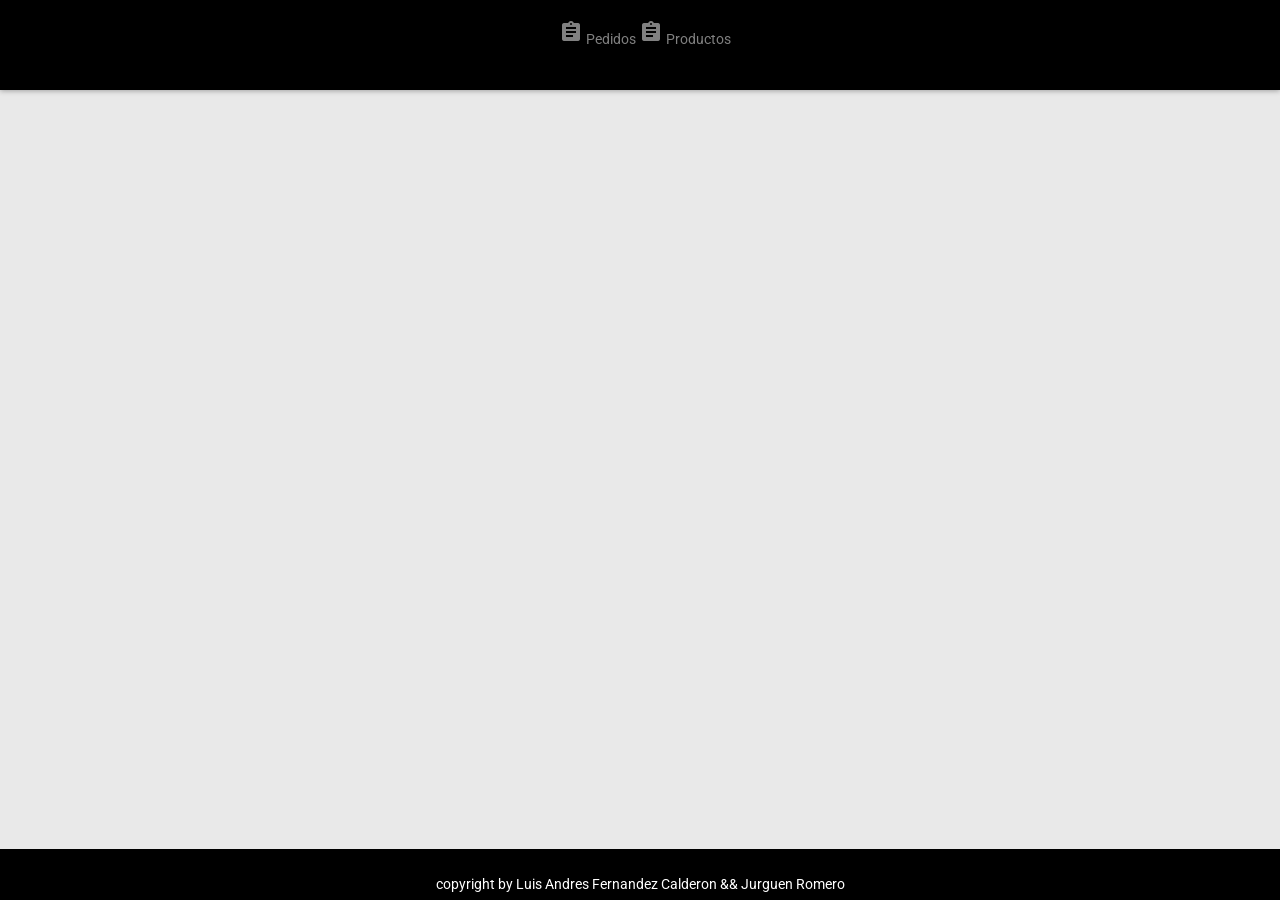
==== commit 298e7fee: "Caso de uso cargar productos por categoria" ====
--- a/JogosPizza/app/components/administrador/administrador.html
+++ b/JogosPizza/app/components/administrador/administrador.html
@@ -21,6 +21,10 @@
     <link href="../../../plugins/node-waves/waves.css" rel="stylesheet" />
     <!-- Animation Css -->
     <link href="../../../plugins/animate-css/animate.css" rel="stylesheet" />
+
+    <script src="../../../plugins/alertify/alertify.js"></script>
+    <link rel="stylesheet" type="text/css" href="../../../plugins/alertify/css/alertify.css">
+    <link rel="stylesheet" type="text/css" href="../../../plugins/alertify/css/themes/default.css">
 
     <!-- Preloader Css -->
     <link href="../../../plugins/material-design-preloader/md-preloader.css" rel="stylesheet" />
@@ -65,6 +69,12 @@
                         <span>Pedidos</span>
                     </a>
                 </li>
+            <li class="tecTitles">
+                <a href="#/productos">
+                    <i class="material-icons">assignment</i>
+                    <span>Productos</span>
+                </a>
+            </li>
         </ul>
     </div>
 </nav>
@@ -88,7 +98,8 @@
 <script src="../../../app.js"></script>
 <script src="pedidos/pedidosController.js"></script>
 <script src="pedidos/pedidosServices.js"></script>
-
+<script src="productos/productosController.js"></script>
+<script src="productos/productosServices.js"></script>
 <script src="../../../plugins/jquery/jquery.min.js"></script>
 <!-- Bootstrap Core Js -->
 <script src="../../../plugins/bootstrap/js/bootstrap.js"></script>
--- a/JogosPizza/plugins/alertify/css/alertify.css
+++ b/JogosPizza/plugins/alertify/css/alertify.css
@@ -0,0 +1,938 @@
+/**
+ * alertifyjs 1.11.0 http://alertifyjs.com
+ * AlertifyJS is a javascript framework for developing pretty browser dialogs and notifications.
+ * Copyright 2017 Mohammad Younes <Mohammad@alertifyjs.com> (http://alertifyjs.com) 
+ * Licensed under GPL 3 <https://opensource.org/licenses/gpl-3.0>*/
+.alertify .ajs-dimmer {
+  position: fixed;
+  z-index: 1981;
+  top: 0;
+  right: 0;
+  bottom: 0;
+  left: 0;
+  padding: 0;
+  margin: 0;
+  background-color: #252525;
+  opacity: .5;
+}
+.alertify .ajs-modal {
+  position: fixed;
+  top: 0;
+  right: 0;
+  left: 0;
+  bottom: 0;
+  padding: 0;
+  overflow-y: auto;
+  z-index: 1981;
+}
+.alertify .ajs-dialog {
+  position: relative;
+  margin: 5% auto;
+  min-height: 110px;
+  max-width: 500px;
+  padding: 24px 24px 0 24px;
+  outline: 0;
+  background-color: #fff;
+}
+.alertify .ajs-dialog.ajs-capture:before {
+  content: '';
+  position: absolute;
+  top: 0;
+  right: 0;
+  bottom: 0;
+  left: 0;
+  display: block;
+  z-index: 1;
+}
+.alertify .ajs-reset {
+  position: absolute !important;
+  display: inline !important;
+  width: 0 !important;
+  height: 0 !important;
+  opacity: 0 !important;
+}
+.alertify .ajs-commands {
+  position: absolute;
+  right: 4px;
+  margin: -14px 24px 0 0;
+  z-index: 2;
+}
+.alertify .ajs-commands button {
+  display: none;
+  width: 10px;
+  height: 10px;
+  margin-left: 10px;
+  padding: 10px;
+  border: 0;
+  background-color: transparent;
+  background-repeat: no-repeat;
+  background-position: center;
+  cursor: pointer;
+}
+.alertify .ajs-commands button.ajs-close {
+  background-image: url([data-uri]);
+}
+.alertify .ajs-commands button.ajs-maximize {
+  background-image: url([data-uri]);
+}
+.alertify .ajs-header {
+  margin: -24px;
+  margin-bottom: 0;
+  padding: 16px 24px;
+  background-color: #fff;
+}
+.alertify .ajs-body {
+  min-height: 56px;
+}
+.alertify .ajs-body .ajs-content {
+  padding: 16px 24px 16px 16px;
+}
+.alertify .ajs-footer {
+  padding: 4px;
+  margin-left: -24px;
+  margin-right: -24px;
+  min-height: 43px;
+  background-color: #fff;
+}
+.alertify .ajs-footer .ajs-buttons.ajs-primary {
+  text-align: right;
+}
+.alertify .ajs-footer .ajs-buttons.ajs-primary .ajs-button {
+  margin: 4px;
+}
+.alertify .ajs-footer .ajs-buttons.ajs-auxiliary {
+  float: left;
+  clear: none;
+  text-align: left;
+}
+.alertify .ajs-footer .ajs-buttons.ajs-auxiliary .ajs-button {
+  margin: 4px;
+}
+.alertify .ajs-footer .ajs-buttons .ajs-button {
+  min-width: 88px;
+  min-height: 35px;
+}
+.alertify .ajs-handle {
+  position: absolute;
+  display: none;
+  width: 10px;
+  height: 10px;
+  right: 0;
+  bottom: 0;
+  z-index: 1;
+  background-image: url([data-uri]);
+  -webkit-transform: scaleX(1) /*rtl:scaleX(-1)*/;
+          transform: scaleX(1) /*rtl:scaleX(-1)*/;
+  cursor: se-resize;
+}
+.alertify.ajs-no-overflow .ajs-body .ajs-content {
+  overflow: hidden !important;
+}
+.alertify.ajs-no-padding.ajs-maximized .ajs-body .ajs-content {
+  left: 0;
+  right: 0;
+  padding: 0;
+}
+.alertify.ajs-no-padding:not(.ajs-maximized) .ajs-body {
+  margin-left: -24px;
+  margin-right: -24px;
+}
+.alertify.ajs-no-padding:not(.ajs-maximized) .ajs-body .ajs-content {
+  padding: 0;
+}
+.alertify.ajs-no-padding.ajs-resizable .ajs-body .ajs-content {
+  left: 0;
+  right: 0;
+}
+.alertify.ajs-maximizable .ajs-commands button.ajs-maximize,
+.alertify.ajs-maximizable .ajs-commands button.ajs-restore {
+  display: inline-block;
+}
+.alertify.ajs-closable .ajs-commands button.ajs-close {
+  display: inline-block;
+}
+.alertify.ajs-maximized .ajs-dialog {
+  width: 100% !important;
+  height: 100% !important;
+  max-width: none !important;
+  margin: 0 auto !important;
+  top: 0 !important;
+  left: 0 !important;
+}
+.alertify.ajs-maximized.ajs-modeless .ajs-modal {
+  position: fixed !important;
+  min-height: 100% !important;
+  max-height: none !important;
+  margin: 0 !important;
+}
+.alertify.ajs-maximized .ajs-commands button.ajs-maximize {
+  background-image: url([data-uri]);
+}
+.alertify.ajs-resizable .ajs-dialog,
+.alertify.ajs-maximized .ajs-dialog {
+  padding: 0;
+}
+.alertify.ajs-resizable .ajs-commands,
+.alertify.ajs-maximized .ajs-commands {
+  margin: 14px 24px 0 0;
+}
+.alertify.ajs-resizable .ajs-header,
+.alertify.ajs-maximized .ajs-header {
+  position: absolute;
+  top: 0;
+  left: 0;
+  right: 0;
+  margin: 0;
+  padding: 16px 24px;
+}
+.alertify.ajs-resizable .ajs-body,
+.alertify.ajs-maximized .ajs-body {
+  min-height: 224px;
+  display: inline-block;
+}
+.alertify.ajs-resizable .ajs-body .ajs-content,
+.alertify.ajs-maximized .ajs-body .ajs-content {
+  position: absolute;
+  top: 50px;
+  right: 24px;
+  bottom: 50px;
+  left: 24px;
+  overflow: auto;
+}
+.alertify.ajs-resizable .ajs-footer,
+.alertify.ajs-maximized .ajs-footer {
+  position: absolute;
+  left: 0;
+  right: 0;
+  bottom: 0;
+  margin: 0;
+}
+.alertify.ajs-resizable:not(.ajs-maximized) .ajs-dialog {
+  min-width: 548px;
+}
+.alertify.ajs-resizable:not(.ajs-maximized) .ajs-handle {
+  display: block;
+}
+.alertify.ajs-movable:not(.ajs-maximized) .ajs-header {
+  cursor: move;
+}
+.alertify.ajs-modeless .ajs-dimmer,
+.alertify.ajs-modeless .ajs-reset {
+  display: none;
+}
+.alertify.ajs-modeless .ajs-modal {
+  overflow: visible;
+  max-width: none;
+  max-height: 0;
+}
+.alertify.ajs-modeless.ajs-pinnable .ajs-commands button.ajs-pin {
+  display: inline-block;
+  background-image: url([data-uri]);
+}
+.alertify.ajs-modeless.ajs-unpinned .ajs-modal {
+  position: absolute;
+}
+.alertify.ajs-modeless.ajs-unpinned .ajs-commands button.ajs-pin {
+  background-image: url([data-uri]);
+}
+.alertify.ajs-modeless:not(.ajs-unpinned) .ajs-body {
+  max-height: 500px;
+  overflow: auto;
+}
+.alertify.ajs-basic .ajs-header {
+  opacity: 0;
+}
+.alertify.ajs-basic .ajs-footer {
+  visibility: hidden;
+}
+.alertify.ajs-frameless .ajs-header {
+  position: absolute;
+  top: 0;
+  left: 0;
+  right: 0;
+  min-height: 60px;
+  margin: 0;
+  padding: 0;
+  opacity: 0;
+  z-index: 1;
+}
+.alertify.ajs-frameless .ajs-footer {
+  display: none;
+}
+.alertify.ajs-frameless .ajs-body .ajs-content {
+  position: absolute;
+  top: 0;
+  right: 0;
+  bottom: 0;
+  left: 0;
+}
+.alertify.ajs-frameless:not(.ajs-resizable) .ajs-dialog {
+  padding-top: 0;
+}
+.alertify.ajs-frameless:not(.ajs-resizable) .ajs-dialog .ajs-commands {
+  margin-top: 0;
+}
+.ajs-no-overflow {
+  overflow: hidden !important;
+  outline: none;
+}
+.ajs-no-overflow.ajs-fixed {
+  position: fixed;
+  top: 0;
+  right: 0;
+  bottom: 0;
+  left: 0;
+  overflow-y: scroll!important;
+}
+.ajs-no-selection,
+.ajs-no-selection * {
+  -webkit-user-select: none;
+     -moz-user-select: none;
+      -ms-user-select: none;
+          user-select: none;
+}
+@media screen and (max-width: 568px) {
+  .alertify .ajs-dialog {
+    min-width: 150px;
+  }
+  .alertify:not(.ajs-maximized) .ajs-modal {
+    padding: 0 5%;
+  }
+  .alertify:not(.ajs-maximized).ajs-resizable .ajs-dialog {
+    min-width: initial;
+    min-width: auto /*IE fallback*/;
+  }
+}
+@-moz-document url-prefix() {
+  .alertify button:focus {
+    outline: 1px dotted #3593D2;
+  }
+}
+.alertify .ajs-dimmer,
+.alertify .ajs-modal {
+  -webkit-transform: translate3d(0, 0, 0);
+          transform: translate3d(0, 0, 0);
+  -webkit-transition-property: opacity, visibility;
+  transition-property: opacity, visibility;
+  -webkit-transition-timing-function: linear;
+          transition-timing-function: linear;
+  -webkit-transition-duration: 250ms;
+          transition-duration: 250ms;
+}
+.alertify.ajs-hidden .ajs-dimmer,
+.alertify.ajs-hidden .ajs-modal {
+  visibility: hidden;
+  opacity: 0;
+}
+.alertify.ajs-in:not(.ajs-hidden) .ajs-dialog {
+  -webkit-animation-duration: 500ms;
+          animation-duration: 500ms;
+}
+.alertify.ajs-out.ajs-hidden .ajs-dialog {
+  -webkit-animation-duration: 250ms;
+          animation-duration: 250ms;
+}
+.alertify .ajs-dialog.ajs-shake {
+  -webkit-animation-name: ajs-shake;
+          animation-name: ajs-shake;
+  -webkit-animation-duration: .1s;
+          animation-duration: .1s;
+  -webkit-animation-fill-mode: both;
+          animation-fill-mode: both;
+}
+@-webkit-keyframes ajs-shake {
+  0%,
+  100% {
+    -webkit-transform: translate3d(0, 0, 0);
+            transform: translate3d(0, 0, 0);
+  }
+  10%,
+  30%,
+  50%,
+  70%,
+  90% {
+    -webkit-transform: translate3d(-10px, 0, 0);
+            transform: translate3d(-10px, 0, 0);
+  }
+  20%,
+  40%,
+  60%,
+  80% {
+    -webkit-transform: translate3d(10px, 0, 0);
+            transform: translate3d(10px, 0, 0);
+  }
+}
+@keyframes ajs-shake {
+  0%,
+  100% {
+    -webkit-transform: translate3d(0, 0, 0);
+            transform: translate3d(0, 0, 0);
+  }
+  10%,
+  30%,
+  50%,
+  70%,
+  90% {
+    -webkit-transform: translate3d(-10px, 0, 0);
+            transform: translate3d(-10px, 0, 0);
+  }
+  20%,
+  40%,
+  60%,
+  80% {
+    -webkit-transform: translate3d(10px, 0, 0);
+            transform: translate3d(10px, 0, 0);
+  }
+}
+.alertify.ajs-slide.ajs-in:not(.ajs-hidden) .ajs-dialog {
+  -webkit-animation-name: ajs-slideIn;
+          animation-name: ajs-slideIn;
+  -webkit-animation-timing-function: cubic-bezier(0.175, 0.885, 0.32, 1.275);
+          animation-timing-function: cubic-bezier(0.175, 0.885, 0.32, 1.275);
+}
+.alertify.ajs-slide.ajs-out.ajs-hidden .ajs-dialog {
+  -webkit-animation-name: ajs-slideOut;
+          animation-name: ajs-slideOut;
+  -webkit-animation-timing-function: cubic-bezier(0.6, -0.28, 0.735, 0.045);
+          animation-timing-function: cubic-bezier(0.6, -0.28, 0.735, 0.045);
+}
+.alertify.ajs-zoom.ajs-in:not(.ajs-hidden) .ajs-dialog {
+  -webkit-animation-name: ajs-zoomIn;
+          animation-name: ajs-zoomIn;
+}
+.alertify.ajs-zoom.ajs-out.ajs-hidden .ajs-dialog {
+  -webkit-animation-name: ajs-zoomOut;
+          animation-name: ajs-zoomOut;
+}
+.alertify.ajs-fade.ajs-in:not(.ajs-hidden) .ajs-dialog {
+  -webkit-animation-name: ajs-fadeIn;
+          animation-name: ajs-fadeIn;
+}
+.alertify.ajs-fade.ajs-out.ajs-hidden .ajs-dialog {
+  -webkit-animation-name: ajs-fadeOut;
+          animation-name: ajs-fadeOut;
+}
+.alertify.ajs-pulse.ajs-in:not(.ajs-hidden) .ajs-dialog {
+  -webkit-animation-name: ajs-pulseIn;
+          animation-name: ajs-pulseIn;
+}
+.alertify.ajs-pulse.ajs-out.ajs-hidden .ajs-dialog {
+  -webkit-animation-name: ajs-pulseOut;
+          animation-name: ajs-pulseOut;
+}
+.alertify.ajs-flipx.ajs-in:not(.ajs-hidden) .ajs-dialog {
+  -webkit-animation-name: ajs-flipInX;
+          animation-name: ajs-flipInX;
+}
+.alertify.ajs-flipx.ajs-out.ajs-hidden .ajs-dialog {
+  -webkit-animation-name: ajs-flipOutX;
+          animation-name: ajs-flipOutX;
+}
+.alertify.ajs-flipy.ajs-in:not(.ajs-hidden) .ajs-dialog {
+  -webkit-animation-name: ajs-flipInY;
+          animation-name: ajs-flipInY;
+}
+.alertify.ajs-flipy.ajs-out.ajs-hidden .ajs-dialog {
+  -webkit-animation-name: ajs-flipOutY;
+          animation-name: ajs-flipOutY;
+}
+@-webkit-keyframes ajs-pulseIn {
+  0%,
+  20%,
+  40%,
+  60%,
+  80%,
+  100% {
+    -webkit-transition-timing-function: cubic-bezier(0.215, 0.61, 0.355, 1);
+            transition-timing-function: cubic-bezier(0.215, 0.61, 0.355, 1);
+  }
+  0% {
+    opacity: 0;
+    -webkit-transform: scale3d(0.3, 0.3, 0.3);
+            transform: scale3d(0.3, 0.3, 0.3);
+  }
+  20% {
+    -webkit-transform: scale3d(1.1, 1.1, 1.1);
+            transform: scale3d(1.1, 1.1, 1.1);
+  }
+  40% {
+    -webkit-transform: scale3d(0.9, 0.9, 0.9);
+            transform: scale3d(0.9, 0.9, 0.9);
+  }
+  60% {
+    opacity: 1;
+    -webkit-transform: scale3d(1.03, 1.03, 1.03);
+            transform: scale3d(1.03, 1.03, 1.03);
+  }
+  80% {
+    -webkit-transform: scale3d(0.97, 0.97, 0.97);
+            transform: scale3d(0.97, 0.97, 0.97);
+  }
+  100% {
+    opacity: 1;
+    -webkit-transform: scale3d(1, 1, 1);
+            transform: scale3d(1, 1, 1);
+  }
+}
+@keyframes ajs-pulseIn {
+  0%,
+  20%,
+  40%,
+  60%,
+  80%,
+  100% {
+    -webkit-transition-timing-function: cubic-bezier(0.215, 0.61, 0.355, 1);
+            transition-timing-function: cubic-bezier(0.215, 0.61, 0.355, 1);
+  }
+  0% {
+    opacity: 0;
+    -webkit-transform: scale3d(0.3, 0.3, 0.3);
+            transform: scale3d(0.3, 0.3, 0.3);
+  }
+  20% {
+    -webkit-transform: scale3d(1.1, 1.1, 1.1);
+            transform: scale3d(1.1, 1.1, 1.1);
+  }
+  40% {
+    -webkit-transform: scale3d(0.9, 0.9, 0.9);
+            transform: scale3d(0.9, 0.9, 0.9);
+  }
+  60% {
+    opacity: 1;
+    -webkit-transform: scale3d(1.03, 1.03, 1.03);
+            transform: scale3d(1.03, 1.03, 1.03);
+  }
+  80% {
+    -webkit-transform: scale3d(0.97, 0.97, 0.97);
+            transform: scale3d(0.97, 0.97, 0.97);
+  }
+  100% {
+    opacity: 1;
+    -webkit-transform: scale3d(1, 1, 1);
+            transform: scale3d(1, 1, 1);
+  }
+}
+@-webkit-keyframes ajs-pulseOut {
+  20% {
+    -webkit-transform: scale3d(0.9, 0.9, 0.9);
+            transform: scale3d(0.9, 0.9, 0.9);
+  }
+  50%,
+  55% {
+    opacity: 1;
+    -webkit-transform: scale3d(1.1, 1.1, 1.1);
+            transform: scale3d(1.1, 1.1, 1.1);
+  }
+  100% {
+    opacity: 0;
+    -webkit-transform: scale3d(0.3, 0.3, 0.3);
+            transform: scale3d(0.3, 0.3, 0.3);
+  }
+}
+@keyframes ajs-pulseOut {
+  20% {
+    -webkit-transform: scale3d(0.9, 0.9, 0.9);
+            transform: scale3d(0.9, 0.9, 0.9);
+  }
+  50%,
+  55% {
+    opacity: 1;
+    -webkit-transform: scale3d(1.1, 1.1, 1.1);
+            transform: scale3d(1.1, 1.1, 1.1);
+  }
+  100% {
+    opacity: 0;
+    -webkit-transform: scale3d(0.3, 0.3, 0.3);
+            transform: scale3d(0.3, 0.3, 0.3);
+  }
+}
+@-webkit-keyframes ajs-zoomIn {
+  0% {
+    opacity: 0;
+    -webkit-transform: scale3d(0.25, 0.25, 0.25);
+            transform: scale3d(0.25, 0.25, 0.25);
+  }
+  100% {
+    opacity: 1;
+    -webkit-transform: scale3d(1, 1, 1);
+            transform: scale3d(1, 1, 1);
+  }
+}
+@keyframes ajs-zoomIn {
+  0% {
+    opacity: 0;
+    -webkit-transform: scale3d(0.25, 0.25, 0.25);
+            transform: scale3d(0.25, 0.25, 0.25);
+  }
+  100% {
+    opacity: 1;
+    -webkit-transform: scale3d(1, 1, 1);
+            transform: scale3d(1, 1, 1);
+  }
+}
+@-webkit-keyframes ajs-zoomOut {
+  0% {
+    opacity: 1;
+    -webkit-transform: scale3d(1, 1, 1);
+            transform: scale3d(1, 1, 1);
+  }
+  100% {
+    opacity: 0;
+    -webkit-transform: scale3d(0.25, 0.25, 0.25);
+            transform: scale3d(0.25, 0.25, 0.25);
+  }
+}
+@keyframes ajs-zoomOut {
+  0% {
+    opacity: 1;
+    -webkit-transform: scale3d(1, 1, 1);
+            transform: scale3d(1, 1, 1);
+  }
+  100% {
+    opacity: 0;
+    -webkit-transform: scale3d(0.25, 0.25, 0.25);
+            transform: scale3d(0.25, 0.25, 0.25);
+  }
+}
+@-webkit-keyframes ajs-fadeIn {
+  0% {
+    opacity: 0;
+  }
+  100% {
+    opacity: 1;
+  }
+}
+@keyframes ajs-fadeIn {
+  0% {
+    opacity: 0;
+  }
+  100% {
+    opacity: 1;
+  }
+}
+@-webkit-keyframes ajs-fadeOut {
+  0% {
+    opacity: 1;
+  }
+  100% {
+    opacity: 0;
+  }
+}
+@keyframes ajs-fadeOut {
+  0% {
+    opacity: 1;
+  }
+  100% {
+    opacity: 0;
+  }
+}
+@-webkit-keyframes ajs-flipInX {
+  0% {
+    -webkit-transform: perspective(400px) rotate3d(1, 0, 0, 90deg);
+            transform: perspective(400px) rotate3d(1, 0, 0, 90deg);
+    -webkit-transition-timing-function: ease-in;
+            transition-timing-function: ease-in;
+    opacity: 0;
+  }
+  40% {
+    -webkit-transform: perspective(400px) rotate3d(1, 0, 0, -20deg);
+            transform: perspective(400px) rotate3d(1, 0, 0, -20deg);
+    -webkit-transition-timing-function: ease-in;
+            transition-timing-function: ease-in;
+  }
+  60% {
+    -webkit-transform: perspective(400px) rotate3d(1, 0, 0, 10deg);
+            transform: perspective(400px) rotate3d(1, 0, 0, 10deg);
+    opacity: 1;
+  }
+  80% {
+    -webkit-transform: perspective(400px) rotate3d(1, 0, 0, -5deg);
+            transform: perspective(400px) rotate3d(1, 0, 0, -5deg);
+  }
+  100% {
+    -webkit-transform: perspective(400px);
+            transform: perspective(400px);
+  }
+}
+@keyframes ajs-flipInX {
+  0% {
+    -webkit-transform: perspective(400px) rotate3d(1, 0, 0, 90deg);
+            transform: perspective(400px) rotate3d(1, 0, 0, 90deg);
+    -webkit-transition-timing-function: ease-in;
+            transition-timing-function: ease-in;
+    opacity: 0;
+  }
+  40% {
+    -webkit-transform: perspective(400px) rotate3d(1, 0, 0, -20deg);
+            transform: perspective(400px) rotate3d(1, 0, 0, -20deg);
+    -webkit-transition-timing-function: ease-in;
+            transition-timing-function: ease-in;
+  }
+  60% {
+    -webkit-transform: perspective(400px) rotate3d(1, 0, 0, 10deg);
+            transform: perspective(400px) rotate3d(1, 0, 0, 10deg);
+    opacity: 1;
+  }
+  80% {
+    -webkit-transform: perspective(400px) rotate3d(1, 0, 0, -5deg);
+            transform: perspective(400px) rotate3d(1, 0, 0, -5deg);
+  }
+  100% {
+    -webkit-transform: perspective(400px);
+            transform: perspective(400px);
+  }
+}
+@-webkit-keyframes ajs-flipOutX {
+  0% {
+    -webkit-transform: perspective(400px);
+            transform: perspective(400px);
+  }
+  30% {
+    -webkit-transform: perspective(400px) rotate3d(1, 0, 0, -20deg);
+            transform: perspective(400px) rotate3d(1, 0, 0, -20deg);
+    opacity: 1;
+  }
+  100% {
+    -webkit-transform: perspective(400px) rotate3d(1, 0, 0, 90deg);
+            transform: perspective(400px) rotate3d(1, 0, 0, 90deg);
+    opacity: 0;
+  }
+}
+@keyframes ajs-flipOutX {
+  0% {
+    -webkit-transform: perspective(400px);
+            transform: perspective(400px);
+  }
+  30% {
+    -webkit-transform: perspective(400px) rotate3d(1, 0, 0, -20deg);
+            transform: perspective(400px) rotate3d(1, 0, 0, -20deg);
+    opacity: 1;
+  }
+  100% {
+    -webkit-transform: perspective(400px) rotate3d(1, 0, 0, 90deg);
+            transform: perspective(400px) rotate3d(1, 0, 0, 90deg);
+    opacity: 0;
+  }
+}
+@-webkit-keyframes ajs-flipInY {
+  0% {
+    -webkit-transform: perspective(400px) rotate3d(0, 1, 0, 90deg);
+            transform: perspective(400px) rotate3d(0, 1, 0, 90deg);
+    -webkit-transition-timing-function: ease-in;
+            transition-timing-function: ease-in;
+    opacity: 0;
+  }
+  40% {
+    -webkit-transform: perspective(400px) rotate3d(0, 1, 0, -20deg);
+            transform: perspective(400px) rotate3d(0, 1, 0, -20deg);
+    -webkit-transition-timing-function: ease-in;
+            transition-timing-function: ease-in;
+  }
+  60% {
+    -webkit-transform: perspective(400px) rotate3d(0, 1, 0, 10deg);
+            transform: perspective(400px) rotate3d(0, 1, 0, 10deg);
+    opacity: 1;
+  }
+  80% {
+    -webkit-transform: perspective(400px) rotate3d(0, 1, 0, -5deg);
+            transform: perspective(400px) rotate3d(0, 1, 0, -5deg);
+  }
+  100% {
+    -webkit-transform: perspective(400px);
+            transform: perspective(400px);
+  }
+}
+@keyframes ajs-flipInY {
+  0% {
+    -webkit-transform: perspective(400px) rotate3d(0, 1, 0, 90deg);
+            transform: perspective(400px) rotate3d(0, 1, 0, 90deg);
+    -webkit-transition-timing-function: ease-in;
+            transition-timing-function: ease-in;
+    opacity: 0;
+  }
+  40% {
+    -webkit-transform: perspective(400px) rotate3d(0, 1, 0, -20deg);
+            transform: perspective(400px) rotate3d(0, 1, 0, -20deg);
+    -webkit-transition-timing-function: ease-in;
+            transition-timing-function: ease-in;
+  }
+  60% {
+    -webkit-transform: perspective(400px) rotate3d(0, 1, 0, 10deg);
+            transform: perspective(400px) rotate3d(0, 1, 0, 10deg);
+    opacity: 1;
+  }
+  80% {
+    -webkit-transform: perspective(400px) rotate3d(0, 1, 0, -5deg);
+            transform: perspective(400px) rotate3d(0, 1, 0, -5deg);
+  }
+  100% {
+    -webkit-transform: perspective(400px);
+            transform: perspective(400px);
+  }
+}
+@-webkit-keyframes ajs-flipOutY {
+  0% {
+    -webkit-transform: perspective(400px);
+            transform: perspective(400px);
+  }
+  30% {
+    -webkit-transform: perspective(400px) rotate3d(0, 1, 0, -15deg);
+            transform: perspective(400px) rotate3d(0, 1, 0, -15deg);
+    opacity: 1;
+  }
+  100% {
+    -webkit-transform: perspective(400px) rotate3d(0, 1, 0, 90deg);
+            transform: perspective(400px) rotate3d(0, 1, 0, 90deg);
+    opacity: 0;
+  }
+}
+@keyframes ajs-flipOutY {
+  0% {
+    -webkit-transform: perspective(400px);
+            transform: perspective(400px);
+  }
+  30% {
+    -webkit-transform: perspective(400px) rotate3d(0, 1, 0, -15deg);
+            transform: perspective(400px) rotate3d(0, 1, 0, -15deg);
+    opacity: 1;
+  }
+  100% {
+    -webkit-transform: perspective(400px) rotate3d(0, 1, 0, 90deg);
+            transform: perspective(400px) rotate3d(0, 1, 0, 90deg);
+    opacity: 0;
+  }
+}
+@-webkit-keyframes ajs-slideIn {
+  0% {
+    margin-top: -100%;
+  }
+  100% {
+    margin-top: 5%;
+  }
+}
+@keyframes ajs-slideIn {
+  0% {
+    margin-top: -100%;
+  }
+  100% {
+    margin-top: 5%;
+  }
+}
+@-webkit-keyframes ajs-slideOut {
+  0% {
+    margin-top: 5%;
+  }
+  100% {
+    margin-top: -100%;
+  }
+}
+@keyframes ajs-slideOut {
+  0% {
+    margin-top: 5%;
+  }
+  100% {
+    margin-top: -100%;
+  }
+}
+.alertify-notifier {
+  position: fixed;
+  width: 0;
+  overflow: visible;
+  z-index: 1982;
+  -webkit-transform: translate3d(0, 0, 0);
+          transform: translate3d(0, 0, 0);
+}
+.alertify-notifier .ajs-message {
+  position: relative;
+  width: 260px;
+  max-height: 0;
+  padding: 0;
+  opacity: 0;
+  margin: 0;
+  -webkit-transform: translate3d(0, 0, 0);
+          transform: translate3d(0, 0, 0);
+  -webkit-transition-duration: 250ms;
+          transition-duration: 250ms;
+  -webkit-transition-timing-function: linear;
+          transition-timing-function: linear;
+}
+.alertify-notifier .ajs-message.ajs-visible {
+  -webkit-transition-duration: 500ms;
+          transition-duration: 500ms;
+  -webkit-transition-timing-function: cubic-bezier(0.175, 0.885, 0.32, 1.275);
+          transition-timing-function: cubic-bezier(0.175, 0.885, 0.32, 1.275);
+  opacity: 1;
+  max-height: 100%;
+  padding: 15px;
+  margin-top: 10px;
+}
+.alertify-notifier .ajs-message.ajs-success {
+  background: rgba(91, 189, 114, 0.95);
+}
+.alertify-notifier .ajs-message.ajs-error {
+  background: rgba(217, 92, 92, 0.95);
+}
+.alertify-notifier .ajs-message.ajs-warning {
+  background: rgba(252, 248, 215, 0.95);
+}
+.alertify-notifier .ajs-message .ajs-close {
+  position: absolute;
+  top: 0;
+  right: 0;
+  width: 16px;
+  height: 16px;
+  cursor: pointer;
+  background-image: url([data-uri]);
+  background-repeat: no-repeat;
+  background-position: center center;
+  background-color: rgba(0, 0, 0, 0.5);
+  border-top-right-radius: 2px;
+}
+.alertify-notifier.ajs-top {
+  top: 10px;
+}
+.alertify-notifier.ajs-bottom {
+  bottom: 10px;
+}
+.alertify-notifier.ajs-right {
+  right: 10px;
+}
+.alertify-notifier.ajs-right .ajs-message {
+  right: -320px;
+}
+.alertify-notifier.ajs-right .ajs-message.ajs-visible {
+  right: 290px;
+}
+.alertify-notifier.ajs-left {
+  left: 10px;
+}
+.alertify-notifier.ajs-left .ajs-message {
+  left: -300px;
+}
+.alertify-notifier.ajs-left .ajs-message.ajs-visible {
+  left: 0;
+}
+.alertify-notifier.ajs-center {
+  left: 50%;
+}
+.alertify-notifier.ajs-center .ajs-message {
+  -webkit-transform: translateX(-50%);
+          transform: translateX(-50%);
+}
+.alertify-notifier.ajs-center .ajs-message.ajs-visible {
+  left: 50%;
+  -webkit-transition-timing-function: cubic-bezier(0.57, 0.43, 0.1, 0.65);
+          transition-timing-function: cubic-bezier(0.57, 0.43, 0.1, 0.65);
+}
+.alertify-notifier.ajs-center.ajs-top .ajs-message {
+  top: -300px;
+}
+.alertify-notifier.ajs-center.ajs-top .ajs-message.ajs-visible {
+  top: 0;
+}
+.alertify-notifier.ajs-center.ajs-bottom .ajs-message {
+  bottom: -300px;
+}
+.alertify-notifier.ajs-center.ajs-bottom .ajs-message.ajs-visible {
+  bottom: 0;
+}
--- a/JogosPizza/plugins/alertify/css/themes/default.css
+++ b/JogosPizza/plugins/alertify/css/themes/default.css
@@ -0,0 +1,69 @@
+/**
+ * alertifyjs 1.11.0 http://alertifyjs.com
+ * AlertifyJS is a javascript framework for developing pretty browser dialogs and notifications.
+ * Copyright 2017 Mohammad Younes <Mohammad@alertifyjs.com> (http://alertifyjs.com) 
+ * Licensed under GPL 3 <https://opensource.org/licenses/gpl-3.0>*/
+.alertify .ajs-dialog {
+  background-color: white;
+  -webkit-box-shadow: 0px 15px 20px 0px rgba(0, 0, 0, 0.25);
+          box-shadow: 0px 15px 20px 0px rgba(0, 0, 0, 0.25);
+  border-radius: 2px;
+}
+.alertify .ajs-header {
+  color: black;
+  font-weight: bold;
+  background: #fafafa;
+  border-bottom: #eee 1px solid;
+  border-radius: 2px 2px 0 0;
+}
+.alertify .ajs-body {
+  color: black;
+}
+.alertify .ajs-body .ajs-content .ajs-input {
+  display: block;
+  width: 100%;
+  padding: 8px;
+  margin: 4px;
+  border-radius: 2px;
+  border: 1px solid #CCC;
+}
+.alertify .ajs-body .ajs-content p {
+  margin: 0;
+}
+.alertify .ajs-footer {
+  background: #fbfbfb;
+  border-top: #eee 1px solid;
+  border-radius: 0 0 2px 2px;
+}
+.alertify .ajs-footer .ajs-buttons .ajs-button {
+  background-color: transparent;
+  color: #000;
+  border: 0;
+  font-size: 14px;
+  font-weight: bold;
+  text-transform: uppercase;
+}
+.alertify .ajs-footer .ajs-buttons .ajs-button.ajs-ok {
+  color: #3593D2;
+}
+.alertify-notifier .ajs-message {
+  background: rgba(255, 255, 255, 0.95);
+  color: #000;
+  text-align: center;
+  border: solid 1px #ddd;
+  border-radius: 2px;
+}
+.alertify-notifier .ajs-message.ajs-success {
+  color: #fff;
+  background: rgba(91, 189, 114, 0.95);
+  text-shadow: -1px -1px 0 rgba(0, 0, 0, 0.5);
+}
+.alertify-notifier .ajs-message.ajs-error {
+  color: #fff;
+  background: rgba(217, 92, 92, 0.95);
+  text-shadow: -1px -1px 0 rgba(0, 0, 0, 0.5);
+}
+.alertify-notifier .ajs-message.ajs-warning {
+  background: rgba(252, 248, 215, 0.95);
+  border-color: #999;
+}
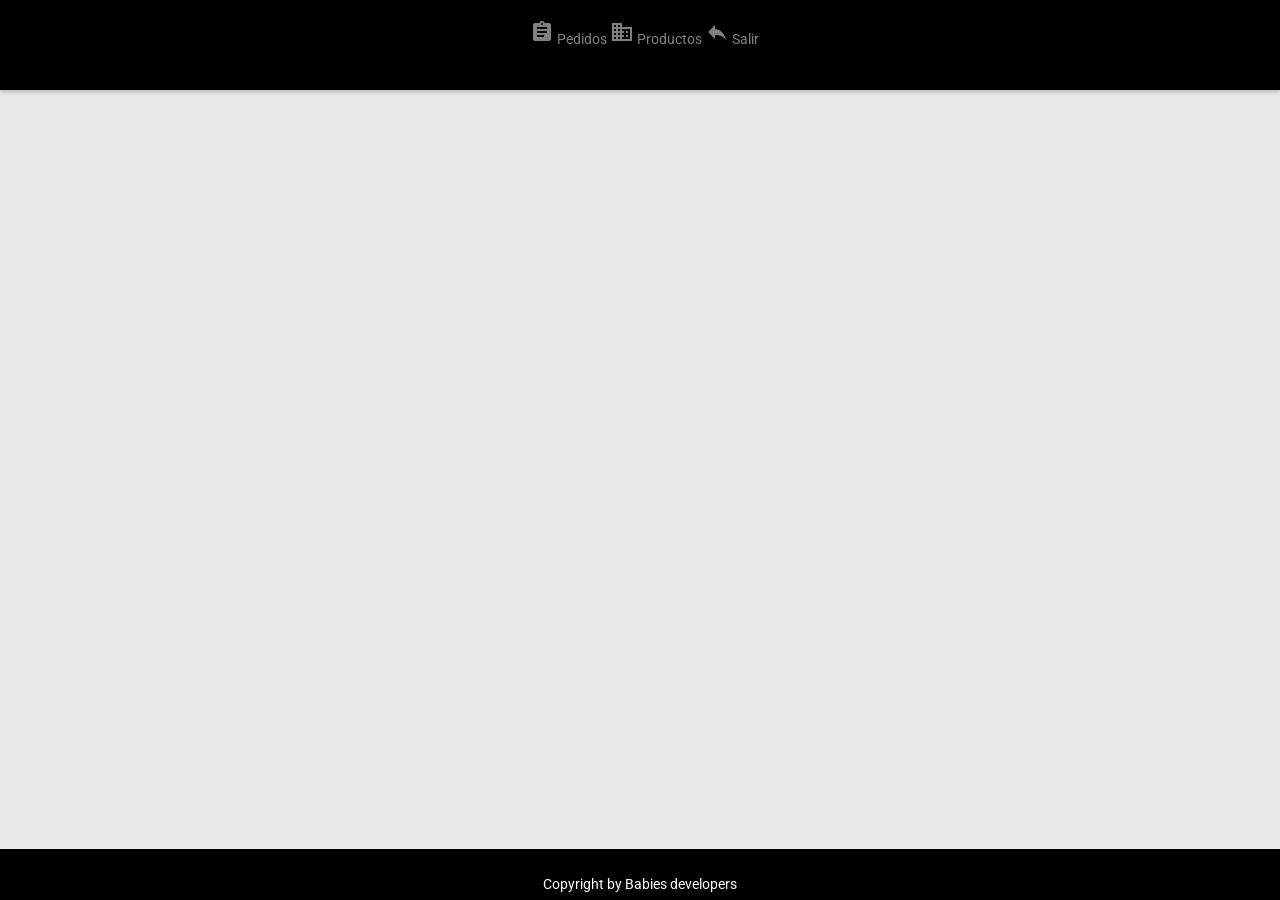
==== commit 6b7a62b9: "QA" ====
--- a/JogosPizza/app/components/administrador/administrador.html
+++ b/JogosPizza/app/components/administrador/administrador.html
@@ -71,8 +71,14 @@
                 </li>
             <li class="tecTitles">
                 <a href="#/productos">
-                    <i class="material-icons">assignment</i>
+                    <i class="material-icons">business</i>
                     <span>Productos</span>
+                </a>
+            </li>
+            <li class="tecTitles">
+                <a href="../../../index.html">
+                    <i class="material-icons">reply</i>
+                    <span>Salir</span>
                 </a>
             </li>
         </ul>
@@ -122,6 +128,6 @@
 <!--<script src="https://unpkg.com/sweetalert/dist/sweetalert.min.js"></script>-->
 </body>
 <footer>
-    <p>copyright by Luis Andres Fernandez Calderon && Jurguen Romero</p>
+    <p>Copyright by Babies developers </p>
 </footer>
 </html>
